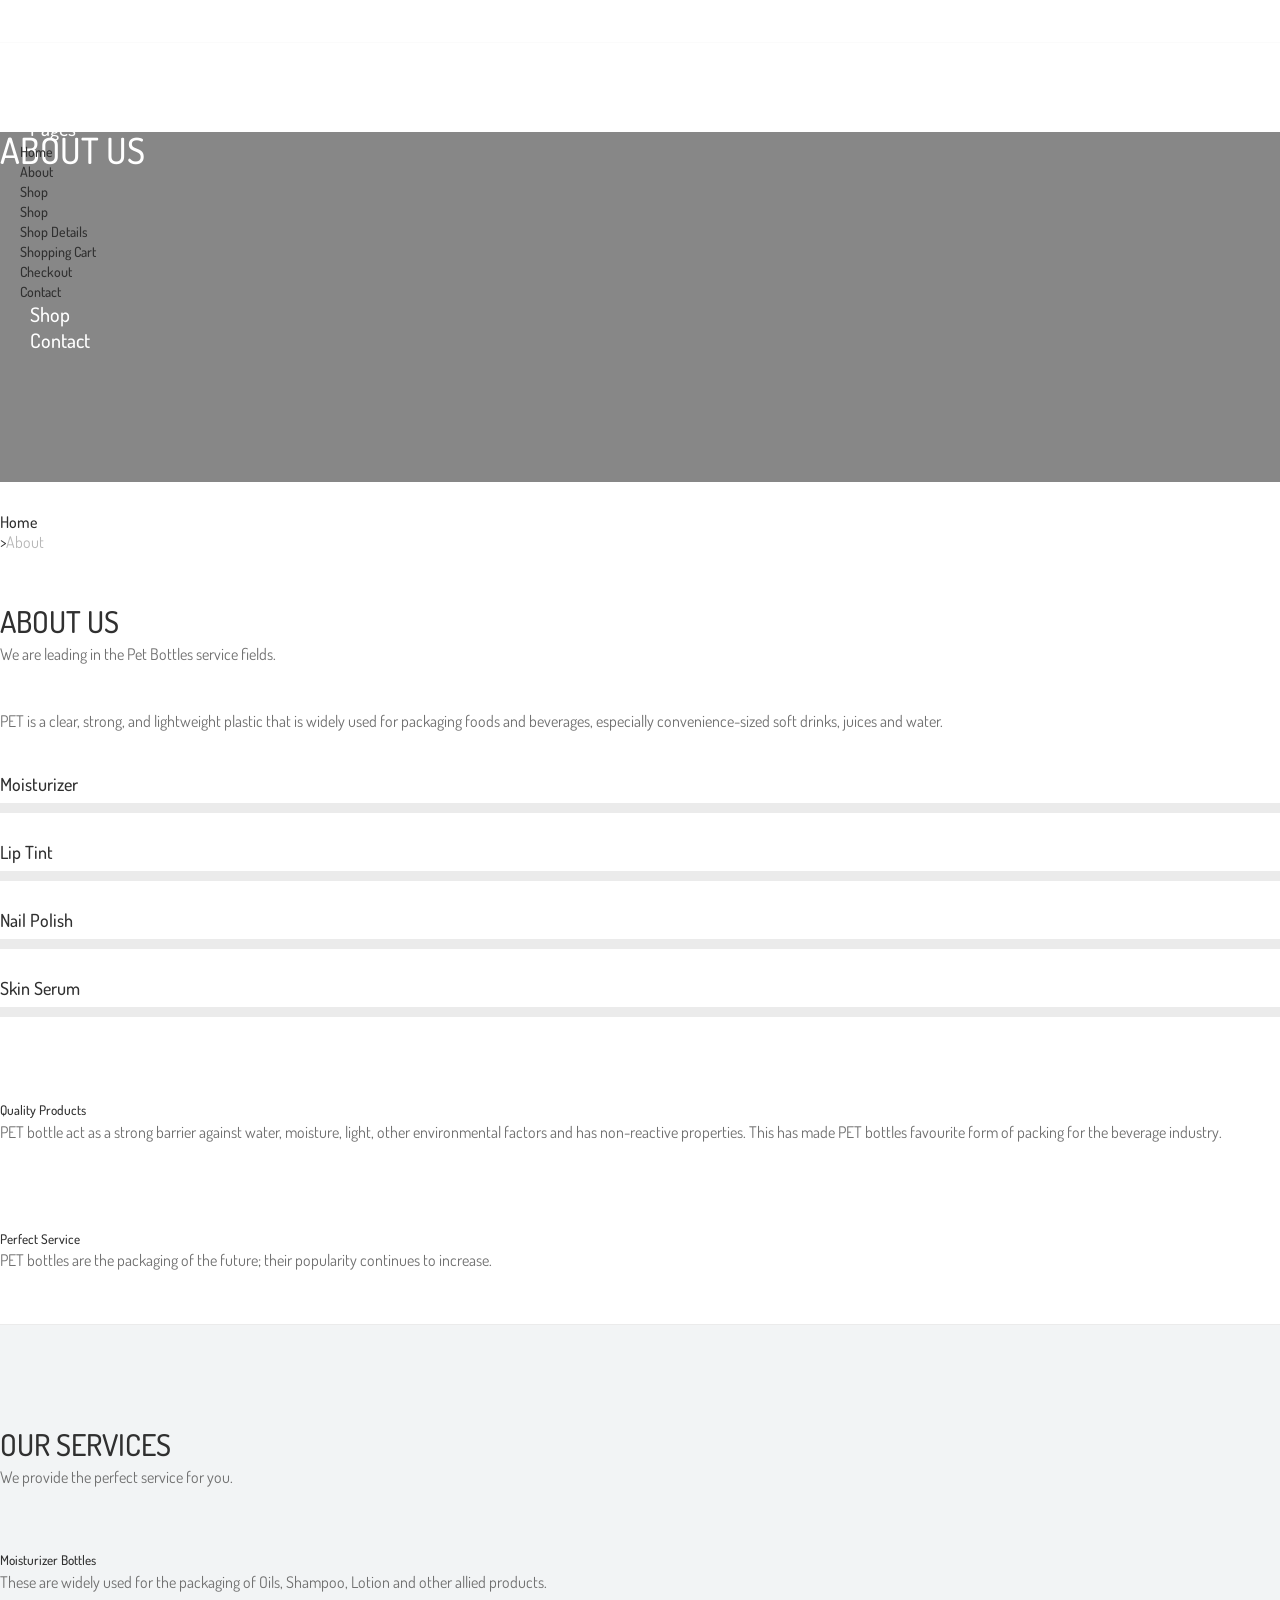
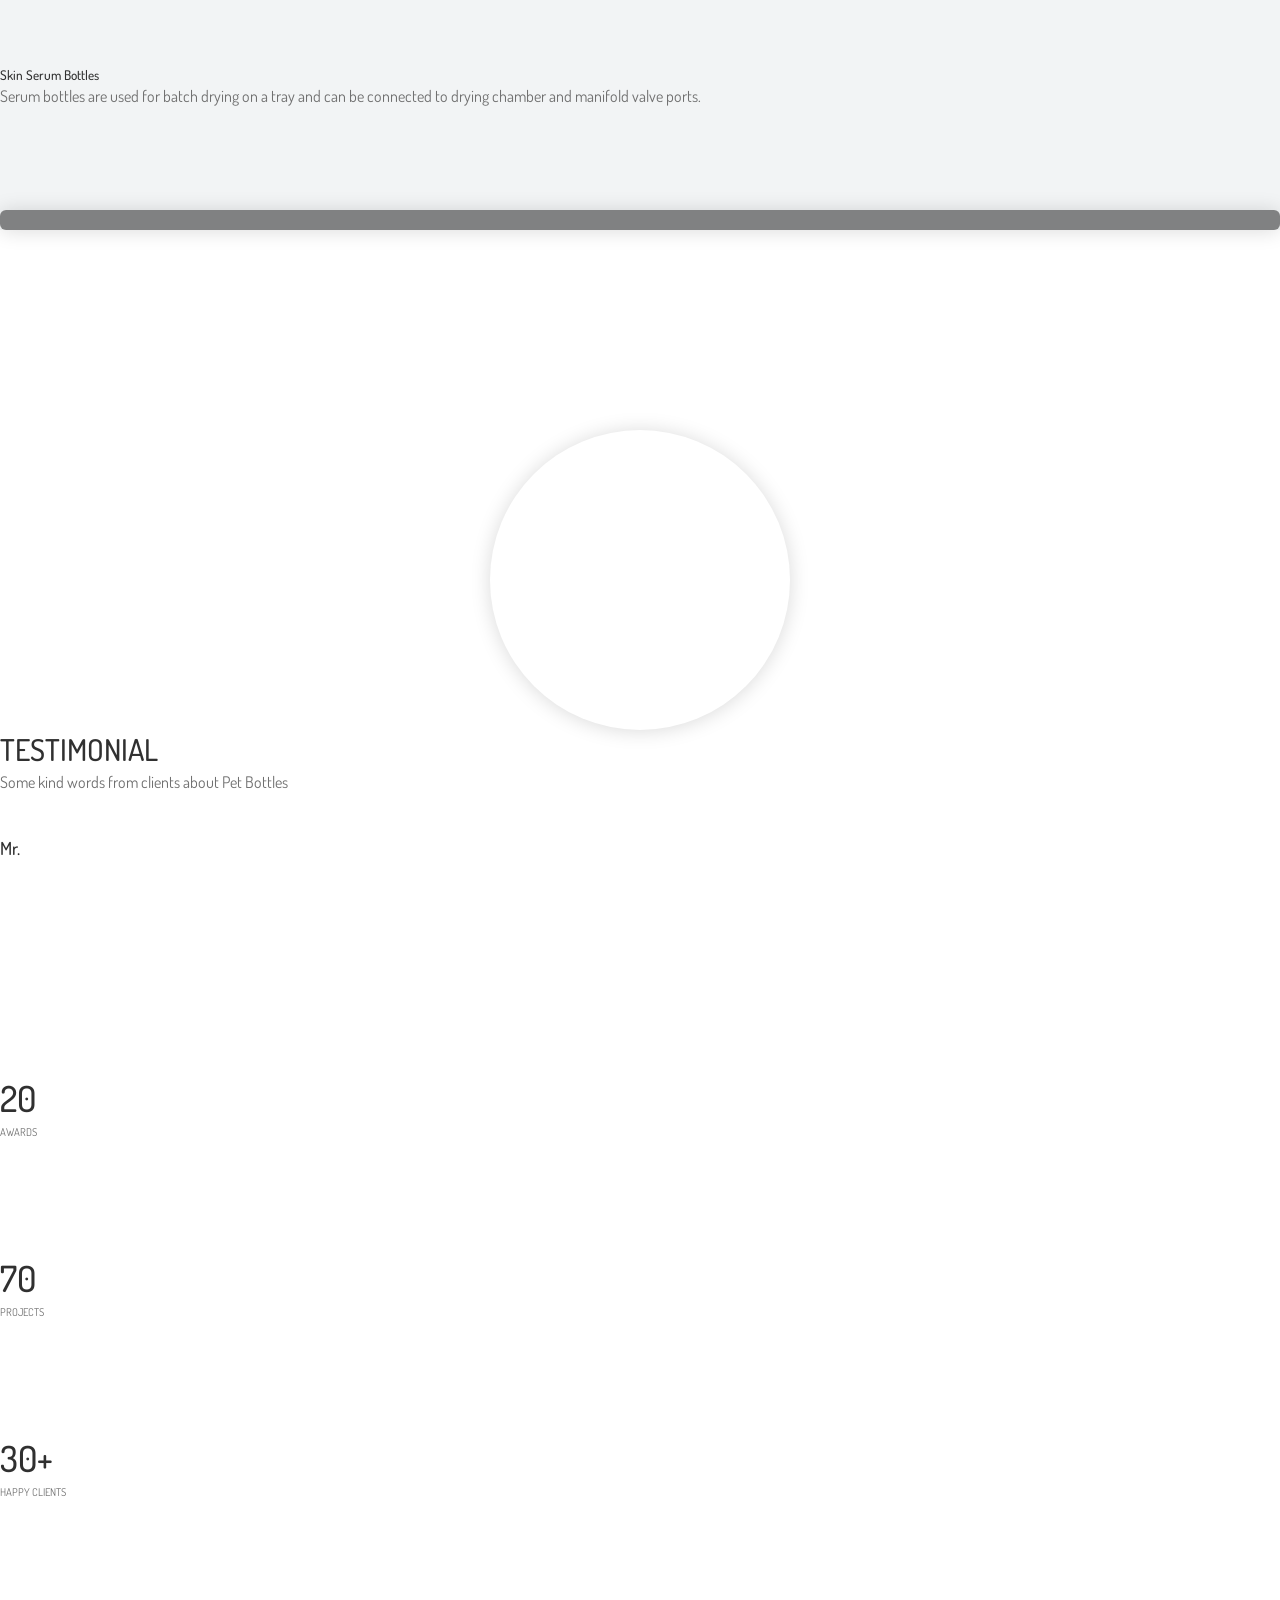
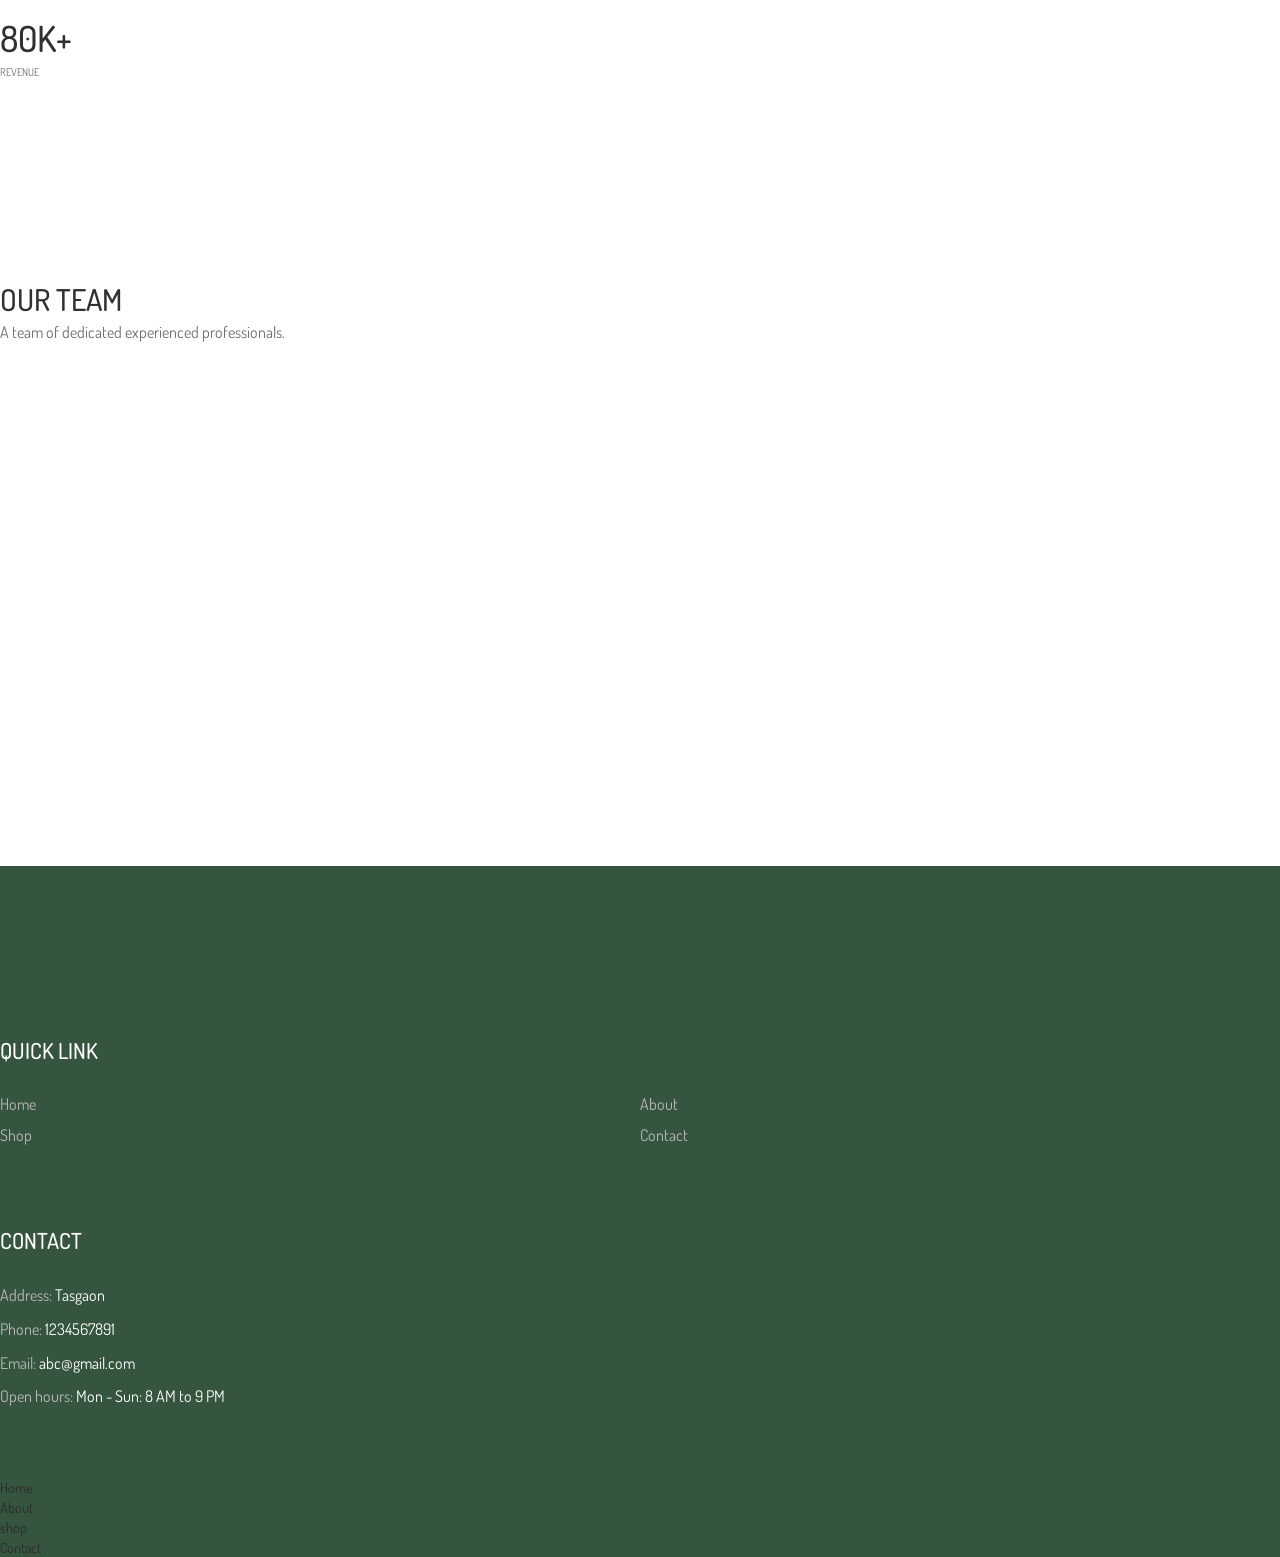
==== about.html @ c3baa3b3 "Add files via upload" ====
<!DOCTYPE html>
<html lang="en">

<head>
    <meta charset="UTF-8">
    <meta name="description" content="">
    <meta http-equiv="X-UA-Compatible" content="IE=edge">
    <meta name="viewport" content="width=device-width, initial-scale=1, shrink-to-fit=no">
    <!-- The above 4 meta tags *must* come first in the head; any other head content must come *after* these tags -->

    <!-- Title -->
    <title>Alazea - Gardening &amp; Landscaping HTML Template</title>

    <!-- Favicon -->
    <link rel="icon" href="img/core-img/favicon.ico">

    <!-- Core Stylesheet -->
    <link rel="stylesheet" href="style1.css">

</head>

<body>

    <!-- ##### Header Area Start ##### -->
    <header class="header-area">

        <!-- ***** Top Header Area ***** -->
        <div class="top-header-area">
            <div class="container">
                <div class="row">
                    <div class="col-12">
                        <div class="top-header-content d-flex align-items-center justify-content-between">
                            <!-- Top Header Content -->
                            <div class="top-header-meta">
                                <a href="#" data-toggle="tooltip" data-placement="bottom" title="abc@gmail.com"><i class="fa fa-envelope-o" aria-hidden="true"></i> <span>Email: abc@gmail.com</span></a>
                                <a href="#" data-toggle="tooltip" data-placement="bottom" title="1234567891"><i class="fa fa-phone" aria-hidden="true"></i> <span>Call Us: 1234567891</span></a>
                            </div>
                        </div>
                    </div>
                </div>
            </div>
        </div>
        </div>

        <!-- ***** Navbar Area ***** -->
        <div class="alazea-main-menu">
            <div class="classy-nav-container breakpoint-off">
                <div class="container">
                    <!-- Menu -->
                    <nav class="classy-navbar justify-content-between" id="alazeaNav">

                        <!-- Nav Brand -->
                        <a href="home.html" class="nav-brand"><img src="img/core-img/logo.png" alt=""></a>

                        <!-- Navbar Toggler -->
                        <div class="classy-navbar-toggler">
                            <span class="navbarToggler"><span></span><span></span><span></span></span>
                        </div>

                        <!-- Menu -->
                        <div class="classy-menu">

                            <!-- Close Button -->
                            <div class="classycloseIcon">
                                <div class="cross-wrap"><span class="top"></span><span class="bottom"></span></div>
                            </div>

                            <!-- Navbar Start -->
                            <div class="classynav">
                                <ul>
                                    <li><a href="home.html">Home</a></li>
                                    <li><a href="about.html">About</a></li>
                                    <li><a href="#">Pages</a>
                                        <ul class="dropdown">
                                            <li><a href="home.html">Home</a></li>
                                            <li><a href="about.html">About</a></li>
                                            <li><a href="shop.html">Shop</a>
                                                <ul class="dropdown">
                                                    <li><a href="shop.html">Shop</a></li>
                                                    <li><a href="shop-details.html">Shop Details</a></li>
                                                    <li><a href="cart.html">Shopping Cart</a></li>
                                                    <li><a href="checkout.html">Checkout</a></li>
                                                </ul>
                                            </li>

                                            <li><a href="contact.html">Contact</a></li>
                                        </ul>
                                    </li>
                                    <li><a href="shop.html">Shop</a></li>
                                    <li><a href="contact.html">Contact</a></li>
                                </ul>



                            </div>
                            <!-- Navbar End -->
                        </div>
                    </nav>

                    <!-- Search Form -->
                    <div class="search-form">
                        <form action="#" method="get">
                            <input type="search" name="search" id="search" placeholder="Type keywords &amp; press enter...">
                            <button type="submit" class="d-none"></button>
                        </form>
                        <!-- Close Icon -->
                        <div class="closeIcon"><i class="fa fa-times" aria-hidden="true"></i></div>
                    </div>
                </div>
            </div>
        </div>
    </header>
    <!-- ##### Header Area End ##### -->

    <!-- ##### Breadcrumb Area Start ##### -->
    <div class="breadcrumb-area">
        <!-- Top Breadcrumb Area -->
        <div class="top-breadcrumb-area bg-img bg-overlay d-flex align-items-center justify-content-center" style="background-image: url(img/con2.png);">
            <h2>ABOUT US</h2>
        </div>

        <div class="container">
            <div class="row">
                <div class="col-12">
                    <nav aria-label="breadcrumb">
                        <ol class="breadcrumb">
                            <li class="breadcrumb-item"><a href="#"><i class="fa fa-home"></i> Home</a></li>
                            <li class="breadcrumb-item active" aria-current="page">About</li>
                        </ol>
                    </nav>
                </div>
            </div>
        </div>
    </div>
    <!-- ##### Breadcrumb Area End ##### -->

    <!-- ##### About Area Start ##### -->
    <section class="about-us-area">
        <div class="container">
            <div class="row justify-content-between">
                <div class="col-12 col-lg-5">
                    <!-- Section Heading -->
                    <div class="section-heading">
                        <h2>ABOUT US</h2>
                        <p>We are leading in the Pet Bottles service fields.</p>
                    </div>
                    <p> PET is a clear, strong, and lightweight plastic that is widely used for packaging foods and beverages, especially convenience-sized soft drinks, juices and water.</p>

                    <!-- Progress Bar Content Area -->
                    <div class="alazea-progress-bar mb-50">
                        <!-- Single Progress Bar -->
                        <div class="single_progress_bar">
                            <p>Moisturizer</p>
                            <div id="bar1" class="barfiller">
                                <div class="tipWrap">
                                    <span class="tip"></span>
                                </div>
                                <span class="fill" data-percentage="80"></span>
                            </div>
                        </div>

                        <!-- Single Progress Bar -->
                        <div class="single_progress_bar">
                            <p>Lip Tint</p>
                            <div id="bar2" class="barfiller">
                                <div class="tipWrap">
                                    <span class="tip"></span>
                                </div>
                                <span class="fill" data-percentage="70"></span>
                            </div>
                        </div>

                        <!-- Single Progress Bar -->
                        <div class="single_progress_bar">
                            <p>Nail Polish</p>
                            <div id="bar3" class="barfiller">
                                <div class="tipWrap">
                                    <span class="tip"></span>
                                </div>
                                <span class="fill" data-percentage="85"></span>
                            </div>
                        </div>

                        <!-- Single Progress Bar -->
                        <div class="single_progress_bar">
                            <p>Skin Serum</p>
                            <div id="bar4" class="barfiller">
                                <div class="tipWrap">
                                    <span class="tip"></span>
                                </div>
                                <span class="fill" data-percentage="65"></span>
                            </div>
                        </div>
                    </div>
                </div>

                <div class="col-12 col-lg-6">
                    <div class="alazea-benefits-area">
                        <div class="row">
                            <!-- Single Benefits Area -->
                            <div class="col-12 col-sm-6">
                                <div class="single-benefits-area">
                                    <img src="img/b2.png" alt="">
                                    <h5>Quality Products</h5>
                                    <p>PET bottle act as a strong barrier against water, moisture, light, other environmental factors and has non-reactive properties. This has made PET bottles favourite form of packing for the beverage industry. </p>
                                </div>
                            </div>

                            <!-- Single Benefits Area -->
                            <div class="col-12 col-sm-6">
                                <div class="single-benefits-area">
                                    <img src="img/b4.png" alt="">
                                    <h5>Perfect Service</h5>
                                    <p>PET bottles are the packaging of the future; their popularity continues to increase.</p>
                                </div>
                            </div>




                        </div>
                    </div>
                </div>
            </div>
        </div>

        <div class="container">
            <div class="row">
                <div class="col-12">
                    <div class="border-line"></div>
                </div>
            </div>
        </div>
    </section>
    <!-- ##### About Area End ##### -->

    <!-- ##### Service Area Start ##### -->
    <section class="our-services-area bg-gray section-padding-100-0">
        <div class="container">
            <div class="row">
                <div class="col-12">
                    <!-- Section Heading -->
                    <div class="section-heading text-center">
                        <h2>OUR SERVICES</h2>
                        <p>We provide the perfect service for you.</p>
                    </div>
                </div>
            </div>

            <div class="row align-items-center justify-content-between">
                <div class="col-12 col-lg-5">
                    <div class="alazea-service-area mb-100">

                        <!-- Single Service Area -->
                        <div class="single-service-area d-flex align-items-center">
                            <!-- Icon -->
                            <div class="service-icon mr-30">
                                <img src="img/core-img/s1.png" alt="">
                            </div>
                            <!-- Content -->
                            <div class="service-content">
                                <h5>Moisturizer Bottles</h5>
                                <p>These are widely used for the packaging of Oils, Shampoo, Lotion and other allied products. </p>
                            </div>
                        </div>

                        <!-- Single Service Area -->
                        <div class="single-service-area d-flex align-items-center">
                            <!-- Icon -->
                            <div class="service-icon mr-30">
                                <img src="img/core-img/s2.png" alt="">
                            </div>
                            <!-- Content -->
                            <div class="service-content">
                                <h5>Skin Serum Bottles</h5>
                                <p>Serum bottles are used for batch drying on a tray and can be connected to drying chamber and manifold valve ports.</p>
                            </div>
                        </div>


                    </div>
                </div>

                <div class="col-12 col-lg-6">
                    <div class="alazea-video-area bg-overlay mb-100">
                        <img src="img/4.png" alt="">

                        <i class="fa fa-play" aria-hidden="true"></i>
                        </a>
                    </div>
                </div>
            </div>
        </div>
    </section>
    <!-- ##### Service Area End ##### -->

    <!-- ##### Testimonial Area Start ##### -->
    <section class="testimonial-area section-padding-100">
        <div class="container">
            <div class="row">
                <div class="col-12">
                    <div class="testimonials-slides owl-carousel">

                        <!-- Single Testimonial Slide -->
                        <div class="single-testimonial-slide">
                            <div class="row align-items-center">
                                <div class="col-12 col-md-6">
                                    <div class="testimonial-thumb">
                                        <img src="img/bg-img/13.jpg" alt="">
                                    </div>
                                </div>
                                <div class="col-12 col-md-6">
                                    <div class="testimonial-content">
                                        <!-- Section Heading -->
                                        <div class="section-heading">
                                            <h2>TESTIMONIAL</h2>
                                            <p>Some kind words from clients about Pet Bottles</p>
                                        </div>
                                        <p></p>
                                        <div class="testimonial-author-info">
                                            <h6>Mr.</h6>
                                            <p></p>
                                        </div>
                                    </div>
                                </div>
                            </div>
                        </div>



                    </div>
                </div>
            </div>
        </div>
    </section>
    <!-- ##### Testimonial Area End ##### -->

    <!-- ##### Cool Facts Area Start ##### -->
    <section class="cool-facts-area bg-img section-padding-100-0" style="background-image: url(img/bg-img/cool-facts.png);">
        <div class="container">
            <div class="row">

                <!-- Single Cool Facts Area -->
                <div class="col-12 col-sm-6 col-md-3">
                    <div class="single-cool-fact d-flex align-items-center justify-content-center mb-100">
                        <div class="cf-icon">
                            <img src="img/cf1.png" alt="">
                        </div>
                        <div class="cf-content">
                            <h2><span class="counter">20</span></h2>
                            <h6>AWARDS</h6>
                        </div>
                    </div>
                </div>

                <!-- Single Cool Facts Area -->
                <div class="col-12 col-sm-6 col-md-3">
                    <div class="single-cool-fact d-flex align-items-center justify-content-center mb-100">
                        <div class="cf-icon">
                            <img src="img/cf2.png" alt="">
                        </div>
                        <div class="cf-content">
                            <h2><span class="counter">70</span></h2>
                            <h6>PROJECTS</h6>
                        </div>
                    </div>
                </div>

                <!-- Single Cool Facts Area -->
                <div class="col-12 col-sm-6 col-md-3">
                    <div class="single-cool-fact d-flex align-items-center justify-content-center mb-100">
                        <div class="cf-icon">
                            <img src="img/cf3.png" alt="">
                        </div>
                        <div class="cf-content">
                            <h2><span class="counter">30</span>+</h2>
                            <h6>HAPPY CLIENTS</h6>
                        </div>
                    </div>
                </div>

                <!-- Single Cool Facts Area -->
                <div class="col-12 col-sm-6 col-md-3">
                    <div class="single-cool-fact d-flex align-items-center justify-content-center mb-100">
                        <div class="cf-icon">
                            <img src="img/cf4.png" alt="">
                        </div>
                        <div class="cf-content">
                            <h2><span class="counter">80</span>K+</h2>
                            <h6>REVENUE</h6>
                        </div>
                    </div>
                </div>

            </div>
        </div>


        <!-- ##### Cool Facts Area End ##### -->

        <!-- ##### Team Area Start ##### -->
        <section class="team-area section-padding-100-0">
            <div class="container">
                <div class="row">
                    <div class="col-12">
                        <!-- Section Heading -->
                        <div class="section-heading text-center">
                            <h2>OUR TEAM</h2>
                            <p>A team of dedicated experienced professionals.</p>
                        </div>
                    </div>
                </div>

                <div class="row">

                    <!-- Single Team Member Area -->
                    <div class="col-12 col-sm-6 col-lg-3">
                        <div class="single-team-member text-center mb-100">
                            <!-- Team Member Thumb -->
                            <div class="team-member-thumb">
                                <img src="img/bg-img/team1.png" alt="">
                                <!-- Social Info -->
                                <div class="team-member-social-info">
                                    <a href="#"><i class="fa fa-facebook" aria-hidden="true"></i></a>
                                    <a href="#"><i class="fa fa-twitter" aria-hidden="true"></i></a>
                                    <a href="#"><i class="fa fa-google-plus" aria-hidden="true"></i></a>
                                    <a href="#"><i class="fa fa-linkedin" aria-hidden="true"></i></a>
                                </div>
                            </div>
                            <!-- Team Member Info -->
                            <div class="team-member-info mt-30">
                                <h5></h5>
                                <p></p>
                            </div>
                        </div>
                    </div>

                    <!-- Single Team Member Area -->
                    <div class="col-12 col-sm-6 col-lg-3">
                        <div class="single-team-member text-center mb-100">
                            <!-- Team Member Thumb -->
                            <div class="team-member-thumb">
                                <img src="img/bg-img/team2.png" alt="">
                                <!-- Social Info -->
                                <div class="team-member-social-info">
                                    <a href="#"><i class="fa fa-facebook" aria-hidden="true"></i></a>
                                    <a href="#"><i class="fa fa-twitter" aria-hidden="true"></i></a>
                                    <a href="#"><i class="fa fa-google-plus" aria-hidden="true"></i></a>
                                    <a href="#"><i class="fa fa-linkedin" aria-hidden="true"></i></a>
                                </div>
                            </div>
                            <!-- Team Member Info -->
                            <div class="team-member-info mt-30">
                                <h5></h5>
                                <p></p>
                            </div>
                        </div>
                    </div>

                    <!-- Single Team Member Area -->
                    <div class="col-12 col-sm-6 col-lg-3">
                        <div class="single-team-member text-center mb-100">
                            <!-- Team Member Thumb -->
                            <div class="team-member-thumb">
                                <img src="img/bg-img/team3.png" alt="">
                                <!-- Social Info -->
                                <div class="team-member-social-info">
                                    <a href="#"><i class="fa fa-facebook" aria-hidden="true"></i></a>
                                    <a href="#"><i class="fa fa-twitter" aria-hidden="true"></i></a>
                                    <a href="#"><i class="fa fa-google-plus" aria-hidden="true"></i></a>
                                    <a href="#"><i class="fa fa-linkedin" aria-hidden="true"></i></a>
                                </div>
                            </div>
                            <!-- Team Member Info -->
                            <div class="team-member-info mt-30">
                                <h5></h5>
                                <p></p>
                            </div>
                        </div>
                    </div>

                    <!-- Single Team Member Area -->
                    <div class="col-12 col-sm-6 col-lg-3">
                        <div class="single-team-member text-center mb-100">
                            <!-- Team Member Thumb -->
                            <div class="team-member-thumb">
                                <img src="img/bg-img/team4.png" alt="">
                                <!-- Social Info -->
                                <div class="team-member-social-info">
                                    <a href="#"><i class="fa fa-facebook" aria-hidden="true"></i></a>
                                    <a href="#"><i class="fa fa-twitter" aria-hidden="true"></i></a>
                                    <a href="#"><i class="fa fa-google-plus" aria-hidden="true"></i></a>
                                    <a href="#"><i class="fa fa-linkedin" aria-hidden="true"></i></a>
                                </div>
                            </div>
                            <!-- Team Member Info -->
                            <div class="team-member-info mt-30">
                                <h5></h5>
                                <p></p>
                            </div>
                        </div>
                    </div>

                </div>
            </div>
        </section>
        <!-- ##### Team Area End ##### -->

        <!-- ##### Footer Area Start ##### -->
        <footer class="footer-area bg-img" style="background-image: url(img/5.png);">
            <!-- Main Footer Area -->
            <div class="main-footer-area">
                <div class="container">
                    <div class="row">

                        <!-- Single Footer Widget -->
                        <div class="col-12 col-sm-6 col-lg-3">
                            <div class="single-footer-widget">
                                <div class="footer-logo mb-30">
                                    <a href="#"><img src="img/core-img/logo.png" alt=""></a>
                                </div>
                            </div>
                        </div>

                        <!-- Single Footer Widget -->
                        <div class="col-12 col-sm-6 col-lg-3">
                            <div class="single-footer-widget">
                                <div class="widget-title">
                                    <h5>QUICK LINK</h5>
                                </div>
                                <nav class="widget-nav">
                                    <ul>
                                        <li><a href="#">Home</a></li>
                                        <li><a href="#">About</a></li>
                                        <li><a href="#">Shop</a></li>
                                        <li><a href="#">Contact</a></li>

                                    </ul>
                                </nav>
                            </div>
                        </div>
                        <!-- Single Footer Widget -->
                        <div class="col-12 col-sm-6 col-lg-3">
                            <div class="single-footer-widget">
                                <div class="widget-title">
                                    <h5>CONTACT</h5>
                                </div>

                                <div class="contact-information">
                                    <p><span>Address:</span> Tasgaon</p>
                                    <p><span>Phone:</span> 1234567891</p>
                                    <p><span>Email:</span> abc@gmail.com</p>
                                    <p><span>Open hours:</span> Mon - Sun: 8 AM to 9 PM</p>

                                </div>
                            </div>
                        </div>
                    </div>
                </div>
            </div>


            <!-- Footer Nav -->
            <div class="col-12 col-md-6">
                <div class="footer-nav">
                    <nav>
                        <ul>
                            <li><a href="#">Home</a></li>
                            <li><a href="#">About</a></li>
                            <li><a href="#">shop</a></li>
                            <li><a href="#">Contact</a></li>
                        </ul>
                    </nav>
                </div>
            </div>
            </div>
            </div>
            </div>
        </footer>
        <!-- ##### Footer Area End ##### -->

        <!-- ##### All Javascript Files ##### -->
        <!-- jQuery-2.2.4 js -->
        <script src="js/jquery/jquery-2.2.4.min.js"></script>
        <!-- Popper js -->
        <script src="js/bootstrap/popper.min.js"></script>
        <!-- Bootstrap js -->
        <script src="js/bootstrap/bootstrap.min.js"></script>
        <!-- All Plugins js -->
        <script src="js/plugins/plugins.js"></script>
        <!-- Active js -->
        <script src="js/active.js"></script>
</body>

</html>
---- style1.css ----
/* [Master Stylesheet] */
/*
Template Name: Alazea - Gardening &amp; Landscaping HTML Template
Template Author: Colorlib
Template Author URI: http://colorlib.com
Text Domain: Alazea, Gardening & Landscaping
Version: - v1.0
*/
/* :: 1.0 Import Fonts */
@import url("https://fonts.googleapis.com/css?family=Dosis:200,300,400,500,600,700,800");
/* :: 2.0 Import All CSS */
@import url(css/bootstrap.min.css);
@import url(css/classy-nav.css);
@import url(css/owl.carousel.min.css);
@import url(css/animate.css);
@import url(css/magnific-popup.css);
@import url(css/font-awesome.min.css);
@import url(css/elegant-icon.css);
/* :: 3.0 Base CSS */
* {
  margin: 0;
  padding: 0; }

body {
  font-family: "Dosis", sans-serif;
  font-size: 16px;
  color: #707070; }

h1,
h2,
h3,
h4,
h5,
h6 {
  color: #303030;
  line-height: 1.3;
  font-weight: 500; }

p {
  color: #707070;
  font-size: 16px;
  line-height: 1.7;
  font-weight: 400; }

a,
a:hover,
a:focus {
  -webkit-transition-duration: 500ms;
  transition-duration: 500ms;
  text-decoration: none;
  outline: 0 solid transparent;
  color: #303030;
  font-weight: 500;
  font-size: 14px; }

ul,
ol {
  margin: 0; }
  ul li,
  ol li {
    list-style: none; }

img {
  height: auto;
  max-width: 100%; }

/* :: 3.1.0 Spacing */
.mt-15 {
  margin-top: 15px !important; }

.mt-30 {
  margin-top: 30px !important; }

.mt-50 {
  margin-top: 50px !important; }

.mt-70 {
  margin-top: 70px !important; }

.mt-100 {
  margin-top: 100px !important; }

.mb-15 {
  margin-bottom: 15px !important; }

.mb-30 {
  margin-bottom: 30px !important; }

.mb-50 {
  margin-bottom: 50px !important; }

.mb-70 {
  margin-bottom: 70px !important; }

.mb-100 {
  margin-bottom: 100px !important; }

.ml-15 {
  margin-left: 15px !important; }

.ml-30 {
  margin-left: 30px !important; }

.ml-50 {
  margin-left: 50px !important; }

.mr-15 {
  margin-right: 15px !important; }

.mr-30 {
  margin-right: 30px !important; }

.mr-50 {
  margin-right: 50px !important; }

/* :: 3.2.0 Height */
.height-400 {
  height: 400px; }

.height-500 {
  height: 500px; }

.height-600 {
  height: 600px; }

.height-700 {
  height: 700px; }

.height-800 {
  height: 800px; }

/* :: 3.3.0 Section Padding */
.section-padding-100 {
  padding-top: 100px;
  padding-bottom: 100px; }

.section-padding-100-0 {
  padding-top: 100px;
  padding-bottom: 0; }

.section-padding-0-100 {
  padding-top: 0;
  padding-bottom: 100px; }

.section-padding-100-70 {
  padding-top: 100px;
  padding-bottom: 70px; }

/* :: 3.4.0 Section Heading */
.section-heading {
  position: relative;
  z-index: 1;
  margin-bottom: 40px; }
  .section-heading h2 {
    font-size: 30px;
    text-transform: uppercase;
    margin-bottom: 0; }
    @media only screen and (max-width: 767px) {
      .section-heading h2 {
        font-size: 24px; } }
  .section-heading p {
    font-size: 16px;
    color: #707070;
    margin-bottom: 0; }

/* :: 3.5.0 Preloader */
.preloader {
  background-color: #f2f4f5;
  width: 100%;
  height: 100%;
  position: fixed;
  top: 0;
  left: 0;
  right: 0;
  bottom: 0;
  z-index: 999999;
  overflow: hidden; }
  .preloader .preloader-circle {
    width: 80px;
    height: 80px;
    position: relative;
    border-style: solid;
    border-width: 2px;
    border-top-color: #70c745;
    border-bottom-color: transparent;
    border-left-color: transparent;
    border-right-color: transparent;
    z-index: 10;
    border-radius: 50%;
    box-shadow: 0 1px 5px 0 rgba(0, 0, 0, 0.15);
    background-color: #ffffff;
    -webkit-animation: zoom 2000ms infinite ease;
    animation: zoom 2000ms infinite ease; }
  .preloader .preloader-img {
    position: absolute;
    top: 50%;
    left: 50%;
    -webkit-transform: translate(-50%, -50%);
    transform: translate(-50%, -50%);
    z-index: 200; }
    .preloader .preloader-img img {
      max-width: 45px; }

@-webkit-keyframes zoom {
  0% {
    -webkit-transform: rotate(0deg);
    transform: rotate(0deg); }
  100% {
    -webkit-transform: rotate(360deg);
    transform: rotate(360deg); } }
@keyframes zoom {
  0% {
    -webkit-transform: rotate(0deg);
    transform: rotate(0deg); }
  100% {
    -webkit-transform: rotate(360deg);
    transform: rotate(360deg); } }
/* :: 3.6.0 Miscellaneous */
.bg-img {
  background-position: center center;
  background-size: cover;
  background-repeat: no-repeat; }

.bg-white {
  background-color: #ffffff !important; }

.bg-dark {
  background-color: #000000 !important; }

.bg-transparent {
  background-color: transparent !important; }

.font-bold {
  font-weight: 700; }

.font-light {
  font-weight: 300; }

.bg-overlay {
  position: relative;
  z-index: 2;
  background-position: center center;
  background-size: cover; }
  .bg-overlay::after {
    background-color: rgba(17, 17, 17, 0.5);
    position: absolute;
    z-index: -1;
    top: 0;
    left: 0;
    width: 100%;
    height: 100%;
    content: ""; }

.bg-fixed {
  background-attachment: fixed !important; }

.bg-gray {
  background-color: #f2f4f5; }

/* :: 3.7.0 ScrollUp */
#scrollUp {
  background-color: #70c745;
  border-radius: 0;
  bottom: 0;
  box-shadow: 0 2px 6px 0 rgba(0, 0, 0, 0.3);
  color: #ffffff;
  font-size: 24px;
  height: 40px;
  line-height: 40px;
  right: 50px;
  text-align: center;
  width: 40px;
  -webkit-transition-duration: 500ms;
  transition-duration: 500ms; }
  #scrollUp:hover {
    background-color: #303030; }

/* :: 3.8.0 alazea Button */
.alazea-btn {
  -webkit-transition-duration: 400ms;
  transition-duration: 400ms;
  position: relative;
  z-index: 1;
  display: inline-block;
  min-width: 150px;
  height: 46px;
  color: #ffffff;
  background-color: #70c745;
  border: 2px solid #70c745;
  border-radius: 2px;
  padding: 0 20px;
  font-size: 16px;
  line-height: 42px;
  text-transform: uppercase;
  font-weight: 600; }
  .alazea-btn.active, .alazea-btn:hover, .alazea-btn:focus {
    font-size: 16px;
    color: #70c745;
    font-weight: 600;
    background-color: transparent;
    box-shadow: none; }

/* :: 4.0 Header Area CSS */
.header-area {
  position: absolute;
  width: 100%;
  z-index: 999;
  top: 0;
  left: 0;
  background-color: transparent; }
  .header-area .top-header-area {
    position: relative;
    z-index: 100;
    background-color: transparent;
    width: 100%;
    height: 42px;
    border-bottom: 1px solid rgba(235, 235, 235, 0.2); }
    @media only screen and (min-width: 768px) and (max-width: 991px) {
      .header-area .top-header-area {
        z-index: 1; } }
    @media only screen and (max-width: 767px) {
      .header-area .top-header-area {
        z-index: 1; } }
    .header-area .top-header-area .top-header-content {
      position: relative;
      z-index: 1;
      height: 41px; }
      .header-area .top-header-area .top-header-content .top-header-meta a {
        display: inline-block;
        font-size: 12px;
        font-weight: 400;
        color: #ffffff;
        line-height: 1; }
        .header-area .top-header-area .top-header-content .top-header-meta a:first-child {
          margin-right: 30px; }
        .header-area .top-header-area .top-header-content .top-header-meta a i {
          margin-right: 5px;
          color: #70c745; }
        @media only screen and (max-width: 767px) {
          .header-area .top-header-area .top-header-content .top-header-meta a span {
            display: none; } }
      .header-area .top-header-area .top-header-content .top-header-meta .language-dropdown {
        position: relative;
        z-index: 1; }
        .header-area .top-header-area .top-header-content .top-header-meta .language-dropdown::after {
          width: 1px;
          height: 100%;
          background-color: rgba(235, 235, 235, 0.2);
          content: '';
          top: 0;
          right: 15px;
          z-index: 2;
          position: absolute; }
        .header-area .top-header-area .top-header-content .top-header-meta .language-dropdown .btn {
          padding: 0;
          background-color: transparent;
          border: none;
          font-size: 12px; }
          .header-area .top-header-area .top-header-content .top-header-meta .language-dropdown .btn:focus {
            box-shadow: none; }
        .header-area .top-header-area .top-header-content .top-header-meta .language-dropdown .dropdown-menu {
          background-color: #70c745;
          border: none;
          box-shadow: 0 5px 30px 0 rgba(0, 0, 0, 0.15); }
          @media only screen and (min-width: 768px) and (max-width: 991px) {
            .header-area .top-header-area .top-header-content .top-header-meta .language-dropdown .dropdown-menu {
              top: 90px !important; } }
          @media only screen and (max-width: 767px) {
            .header-area .top-header-area .top-header-content .top-header-meta .language-dropdown .dropdown-menu {
              min-width: 100px;
              top: 70px !important; } }
          .header-area .top-header-area .top-header-content .top-header-meta .language-dropdown .dropdown-menu .dropdown-item:focus,
          .header-area .top-header-area .top-header-content .top-header-meta .language-dropdown .dropdown-menu .dropdown-item:hover {
            color: #ffffff;
            background-color: #111111; }
      .header-area .top-header-area .top-header-content .top-header-meta .cart {
        position: relative;
        z-index: 1; }
        .header-area .top-header-area .top-header-content .top-header-meta .cart::after {
          width: 1px;
          height: 100%;
          background-color: rgba(235, 235, 235, 0.2);
          content: '';
          top: 0;
          left: -15px;
          z-index: 2;
          position: absolute; }
        .header-area .top-header-area .top-header-content .top-header-meta .cart a {
          margin-right: 0; }
  .header-area .alazea-main-menu {
    position: relative;
    z-index: 1;
    -webkit-transition-duration: 200ms;
    transition-duration: 200ms; }
    @media only screen and (min-width: 768px) and (max-width: 991px) {
      .header-area .alazea-main-menu .classy-navbar .classy-menu {
        background-color: #111111; } }
    @media only screen and (max-width: 767px) {
      .header-area .alazea-main-menu .classy-navbar .classy-menu {
        background-color: #111111; } }
    .header-area .alazea-main-menu .classy-nav-container {
      background-color: transparent; }
    .header-area .alazea-main-menu .classy-navbar {
      height: 90px;
      padding: 0; }
      .header-area .alazea-main-menu .classy-navbar .nav-brand {
        line-height: 1; }
      @media only screen and (max-width: 767px) {
        .header-area .alazea-main-menu .classy-navbar {
          height: 70px; } }
    .header-area .alazea-main-menu .classynav ul li a {
      padding: 0 30px;
      font-weight: 500;
      text-transform: capitalize;
      font-size: 20px;
      color: #ffffff; }
      @media only screen and (min-width: 992px) and (max-width: 1199px) {
        .header-area .alazea-main-menu .classynav ul li a {
          font-size: 18px;
          padding: 0 20px; } }
      @media only screen and (min-width: 768px) and (max-width: 991px) {
        .header-area .alazea-main-menu .classynav ul li a {
          background-color: #111111;
          font-size: 16px;
          color: #ffffff;
          border-bottom: none; } }
      @media only screen and (max-width: 767px) {
        .header-area .alazea-main-menu .classynav ul li a {
          background-color: #111111;
          font-size: 16px;
          color: #ffffff;
          border-bottom: none; } }
      .header-area .alazea-main-menu .classynav ul li a:hover, .header-area .alazea-main-menu .classynav ul li a:focus {
        color: #70c745; }
      .header-area .alazea-main-menu .classynav ul li a::after {
        color: #ffffff; }
    .header-area .alazea-main-menu .classynav ul li ul li a {
      padding: 0 20px;
      color: #303030;
      font-size: 14px;
      border-bottom: none; }
      .header-area .alazea-main-menu .classynav ul li ul li a::after {
        color: #303030; }
        @media only screen and (min-width: 768px) and (max-width: 991px) {
          .header-area .alazea-main-menu .classynav ul li ul li a::after {
            color: #ffffff; } }
        @media only screen and (max-width: 767px) {
          .header-area .alazea-main-menu .classynav ul li ul li a::after {
            color: #ffffff; } }
      @media only screen and (min-width: 768px) and (max-width: 991px) {
        .header-area .alazea-main-menu .classynav ul li ul li a {
          padding: 0 45px;
          color: #ffffff; } }
      @media only screen and (max-width: 767px) {
        .header-area .alazea-main-menu .classynav ul li ul li a {
          padding: 0 45px;
          color: #ffffff; } }
    @media only screen and (min-width: 768px) and (max-width: 991px) {
      .header-area .alazea-main-menu .classy-navbar-toggler .navbarToggler span {
        background-color: #ffffff; } }
    @media only screen and (max-width: 767px) {
      .header-area .alazea-main-menu .classy-navbar-toggler .navbarToggler span {
        background-color: #ffffff; } }
    @media only screen and (min-width: 768px) and (max-width: 991px) {
      .header-area .alazea-main-menu .classycloseIcon .cross-wrap span {
        background: #ffffff; } }
    @media only screen and (max-width: 767px) {
      .header-area .alazea-main-menu .classycloseIcon .cross-wrap span {
        background: #ffffff; } }
    .header-area .alazea-main-menu .search-form {
      position: relative;
      z-index: 1;
      opacity: 0;
      visibility: hidden;
      -webkit-transition-duration: 500ms;
      transition-duration: 500ms; }
      .header-area .alazea-main-menu .search-form form {
        -webkit-transition-duration: 500ms;
        transition-duration: 500ms;
        position: absolute;
        top: 0;
        right: 0;
        z-index: 100;
        background-color: #ffffff;
        width: 500px;
        border-radius: 5px;
        padding: 30px;
        box-shadow: 0 3px 40px 0 rgba(0, 0, 0, 0.15); }
        @media only screen and (max-width: 767px) {
          .header-area .alazea-main-menu .search-form form {
            width: 290px;
            padding: 20px; } }
        .header-area .alazea-main-menu .search-form form input {
          width: 100%;
          height: 45px;
          border: 1px solid #ebebeb;
          padding: 0 30px;
          border-radius: 5px;
          font-size: 14px; }
          @media only screen and (max-width: 767px) {
            .header-area .alazea-main-menu .search-form form input {
              padding: 0 15px; } }
      .header-area .alazea-main-menu .search-form .closeIcon {
        -webkit-transition-duration: 500ms;
        transition-duration: 500ms;
        position: absolute;
        top: 41px;
        right: 60px;
        z-index: 200;
        cursor: pointer;
        color: #707070; }
        .header-area .alazea-main-menu .search-form .closeIcon:hover {
          color: #70c745; }
        @media only screen and (max-width: 767px) {
          .header-area .alazea-main-menu .search-form .closeIcon {
            top: 31px;
            right: 35px; } }
      .header-area .alazea-main-menu .search-form.active {
        opacity: 1;
        visibility: visible; }
  .header-area .is-sticky .alazea-main-menu {
    background-color: #111111;
    position: fixed;
    width: 100%;
    top: 0;
    left: 0;
    z-index: 9999;
    box-shadow: 0 5px 50px 15px rgba(0, 0, 0, 0.2); }
  .header-area #searchIcon {
    -webkit-transition-duration: 500ms;
    transition-duration: 500ms;
    color: #ffffff;
    font-size: 20px;
    cursor: pointer;
    margin-left: 50px; }
    @media only screen and (min-width: 768px) and (max-width: 991px) {
      .header-area #searchIcon {
        margin-left: 30px;
        margin-top: 15px; } }
    @media only screen and (max-width: 767px) {
      .header-area #searchIcon {
        margin-left: 30px;
        margin-top: 15px; } }
    .header-area #searchIcon:hover, .header-area #searchIcon:focus {
      color: #70c745; }

/* :: 5.0 Hero Slides Area */
.hero-area,
.hero-post-slides {
  position: relative;
  z-index: 1; }

.single-hero-post {
  width: 100%;
  height: 930px;
  position: relative;
  z-index: 3;
  overflow: hidden; }
  @media only screen and (min-width: 992px) and (max-width: 1199px) {
    .single-hero-post {
      height: 690px; } }
  @media only screen and (min-width: 768px) and (max-width: 991px) {
    .single-hero-post {
      height: 600px; } }
  @media only screen and (max-width: 767px) {
    .single-hero-post {
      height: 650px; } }
  @media only screen and (min-width: 480px) and (max-width: 767px) {
    .single-hero-post {
      height: 500px; } }
  .single-hero-post .slide-img {
    position: absolute;
    width: 100%;
    height: 100%;
    z-index: -10;
    left: 0;
    right: 0;
    top: 0;
    bottom: 0; }
  .single-hero-post .hero-slides-content {
    position: relative;
    z-index: 1;
    margin-top: 132px; }
    @media only screen and (max-width: 767px) {
      .single-hero-post .hero-slides-content {
        margin-top: 112px; } }
    .single-hero-post .hero-slides-content h2 {
      font-size: 45px;
      letter-spacing: 1px;
      color: #ffffff;
      text-transform: uppercase; }
      @media only screen and (min-width: 992px) and (max-width: 1199px) {
        .single-hero-post .hero-slides-content h2 {
          font-size: 36px; } }
      @media only screen and (min-width: 768px) and (max-width: 991px) {
        .single-hero-post .hero-slides-content h2 {
          font-size: 30px; } }
      @media only screen and (max-width: 767px) {
        .single-hero-post .hero-slides-content h2 {
          font-size: 24px; } }
    .single-hero-post .hero-slides-content p {
      font-size: 18px;
      color: #ffffff;
      margin-bottom: 50px; }
      @media only screen and (min-width: 768px) and (max-width: 991px) {
        .single-hero-post .hero-slides-content p {
          font-size: 18px; } }
      @media only screen and (max-width: 767px) {
        .single-hero-post .hero-slides-content p {
          font-size: 16px; } }
    @media only screen and (max-width: 767px) {
      .single-hero-post .hero-slides-content a {
        min-width: 125px;
        padding: 0 10px; } }

.hero-post-slides .owl-item.center .single-hero-post .slide-img {
  -webkit-animation: slide 24s linear infinite;
  animation: slide 24s linear infinite; }

@-webkit-keyframes slide {
  0% {
    -webkit-transform: scale(1);
    transform: scale(1); }
  50% {
    -webkit-transform: scale(1.3);
    transform: scale(1.3); }
  100% {
    -webkit-transform: scale(1);
    transform: scale(1); } }
@keyframes slide {
  0% {
    -webkit-transform: scale(1);
    transform: scale(1); }
  50% {
    -webkit-transform: scale(1.3);
    transform: scale(1.3); }
  100% {
    -webkit-transform: scale(1);
    transform: scale(1); } }
/* :: 6.0 Subscribe Newsletter Area */
.subscribe-newsletter-area {
  position: relative;
  z-index: 1;
  padding: 60px 0;
  background-size: cover;
  background-position: top right; }
  @media only screen and (min-width: 768px) and (max-width: 991px) {
    .subscribe-newsletter-area .subscribe-form {
      margin-top: 50px; } }
  @media only screen and (max-width: 767px) {
    .subscribe-newsletter-area .subscribe-form {
      margin-top: 50px; } }
  .subscribe-newsletter-area .subscribe-form form {
    position: relative;
    z-index: 1; }
    .subscribe-newsletter-area .subscribe-form form input {
      -webkit-transition-duration: 500ms;
      transition-duration: 500ms;
      width: 100%;
      height: 46px;
      background-color: #ffffff;
      padding: 10px 20px;
      border: none; }
      .subscribe-newsletter-area .subscribe-form form input:focus {
        box-shadow: 0 1px 15px rgba(0, 0, 0, 0.15); }
    .subscribe-newsletter-area .subscribe-form form button {
      position: absolute;
      top: 0;
      right: 0;
      z-index: 10;
      border: none;
      border-radius: 0 2px 2px 0; }
  .subscribe-newsletter-area .subscribe-side-thumb .first-img {
    position: absolute;
    top: -30px;
    left: 5%;
    z-index: 10; }

/* :: 7.0 New Arrivals Products Area */
.single-product-area {
  position: relative;
  z-index: 1;
  -webkit-transition-duration: 500ms;
  transition-duration: 500ms; }
  .single-product-area .product-img {
    position: relative;
    z-index: 1;
    -webkit-transition-duration: 500ms;
    transition-duration: 500ms; }
    .single-product-area .product-img a {
      display: block; }
    .single-product-area .product-img img {
      position: relative;
      z-index: 1;
      width: 100%; }
    .single-product-area .product-img .product-tag a {
      background-color: #429edf;
      border-radius: 2px;
      display: inline-block;
      height: 20px;
      padding: 0 10px;
      line-height: 20px;
      text-transform: uppercase;
      color: #ffffff;
      font-weight: 700;
      font-size: 12px;
      position: absolute;
      top: 20px;
      left: 20px;
      z-index: 10; }
    .single-product-area .product-img .product-tag.sale-tag a {
      background-color: #e61d47; }
    .single-product-area .product-img .product-meta {
      position: absolute;
      bottom: 30px;
      left: 15px;
      right: 15px;
      z-index: 100;
      visibility: hidden;
      opacity: 0;
      -webkit-transition-duration: 500ms;
      transition-duration: 500ms; }
      .single-product-area .product-img .product-meta a {
        font-size: 16px;
        color: #ffffff;
        font-weight: 600;
        background-color: #303030;
        -webkit-box-flex: 0;
        -ms-flex: 0 0 50px;
        flex: 0 0 50px;
        max-width: 50px;
        width: 50px;
        height: 50px;
        line-height: 50px;
        text-transform: uppercase;
        text-align: center; }
        .single-product-area .product-img .product-meta a:hover, .single-product-area .product-img .product-meta a:focus {
          background-color: #70c745; }
        @media only screen and (min-width: 992px) and (max-width: 1199px) {
          .single-product-area .product-img .product-meta a {
            font-size: 11px; } }
        @media only screen and (min-width: 768px) and (max-width: 991px) {
          .single-product-area .product-img .product-meta a {
            font-size: 11px; } }
        @media only screen and (max-width: 767px) {
          .single-product-area .product-img .product-meta a {
            font-size: 14px; } }
      .single-product-area .product-img .product-meta .add-to-cart-btn {
        -webkit-box-flex: 0;
        -ms-flex: 0 0 calc(100% - 100px);
        flex: 0 0 calc(100% - 100px);
        max-width: calc(100% - 100px);
        width: calc(100% - 100px);
        border-left: 1px solid rgba(235, 235, 235, 0.5);
        border-right: 1px solid rgba(235, 235, 235, 0.5); }
  .single-product-area .product-info a p {
    margin-bottom: 0;
    -webkit-transition-duration: 300ms;
    transition-duration: 300ms; }
    .single-product-area .product-info a p:hover, .single-product-area .product-info a p:focus {
      color: #70c745; }
  .single-product-area .product-info h6 {
    margin-bottom: 0;
    font-size: 18px; }
  .single-product-area:hover .product-img {
    box-shadow: 0 5px 30px 0 rgba(0, 0, 0, 0.15); }
    .single-product-area:hover .product-img .product-meta {
      visibility: visible;
      opacity: 1; }

/* :: 8.0 Shop Page Area CSS */
.shop-sorting-data {
  position: relative;
  z-index: 1;
  padding-bottom: 25px;
  margin-bottom: 50px;
  border-bottom: 1px solid #ebebeb; }
  @media only screen and (max-width: 767px) {
    .shop-sorting-data .shop-page-count {
      margin-bottom: 30px; } }
  .shop-sorting-data .shop-page-count p {
    font-size: 18px;
    color: #707070;
    margin-bottom: 0;
    font-weight: 500; }
  .shop-sorting-data .search_by_terms {
    position: relative;
    z-index: 1; }
    .shop-sorting-data .search_by_terms select {
      width: 180px;
      height: 40px;
      color: #51545f;
      font-size: 16px;
      background-color: #f5f5f5;
      border: 1px solid #ebebeb;
      border-radius: 2px;
      margin-left: 30px; }
      @media only screen and (max-width: 767px) {
        .shop-sorting-data .search_by_terms select {
          margin-left: 0;
          margin-bottom: 15px; } }
      @media only screen and (min-width: 480px) and (max-width: 767px) {
        .shop-sorting-data .search_by_terms select {
          margin-left: auto;
          margin-right: 15px;
          margin-bottom: 0; } }
      .shop-sorting-data .search_by_terms select:focus {
        box-shadow: none; }

.shop-widget {
  position: relative;
  z-index: 1; }
  .shop-widget .widget-title {
    text-transform: uppercase;
    margin-bottom: 20px; }
  .shop-widget .custom-control .custom-control-label {
    font-size: 16px;
    color: #707070; }
  .shop-widget .custom-checkbox .custom-control-input:checked ~ .custom-control-label::before {
    background-color: #70c745; }
  .shop-widget .single-best-seller-product {
    position: relative;
    z-index: 1;
    margin-bottom: 20px; }
    .shop-widget .single-best-seller-product::after {
      margin-bottom: 0; }
    .shop-widget .single-best-seller-product .product-thumbnail {
      -webkit-box-flex: 0;
      -ms-flex: 0 0 70px;
      flex: 0 0 70px;
      max-width: 70px;
      width: 70px;
      margin-right: 30px; }
    .shop-widget .single-best-seller-product .product-info a {
      display: block;
      color: #707070;
      font-size: 16px;
      font-weight: 400;
      margin-bottom: 5px; }
      .shop-widget .single-best-seller-product .product-info a:hover, .shop-widget .single-best-seller-product .product-info a:focus {
        color: #303030; }
    .shop-widget .single-best-seller-product .product-info p {
      margin-bottom: 0;
      color: #303030;
      font-weight: 500; }
    .shop-widget .single-best-seller-product .product-info .ratings i {
      font-size: 12px;
      color: #ff9800; }

.slider-range-price {
  position: relative;
  z-index: 1; }

.shop-widget .ui-slider-handle {
  background-color: #70c745;
  border: none;
  border-radius: 50%;
  width: 12px;
  height: 12px;
  position: absolute;
  z-index: 30;
  top: -3px; }

.ui-slider-handle.first-handle {
  display: none !important; }

.shop-widget .ui-slider-range.ui-widget-header.ui-corner-all {
  background-color: #70c745;
  position: absolute;
  height: 6px;
  width: auto;
  z-index: 10;
  left: 2px !important; }

.shop-widget .ui-slider-horizontal {
  height: 6px;
  background-color: #f5f5f5;
  border-radius: 10px; }

.shop-widget .range-price {
  font-size: 16px;
  font-weight: 500;
  margin-top: 15px;
  text-transform: uppercase; }

.single_product_thumb {
  position: relative;
  z-index: 1; }
  @media only screen and (max-width: 767px) {
    .single_product_thumb {
      margin-bottom: 50px; } }
  .single_product_thumb .carousel-indicators {
    position: relative;
    right: 0;
    bottom: 0;
    left: 0;
    z-index: 15;
    margin-right: 0;
    margin-left: 0;
    margin-top: 30px; }
    .single_product_thumb .carousel-indicators li {
      -webkit-box-flex: 0;
      -ms-flex: 0 0 100px;
      flex: 0 0 100px;
      width: 100px;
      height: 100px;
      margin-right: 15px;
      margin-left: 15px;
      cursor: pointer;
      border: 1px solid transparent;
      background-size: cover; }
      @media only screen and (max-width: 767px) {
        .single_product_thumb .carousel-indicators li {
          -webkit-box-flex: 0;
          -ms-flex: 0 0 60px;
          flex: 0 0 60px;
          width: 60px;
          height: 60px; } }
      .single_product_thumb .carousel-indicators li.active {
        border: 1px solid #70c745; }

.single_product_desc {
  position: relative;
  z-index: 1; }
  .single_product_desc .title {
    font-size: 30px;
    margin-bottom: 10px;
    text-transform: uppercase; }
    @media only screen and (max-width: 767px) {
      .single_product_desc .title {
        font-size: 24px; } }
  .single_product_desc .price {
    font-size: 26px;
    font-weight: 600;
    color: #70c745;
    margin-bottom: 30px; }
  .single_product_desc .short_overview {
    margin-bottom: 30px; }
    .single_product_desc .short_overview p {
      font-size: 14px; }
  .single_product_desc .cart--area {
    position: relative;
    z-index: 1;
    border-bottom: 1px solid #ebebeb;
    padding-bottom: 50px; }
  .single_product_desc .cart {
    position: relative;
    z-index: 1; }
    .single_product_desc .cart .quantity {
      position: relative;
      z-index: 1;
      -webkit-box-flex: 0;
      -ms-flex: 0 0 130px;
      flex: 0 0 130px;
      max-width: 130px;
      width: 130px; }
      @media only screen and (min-width: 768px) and (max-width: 991px) {
        .single_product_desc .cart .quantity {
          -webkit-box-flex: 0;
          -ms-flex: 0 0 70px;
          flex: 0 0 70px;
          max-width: 70px;
          width: 70px; } }
      .single_product_desc .cart .quantity .qty-text {
        height: 46px;
        padding: 5px 15px;
        width: 130px;
        -moz-appearance: textfield;
        -webkit-appearance: textfield;
        appearance: textfield;
        font-size: 14px;
        border: none;
        background-color: #f2f4f5;
        text-align: center; }
        @media only screen and (min-width: 768px) and (max-width: 991px) {
          .single_product_desc .cart .quantity .qty-text {
            width: 70px; } }
      .single_product_desc .cart .quantity .qty-minus,
      .single_product_desc .cart .quantity .qty-plus {
        display: block;
        height: 100%;
        position: absolute;
        left: 10px;
        text-align: center;
        top: 0;
        width: 30px;
        z-index: 99;
        cursor: pointer;
        font-size: 8px;
        line-height: 46px;
        color: #303030; }
        @media only screen and (min-width: 768px) and (max-width: 991px) {
          .single_product_desc .cart .quantity .qty-minus,
          .single_product_desc .cart .quantity .qty-plus {
            left: 0; } }
      .single_product_desc .cart .quantity .qty-plus {
        left: auto;
        right: 10px; }
        @media only screen and (min-width: 768px) and (max-width: 991px) {
          .single_product_desc .cart .quantity .qty-plus {
            right: 0; } }
  .single_product_desc .wishlist-compare {
    position: relative;
    z-index: 1; }
    @media only screen and (max-width: 767px) {
      .single_product_desc .wishlist-compare {
        margin-top: 30px; } }
    @media only screen and (min-width: 480px) and (max-width: 767px) {
      .single_product_desc .wishlist-compare {
        margin-top: 0; } }
    .single_product_desc .wishlist-compare a {
      background-color: #f2f4f5;
      display: inline-block;
      width: 46px;
      height: 46px;
      text-align: center;
      line-height: 46px;
      font-size: 18px; }
  .single_product_desc .products--meta {
    position: relative;
    z-index: 1;
    padding-top: 50px; }
    .single_product_desc .products--meta p {
      display: -webkit-box;
      display: -ms-flexbox;
      display: flex; }
      .single_product_desc .products--meta p span:first-child {
        font-weight: 500;
        color: #303030;
        -webkit-box-flex: 0;
        -ms-flex: 0 0 150px;
        flex: 0 0 150px;
        max-width: 150px;
        width: 150px; }
      .single_product_desc .products--meta p span:last-child {
        font-weight: 400;
        color: #707070; }
        .single_product_desc .products--meta p span:last-child a {
          color: #cccccc;
          font-size: 14px;
          margin-right: 15px; }
          .single_product_desc .products--meta p span:last-child a:hover {
            color: #70c745; }

.product_details_tab {
  position: relative;
  z-index: 1;
  padding: 50px 0;
  border-top: 1px solid #ebebeb;
  border-bottom: 1px solid #ebebeb; }
  .product_details_tab .nav-tabs {
    border-bottom: none;
    -webkit-box-pack: center;
    -ms-flex-pack: center;
    justify-content: center;
    margin-bottom: 30px; }
    .product_details_tab .nav-tabs .nav-link {
      border: none;
      border-top-left-radius: 0;
      border-top-right-radius: 0;
      padding: 0 15px;
      font-size: 20px;
      color: #303030; }
      .product_details_tab .nav-tabs .nav-link.active, .product_details_tab .nav-tabs .nav-link:hover {
        color: #70c745; }
  .product_details_tab .additional_info_area p {
    color: #303030; }
    .product_details_tab .additional_info_area p span {
      color: #707070; }

.product_details_tab .review-rating i {
  color: #ff9800;
  font-size: 14px; }

.product_details_tab .review-rating > span {
  font-size: 16px;
  font-weight: 500;
  color: #303030; }

.submit_a_review_area form .stars {
  background: url("[data-uri]") repeat-x 0 0;
  width: 150px; }
  .submit_a_review_area form .stars::after, .submit_a_review_area form .stars::before {
    display: table;
    content: ""; }
  .submit_a_review_area form .stars::after {
    clear: both; }
  .submit_a_review_area form .stars input[type="radio"] {
    position: absolute;
    opacity: 0;
    -ms-filter: "progid:DXImageTransform.Microsoft.Alpha(Opacity=0)";
    filter: alpha(opacity=0); }
    .submit_a_review_area form .stars input[type="radio"].star-5:checked ~ span {
      width: 100%; }
    .submit_a_review_area form .stars input[type="radio"].star-4:checked ~ span {
      width: 80%; }
    .submit_a_review_area form .stars input[type="radio"].star-3:checked ~ span {
      width: 60%; }
    .submit_a_review_area form .stars input[type="radio"].star-2:checked ~ span {
      width: 40%; }
    .submit_a_review_area form .stars input[type="radio"].star-1:checked ~ span {
      width: 20%; }
  .submit_a_review_area form .stars label {
    display: block;
    width: 30px;
    height: 30px;
    margin: 0 !important;
    padding: 0 !important;
    text-indent: -999em;
    float: left;
    position: relative;
    z-index: 10;
    background: transparent !important;
    cursor: pointer; }
    .submit_a_review_area form .stars label:hover ~ span {
      background-position: 0 -30px; }
    .submit_a_review_area form .stars label.star-5:hover ~ span {
      width: 100% !important; }
    .submit_a_review_area form .stars label.star-4:hover ~ span {
      width: 80% !important; }
    .submit_a_review_area form .stars label.star-3:hover ~ span {
      width: 60% !important; }
    .submit_a_review_area form .stars label.star-2:hover ~ span {
      width: 40% !important; }
    .submit_a_review_area form .stars label.star-1:hover ~ span {
      width: 20% !important; }
  .submit_a_review_area form .stars span {
    display: block;
    width: 0;
    position: relative;
    top: 0;
    left: 0;
    height: 30px;
    background: url("[data-uri]") repeat-x 0 -60px;
    -webkit-transition: -webkit-width 0.5s;
    -webkit-transition: width 0.5s;
    transition: width 0.5s; }

.review-details p {
  font-size: 12px; }

.submit_a_review_area h4 {
  font-size: 20px; }
.submit_a_review_area .form-group > label {
  font-size: 14px; }
.submit_a_review_area input,
.submit_a_review_area select {
  font-size: 14px;
  width: 100%;
  height: 40px;
  border: none;
  background-color: #f2f4f5;
  border-radius: 0; }
.submit_a_review_area textarea {
  width: 100%;
  height: 100px;
  border: none;
  border-radius: 0;
  background-color: #f2f4f5; }

/* :: 9.0 Cart Area CSS */
.cart-table {
  position: relative;
  z-index: 1; }
  .cart-table thead tr,
  .cart-table thead th {
    width: 20%; }
  .cart-table thead th {
    border: none;
    border-bottom: none;
    font-size: 20px;
    padding: 0 0 30px 0;
    color: #303030;
    font-weight: 500;
    text-transform: uppercase;
    text-align: left; }
    .cart-table thead th:first-child {
      width: 40%; }
  .cart-table tbody tr {
    position: relative;
    z-index: 1;
    border-bottom: 1px solid #ebebeb; }
    .cart-table tbody tr td {
      position: relative;
      z-index: 1;
      padding: 30px 15px;
      font-size: 18px;
      font-weight: 600;
      color: #303030;
      vertical-align: middle; }
      .cart-table tbody tr td.cart_product_img {
        display: -webkit-box;
        display: -ms-flexbox;
        display: flex;
        -webkit-box-align: center;
        -ms-flex-align: center;
        -ms-grid-row-align: center;
        align-items: center; }
        .cart-table tbody tr td.cart_product_img a {
          -webkit-box-flex: 0;
          -ms-flex: 0 0 100px;
          flex: 0 0 100px;
          max-width: 100px;
          width: 100px;
          display: inline-block;
          margin-right: 20px;
          box-shadow: 0 0 5px rgba(0, 0, 0, 0.15);
          margin-left: 2px; }
        .cart-table tbody tr td.cart_product_img h5 {
          font-size: 18px;
          margin-bottom: 0; }
      .cart-table tbody tr td i {
        font-size: 36px;
        color: #c42525; }
  .cart-table .quantity {
    position: relative;
    z-index: 1;
    -webkit-box-flex: 0;
    -ms-flex: 0 0 100px;
    flex: 0 0 100px;
    max-width: 100px;
    width: 100px; }
    .cart-table .quantity .qty-text {
      height: 46px;
      padding: 5px 15px;
      width: 100px;
      -moz-appearance: textfield;
      -webkit-appearance: textfield;
      appearance: textfield;
      font-size: 14px;
      border: none;
      background-color: #f2f4f5;
      text-align: center; }
    .cart-table .quantity .qty-minus,
    .cart-table .quantity .qty-plus {
      display: block;
      height: 100%;
      position: absolute;
      left: 10px;
      text-align: center;
      top: 0;
      width: 30px;
      z-index: 99;
      cursor: pointer;
      font-size: 8px;
      line-height: 46px;
      color: #303030; }
      .cart-table .quantity .qty-minus i,
      .cart-table .quantity .qty-plus i {
        font-size: 10px;
        color: #303030; }
    .cart-table .quantity .qty-plus {
      left: auto;
      right: 10px; }

.coupon-discount {
  position: relative;
  z-index: 1; }
  .coupon-discount form {
    position: relative;
    z-index: 1;
    display: -webkit-box;
    display: -ms-flexbox;
    display: flex;
    -webkit-box-align: center;
    -ms-flex-align: center;
    -ms-grid-row-align: center;
    align-items: center; }
    .coupon-discount form input {
      width: 300px;
      height: 46px;
      border: 1px solid #ebebeb;
      background-color: #f5f5f5;
      padding: 0 30px;
      font-size: 14px;
      margin-right: 30px; }
      @media only screen and (max-width: 767px) {
        .coupon-discount form input {
          width: 150px;
          padding: 0 10px;
          font-size: 13px;
          margin-right: 15px; } }
    .coupon-discount form button {
      -webkit-transition-duration: 500ms;
      transition-duration: 500ms;
      width: 170px;
      height: 46px;
      border: 1px solid #ebebeb;
      background-color: #cccccc;
      color: #303030;
      font-size: 16px;
      text-transform: uppercase;
      cursor: pointer;
      font-weight: 500; }
      .coupon-discount form button:hover, .coupon-discount form button:focus {
        background-color: #70c745;
        color: #ffffff;
        border-color: #70c745; }

.cart-totals-area {
  position: relative;
  z-index: 1; }
  .cart-totals-area .title-- {
    padding-bottom: 20px;
    text-transform: uppercase;
    border-bottom: 1px solid #ebebeb;
    margin-bottom: 0; }
  .cart-totals-area .subtotal,
  .cart-totals-area .total {
    padding: 20px 0;
    border-bottom: 1px solid #ebebeb; }
    .cart-totals-area .subtotal h5,
    .cart-totals-area .total h5 {
      font-size: 18px;
      color: #303030;
      margin-bottom: 0; }
      .cart-totals-area .subtotal h5:last-child,
      .cart-totals-area .total h5:last-child {
        font-weight: 600; }
  .cart-totals-area .shipping {
    padding: 20px 0;
    border-bottom: 1px solid #ebebeb; }
    .cart-totals-area .shipping h5 {
      font-size: 18px;
      color: #303030;
      margin-bottom: 0;
      margin-right: 50px; }
    .cart-totals-area .shipping .shipping-address select,
    .cart-totals-area .shipping .shipping-address input,
    .cart-totals-area .shipping .shipping-address input,
    .cart-totals-area .shipping .shipping-address button {
      width: 100%;
      height: 30px;
      font-size: 10px;
      padding: 0 10px;
      background-color: #f5f5f5;
      border: 1px solid #ebebeb;
      margin-bottom: 15px; }
    .cart-totals-area .shipping .shipping-address button {
      -webkit-transition-duration: 500ms;
      transition-duration: 500ms;
      width: 100%;
      height: 30px;
      border: 1px solid #ebebeb;
      background-color: #cccccc;
      color: #303030;
      font-size: 14px;
      text-transform: uppercase;
      cursor: pointer;
      font-weight: 500;
      margin-bottom: 0; }
      .cart-totals-area .shipping .shipping-address button:hover, .cart-totals-area .shipping .shipping-address button:focus {
        background-color: #70c745;
        color: #ffffff;
        border-color: #70c745; }

/* :: 10.0 Checkout Area CSS */
.checkout_area {
  position: relative;
  z-index: 1;
  overflow-x: hidden; }

.checkout_details_area {
  position: relative;
  z-index: 1; }
  .checkout_details_area h5 {
    margin-bottom: 20px;
    text-transform: uppercase; }
  .checkout_details_area input,
  .checkout_details_area select,
  .checkout_details_area textarea {
    width: 100%;
    height: 46px;
    border: 1px solid #ebebeb;
    background-color: #f5f5f5;
    font-size: 14px; }
    .checkout_details_area input:focus,
    .checkout_details_area select:focus,
    .checkout_details_area textarea:focus {
      box-shadow: none;
      border: 1px solid #70c745; }
  .checkout_details_area textarea {
    height: 100px; }
  .checkout_details_area .custom-control-label {
    font-size: 14px; }

.checkout-content {
  position: relative;
  z-index: 1; }
  @media only screen and (min-width: 768px) and (max-width: 991px) {
    .checkout-content {
      margin-top: 100px; } }
  @media only screen and (max-width: 767px) {
    .checkout-content {
      margin-top: 100px; } }
  .checkout-content .title-- {
    padding-bottom: 20px;
    text-transform: uppercase;
    border-bottom: 1px solid #ebebeb;
    margin-bottom: 0; }
  .checkout-content .subtotal,
  .checkout-content .shipping,
  .checkout-content .products,
  .checkout-content .order-total {
    padding: 20px 0;
    border-bottom: 1px solid #ebebeb; }
    .checkout-content .subtotal h5,
    .checkout-content .shipping h5,
    .checkout-content .products h5,
    .checkout-content .order-total h5 {
      font-size: 18px;
      color: #303030;
      margin-bottom: 0; }
      .checkout-content .subtotal h5:last-child,
      .checkout-content .shipping h5:last-child,
      .checkout-content .products h5:last-child,
      .checkout-content .order-total h5:last-child {
        font-weight: 600; }
  .checkout-content .single-products p {
    line-height: 1.3;
    margin-bottom: 0; }
  .checkout-content .single-products h5 {
    line-height: 1.3;
    margin-bottom: 0; }

/* :: 11.0 Testimonial Area CSS */
.testimonials-slides {
  position: relative;
  z-index: 1; }
  .testimonials-slides .owl-dots {
    display: -webkit-box;
    display: -ms-flexbox;
    display: flex;
    -webkit-box-pack: center;
    -ms-flex-pack: center;
    justify-content: center;
    margin-top: 30px;
    position: relative;
    z-index: 1;
    width: 50%; }
    @media only screen and (max-width: 767px) {
      .testimonials-slides .owl-dots {
        width: 100%; } }
    .testimonials-slides .owl-dots .owl-dot {
      position: relative;
      z-index: 1;
      -webkit-box-flex: 0;
      -ms-flex: 0 0 12px;
      flex: 0 0 12px;
      max-width: 12px;
      width: 12px;
      border: 2px solid #b6b7b7;
      height: 12px;
      margin: 0 6px;
      border-radius: 50%; }
      .testimonials-slides .owl-dots .owl-dot::after {
        width: 4px;
        height: 4px;
        background-color: #70c745;
        border-radius: 50%;
        content: '';
        position: absolute;
        top: 2px;
        left: 2px;
        z-index: 10;
        opacity: 0;
        visibility: hidden; }
      .testimonials-slides .owl-dots .owl-dot.active {
        border-color: #70c745; }
        .testimonials-slides .owl-dots .owl-dot.active::after {
          opacity: 1;
          visibility: visible; }

.single-testimonial-slide {
  position: relative;
  z-index: 1; }
  .single-testimonial-slide .testimonial-thumb {
    width: 300px;
    height: 300px;
    margin: auto;
    border-radius: 50%;
    box-shadow: 0 1px 20px 0 rgba(0, 0, 0, 0.15); }
    .single-testimonial-slide .testimonial-thumb img {
      border-radius: 50%; }
    @media only screen and (max-width: 767px) {
      .single-testimonial-slide .testimonial-thumb {
        width: 250px;
        height: 250px;
        margin-bottom: 50px; } }
  .single-testimonial-slide .testimonial-content .testimonial-author-info h6 {
    font-size: 18px;
    margin-bottom: 0; }
  .single-testimonial-slide .testimonial-content .testimonial-author-info p {
    margin-bottom: 0;
    color: #70c745; }

/* :: 12.0 About Us Area CSS */
.about-us-area {
  position: relative;
  z-index: 1; }
  .about-us-area .border-line {
    width: 100%;
    height: 1px;
    background-color: #ebebeb;
    margin-top: 50px; }

.alazea-progress-bar {
  position: relative;
  z-index: 1;
  margin-top: 40px; }
  .alazea-progress-bar .single_progress_bar {
    position: relative;
    z-index: 1;
    margin-bottom: 30px; }
    .alazea-progress-bar .single_progress_bar:last-child {
      margin-bottom: 0; }
    .alazea-progress-bar .single_progress_bar p {
      font-weight: 500;
      line-height: 1;
      font-size: 18px;
      color: #303030;
      margin-bottom: 10px; }

.barfiller {
  background-color: #ebebeb;
  border: none;
  border-radius: 0;
  box-shadow: none;
  height: 10px;
  margin-bottom: 5px;
  position: relative;
  width: 100%; }
  .barfiller .fill {
    display: block;
    position: relative;
    width: 0px;
    height: 100%;
    background: #70c745;
    z-index: 1; }
  .barfiller .tipWrap {
    display: none; }
  .barfiller .tip {
    margin-top: -35px;
    padding: 2px 4px;
    font-size: 18px;
    color: #303030;
    left: 0;
    position: absolute;
    z-index: 2;
    background: transparent;
    font-weight: 500; }
    .barfiller .tip::after {
      display: none; }

.single-benefits-area {
  position: relative;
  z-index: 1;
  margin-bottom: 50px; }
  .single-benefits-area img {
    margin-bottom: 30px; }
  .single-benefits-area p {
    margin-bottom: 0; }

/* :: 13.0 Service Area CSS */
.single-service-area {
  position: relative;
  z-index: 1;
  margin-bottom: 50px; }
  .single-service-area:last-child {
    margin-bottom: 0; }
  .single-service-area .service-icon {
    -webkit-box-flex: 0;
    -ms-flex: 0 0 45px;
    flex: 0 0 45px;
    max-width: 45px;
    width: 45px; }
  .single-service-area .service-content p {
    margin-bottom: 0; }

.alazea-video-area {
  position: relative;
  z-index: 1;
  border-radius: 6px;
  box-shadow: 0 1px 20px 0 rgba(0, 0, 0, 0.15); }
  .alazea-video-area.bg-overlay:after {
    border-radius: 6px; }
  .alazea-video-area img {
    position: relative;
    z-index: -21;
    border-radius: 6px; }
  .alazea-video-area .video-icon {
    -webkit-transition-duration: 500ms;
    transition-duration: 500ms;
    width: 70px;
    height: 70px;
    background-color: #70c745;
    position: absolute;
    top: 50%;
    left: 50%;
    margin-top: -35px;
    margin-left: -35px;
    z-index: 100;
    border-radius: 50%;
    line-height: 72px;
    text-align: center;
    cursor: pointer;
    opacity: 0.9; }
    .alazea-video-area .video-icon i {
      color: #ffffff;
      font-size: 24px; }
    .alazea-video-area .video-icon:hover {
      opacity: 1;
      box-shadow: 0 5px 30px 0 rgba(0, 0, 0, 0.15); }

/* :: 14.0 Team Member Area CSS */
.single-team-member {
  position: relative;
  z-index: 1; }
  .single-team-member .team-member-thumb {
    position: relative;
    z-index: 1; }
    .single-team-member .team-member-thumb img {
      width: 100%; }
    .single-team-member .team-member-thumb .team-member-social-info {
      position: absolute;
      width: 100%;
      height: 60px;
      background-color: rgba(48, 48, 48, 0.7);
      bottom: 0;
      left: 0;
      right: 0;
      z-index: 10;
      opacity: 0;
      visibility: hidden;
      -webkit-transition-duration: 500ms;
      transition-duration: 500ms; }
      .single-team-member .team-member-thumb .team-member-social-info a {
        color: #ffffff;
        line-height: 60px;
        margin: 0 15px; }
        .single-team-member .team-member-thumb .team-member-social-info a:hover {
          color: #70c745; }
  .single-team-member .team-member-info h5 {
    margin-bottom: 4px; }
  .single-team-member .team-member-info p {
    margin-bottom: 0; }
  .single-team-member:hover .team-member-thumb .team-member-social-info {
    opacity: 1;
    visibility: visible; }

/* :: 15.0 Portfolio Area CSS */
.alazea-portfolio-filter {
  position: relative;
  z-index: 1;
  text-align: center;
  margin-bottom: 30px; }
  .alazea-portfolio-filter .btn {
    -webkit-transition-duration: 300ms;
    transition-duration: 300ms;
    padding: 0;
    font-size: 20px;
    color: #707070;
    font-weight: 500;
    background-color: transparent;
    padding: 0 20px; }
    @media only screen and (max-width: 767px) {
      .alazea-portfolio-filter .btn {
        font-size: 16px;
        padding: 0 5px; } }
    .alazea-portfolio-filter .btn:hover, .alazea-portfolio-filter .btn:focus {
      color: #70c745;
      box-shadow: none; }

.alazea-portfolio.row {
  margin-right: -10px;
  margin-left: -10px; }
.alazea-portfolio .col-12 {
  padding-left: 10px;
  padding-right: 10px; }

.single_portfolio_item {
  position: relative;
  z-index: 10;
  margin-top: 20px;
  overflow: hidden;
  height: 400px;
  -webkit-transition-duration: 500ms;
  transition-duration: 500ms; }
  @media only screen and (min-width: 992px) and (max-width: 1199px) {
    .single_portfolio_item {
      height: 290px; } }
  @media only screen and (max-width: 767px) {
    .single_portfolio_item {
      height: 300px; } }
  .single_portfolio_item .portfolio-thumbnail {
    -webkit-transition-duration: 500ms;
    transition-duration: 500ms;
    width: calc(100% - 20px);
    position: absolute;
    height: 100%;
    top: 0;
    left: 10px;
    right: 10px;
    background-repeat: no-repeat; }
  .single_portfolio_item .portfolio-hover-overlay {
    width: calc(100% - 20px);
    height: 100%;
    top: 0;
    left: 10px;
    right: 10px;
    -webkit-transition-duration: 500ms;
    transition-duration: 500ms;
    background-color: rgba(112, 199, 69, 0.8);
    position: absolute;
    z-index: 10;
    text-align: center;
    opacity: 0;
    visibility: hidden; }
    .single_portfolio_item .portfolio-hover-overlay a {
      position: relative;
      width: 100%;
      height: 100%;
      z-index: 30; }
      .single_portfolio_item .portfolio-hover-overlay a .port-hover-text h3 {
        font-size: 28px;
        color: #ffffff; }
        @media only screen and (min-width: 992px) and (max-width: 1199px) {
          .single_portfolio_item .portfolio-hover-overlay a .port-hover-text h3 {
            font-size: 20px; } }
        @media only screen and (max-width: 767px) {
          .single_portfolio_item .portfolio-hover-overlay a .port-hover-text h3 {
            font-size: 18px; } }
      .single_portfolio_item .portfolio-hover-overlay a .port-hover-text h5 {
        font-size: 18px;
        margin-bottom: 0;
        color: #ffffff;
        font-weight: 400; }
        @media only screen and (max-width: 767px) {
          .single_portfolio_item .portfolio-hover-overlay a .port-hover-text h5 {
            font-size: 14px; } }
  .single_portfolio_item:hover {
    -webkit-transform: translateY(-15px);
    transform: translateY(-15px); }
    .single_portfolio_item:hover .portfolio-hover-overlay {
      opacity: 1;
      visibility: visible; }

.portfolio-page .single_portfolio_item {
  height: 320px; }

.mfp-image-holder .mfp-close,
.mfp-iframe-holder .mfp-close {
  color: #ffffff;
  right: 0;
  text-align: center;
  padding-right: 0;
  top: 40px;
  width: 36px;
  height: 36px;
  background-color: #70c745;
  line-height: 36px; }

.mfp-bottom-bar {
  margin-top: 0;
  top: auto;
  bottom: 55px;
  left: 0;
  width: 100%;
  cursor: auto;
  background-color: transparent;
  padding: 0 15px;
  display: -webkit-box;
  display: -ms-flexbox;
  display: flex;
  -webkit-box-pack: justify;
  -ms-flex-pack: justify;
  justify-content: space-between;
  -webkit-box-align: center;
  -ms-flex-align: center;
  -ms-grid-row-align: center;
  align-items: center; }
  .mfp-bottom-bar .mfp-title {
    line-height: normal;
    color: #ffffff;
    padding-right: 0;
    background-color: #70c745;
    padding: 8px 20px;
    border-radius: 30px;
    font-size: 12px;
    font-weight: 700; }
  .mfp-bottom-bar .mfp-counter {
    color: #ffffff;
    position: relative;
    line-height: normal;
    background-color: #70c745;
    padding: 8px 20px;
    border-radius: 30px;
    font-size: 12px;
    font-weight: 700; }

/* :: 16.0 Cool Facts Area CSS */
.cool-facts-area {
  position: relative;
  z-index: 1;
  background-size: cover;
  background-position: top left; }
  @media only screen and (max-width: 767px) {
    .cool-facts-area::after {
      width: 100%;
      height: 100%;
      top: 0;
      left: 0;
      background-color: #f2f4f5;
      content: '';
      position: absolute;
      z-index: -1; } }
  .cool-facts-area .side-img {
    position: absolute;
    bottom: -80px;
    right: 10%;
    z-index: 10;
    width: 150px; }

.single-cool-fact {
  position: relative;
  z-index: 1; }
  .single-cool-fact .cf-icon {
    -webkit-box-flex: 0;
    -ms-flex: 0 0 50px;
    flex: 0 0 50px;
    max-width: 50px;
    width: 50px;
    margin-right: 30px; }
  .single-cool-fact .cf-content h2 {
    font-size: 36px;
    margin-bottom: 10px;
    line-height: 1; }
  .single-cool-fact .cf-content h6 {
    font-weight: 400;
    color: #707070;
    margin-bottom: 0;
    text-transform: uppercase; }

/* :: 17.0 Footer Area CSS */
.footer-area {
  position: relative;
  z-index: 1; }
  .footer-area::after {
    background-color: rgba(4, 43, 15, 0.8);
    position: absolute;
    z-index: -1;
    top: 0;
    left: 0;
    width: 100%;
    height: 100%;
    content: ""; }
  .footer-area .main-footer-area {
    position: relative;
    z-index: 1;
    padding-top: 80px; }
  .footer-area .single-footer-widget {
    position: relative;
    z-index: 1;
    margin-bottom: 70px; }
    .footer-area .single-footer-widget p {
      color: #b7b7b7;
      margin-bottom: 20px; }
    .footer-area .single-footer-widget .social-info a {
      display: inline-block;
      border: 1px solid #b7b7b7;
      width: 40px;
      height: 40px;
      border-radius: 50%;
      text-align: center;
      color: #ffffff;
      margin-right: 5px;
      line-height: 38px; }
      @media only screen and (min-width: 992px) and (max-width: 1199px) {
        .footer-area .single-footer-widget .social-info a {
          width: 30px;
          height: 30px;
          line-height: 28px;
          font-size: 14px; } }
      .footer-area .single-footer-widget .social-info a:hover, .footer-area .single-footer-widget .social-info a:focus {
        border-color: #70c745;
        background-color: #70c745; }
    .footer-area .single-footer-widget .widget-title h5 {
      font-size: 22px;
      color: #ffffff;
      text-transform: uppercase;
      margin-bottom: 30px; }
    .footer-area .single-footer-widget .widget-nav ul {
      position: relative;
      z-index: 1;
      display: -webkit-box;
      display: -ms-flexbox;
      display: flex;
      -ms-flex-wrap: wrap;
      flex-wrap: wrap; }
      .footer-area .single-footer-widget .widget-nav ul li {
        -webkit-box-flex: 0;
        -ms-flex: 0 0 50%;
        flex: 0 0 50%;
        max-width: 50%;
        width: 50%; }
        .footer-area .single-footer-widget .widget-nav ul li a {
          display: block;
          color: #b7b7b7;
          font-size: 16px;
          font-weight: 400;
          margin-bottom: 11px; }
          .footer-area .single-footer-widget .widget-nav ul li a:hover, .footer-area .single-footer-widget .widget-nav ul li a:focus {
            color: #ffffff; }
    .footer-area .single-footer-widget .single-best-seller-product {
      position: relative;
      z-index: 1;
      margin-bottom: 20px; }
      .footer-area .single-footer-widget .single-best-seller-product::after {
        margin-bottom: 0; }
      .footer-area .single-footer-widget .single-best-seller-product .product-thumbnail {
        -webkit-box-flex: 0;
        -ms-flex: 0 0 70px;
        flex: 0 0 70px;
        max-width: 70px;
        width: 70px;
        margin-right: 30px; }
      .footer-area .single-footer-widget .single-best-seller-product .product-info a {
        display: block;
        color: #b7b7b7;
        font-size: 16px;
        font-weight: 400; }
        .footer-area .single-footer-widget .single-best-seller-product .product-info a:hover, .footer-area .single-footer-widget .single-best-seller-product .product-info a:focus {
          color: #ffffff; }
      .footer-area .single-footer-widget .single-best-seller-product .product-info p {
        margin-bottom: 0;
        color: #ffffff;
        font-weight: 500; }
    .footer-area .single-footer-widget .contact-information p {
      line-height: 1.3;
      color: #ffffff;
      margin-bottom: 13px; }
      .footer-area .single-footer-widget .contact-information p span {
        color: #b7b7b7; }
      .footer-area .single-footer-widget .contact-information p:last-child {
        margin-bottom: 0; }
  .footer-area .footer-bottom-area {
    position: relative;
    z-index: 1; }
    .footer-area .footer-bottom-area .border-line {
      width: 100%;
      height: 1px;
      background-color: #34513d; }
    .footer-area .footer-bottom-area .copywrite-text {
      position: relative;
      z-index: 1;
      padding: 20px 0; }
      @media only screen and (max-width: 767px) {
        .footer-area .footer-bottom-area .copywrite-text {
          text-align: center;
          padding-bottom: 0; } }
      .footer-area .footer-bottom-area .copywrite-text p {
        font-size: 14px;
        color: #b7b7b7;
        font-weight: 400;
        margin-bottom: 0; }
        @media only screen and (max-width: 767px) {
          .footer-area .footer-bottom-area .copywrite-text p {
            font-size: 12px; } }
        .footer-area .footer-bottom-area .copywrite-text p a {
          font-size: 14px;
          color: #ffffff;
          font-weight: 500; }
          .footer-area .footer-bottom-area .copywrite-text p a:hover, .footer-area .footer-bottom-area .copywrite-text p a:focus {
            color: #70c745; }
          @media only screen and (max-width: 767px) {
            .footer-area .footer-bottom-area .copywrite-text p a {
              font-size: 12px; } }
    .footer-area .footer-bottom-area .footer-nav {
      position: relative;
      z-index: 1;
      padding: 20px 0; }
      .footer-area .footer-bottom-area .footer-nav ul {
        display: -webkit-box;
        display: -ms-flexbox;
        display: flex;
        -ms-flex-wrap: wrap;
        flex-wrap: wrap;
        -webkit-box-pack: end;
        -ms-flex-pack: end;
        justify-content: flex-end; }
        @media only screen and (max-width: 767px) {
          .footer-area .footer-bottom-area .footer-nav ul {
            -webkit-box-pack: center;
            -ms-flex-pack: center;
            justify-content: center; } }
        .footer-area .footer-bottom-area .footer-nav ul li a {
          display: inline-block;
          color: #b7b7b7;
          font-size: 14px;
          font-weight: 400;
          margin: 0 15px; }
          @media only screen and (min-width: 768px) and (max-width: 991px) {
            .footer-area .footer-bottom-area .footer-nav ul li a {
              margin: 0 8px; } }
          @media only screen and (max-width: 767px) {
            .footer-area .footer-bottom-area .footer-nav ul li a {
              margin: 0 5px; } }
          .footer-area .footer-bottom-area .footer-nav ul li a:hover, .footer-area .footer-bottom-area .footer-nav ul li a:focus {
            color: #ffffff; }
        .footer-area .footer-bottom-area .footer-nav ul li:last-child a {
          margin-right: 0; }

/* :: 18.0 Breadcumb Area CSS */
.breadcrumb-area {
  position: relative;
  z-index: 10;
  width: 100%; }
  .breadcrumb-area .top-breadcrumb-area {
    position: relative;
    z-index: 1;
    width: 100%;
    height: 350px; }
    @media only screen and (max-width: 767px) {
      .breadcrumb-area .top-breadcrumb-area {
        height: 220px; } }
    .breadcrumb-area .top-breadcrumb-area h2 {
      margin-top: 132px;
      font-size: 36px;
      color: #ffffff;
      margin-bottom: 0;
      line-height: 1;
      text-transform: uppercase; }
      @media only screen and (max-width: 767px) {
        .breadcrumb-area .top-breadcrumb-area h2 {
          margin-top: 112px;
          font-size: 30px; } }
  .breadcrumb-area .breadcrumb {
    margin: 0;
    padding-top: 30px;
    padding-bottom: 50px;
    padding-left: 0;
    padding-right: 0;
    background-color: transparent; }
    .breadcrumb-area .breadcrumb .breadcrumb-item {
      font-size: 16px;
      color: #b7b7b7;
      text-transform: capitalize; }
      .breadcrumb-area .breadcrumb .breadcrumb-item a {
        text-transform: capitalize;
        font-size: 16px;
        color: #303030; }
        .breadcrumb-area .breadcrumb .breadcrumb-item a:hover, .breadcrumb-area .breadcrumb .breadcrumb-item a:focus {
          color: #70c745; }
    .breadcrumb-area .breadcrumb .breadcrumb-item + .breadcrumb-item::before {
      color: #303030;
      content: ">"; }

/* :: 19.0 Blog Area CSS */
.single-blog-post {
  position: relative;
  z-index: 1;
  -webkit-transition-duration: 500ms;
  transition-duration: 500ms; }
  .single-blog-post .post-thumbnail {
    position: relative;
    z-index: 1; }
  .single-blog-post .post-content .post-title h5 {
    -webkit-transition-duration: 500ms;
    transition-duration: 500ms;
    line-height: 1.5;
    margin-bottom: 15px; }
    .single-blog-post .post-content .post-title h5:hover {
      color: #70c745; }
  .single-blog-post .post-content .post-meta {
    position: relative;
    z-index: 1;
    margin-bottom: 10px; }
    .single-blog-post .post-content .post-meta a {
      position: relative;
      z-index: 1;
      display: inline-block;
      font-size: 14px;
      color: #b7b7b7;
      margin-right: 30px; }
      .single-blog-post .post-content .post-meta a:last-child::after {
        content: '/';
        top: 0;
        left: -20px;
        position: absolute;
        z-index: 1; }
      .single-blog-post .post-content .post-meta a i {
        margin-right: 5px;
        color: #70c745; }
      .single-blog-post .post-content .post-meta a:hover {
        color: #70c745; }
  .single-blog-post .post-content .post-excerpt {
    font-size: 16px;
    color: #707070;
    margin-bottom: 0; }
  .single-blog-post:hover .post-content .post-title h5 {
    color: #70c745; }

.pagination {
  position: relative;
  z-index: 1;
  -webkit-box-pack: center;
  -ms-flex-pack: center;
  justify-content: center; }
  .pagination .page-item .page-link {
    color: #707070;
    width: 46px;
    height: 46px;
    border-radius: 50%;
    text-align: center;
    font-size: 18px;
    line-height: 44px;
    padding: 0;
    margin: 0 10px; }
    .pagination .page-item .page-link:hover, .pagination .page-item .page-link:focus {
      border-color: #70c745;
      background-color: #70c745;
      color: #ffffff; }

.shop-products-area .pagination {
  position: relative;
  z-index: 1;
  -webkit-box-pack: end;
  -ms-flex-pack: end;
  justify-content: flex-end; }
  .shop-products-area .pagination .page-item .page-link {
    color: #707070;
    width: 46px;
    height: 46px;
    border-radius: 0;
    text-align: center;
    border: 1px solid #ebebeb;
    font-size: 18px;
    line-height: 44px;
    padding: 0;
    margin: 0 10px;
    background-color: #f5f5f5; }
    .shop-products-area .pagination .page-item .page-link:hover, .shop-products-area .pagination .page-item .page-link:focus {
      border-color: #70c745;
      background-color: #70c745;
      color: #ffffff; }

/* :: 20.0 Comment Area */
.comment_area {
  position: relative;
  z-index: 1;
  padding: 50px 0 20px 0;
  border-top: 1px solid #ebebeb; }
  .comment_area .headline {
    margin-bottom: 30px; }
  .comment_area .single_comment_area {
    position: relative;
    z-index: 1; }
    .comment_area .single_comment_area::after {
      position: absolute;
      width: 1px;
      height: 90%;
      background-color: #ebebeb;
      left: 100px;
      top: 0;
      z-index: 2;
      content: ''; }
      @media only screen and (max-width: 767px) {
        .comment_area .single_comment_area::after {
          display: none; } }
    .comment_area .single_comment_area .comment-wrapper {
      margin-bottom: 30px; }
      .comment_area .single_comment_area .comment-wrapper .comment-author {
        width: 70px;
        height: 70px;
        border-radius: 50%;
        margin-right: 60px; }
        @media only screen and (max-width: 767px) {
          .comment_area .single_comment_area .comment-wrapper .comment-author {
            margin-right: 20px; } }
        .comment_area .single_comment_area .comment-wrapper .comment-author img {
          width: 100%;
          height: 100%;
          border-radius: 50%; }
      .comment_area .single_comment_area .comment-wrapper .comment-content {
        -webkit-box-flex: 0;
        -ms-flex: 1;
        flex: 1; }
        .comment_area .single_comment_area .comment-wrapper .comment-content .comment-date {
          font-size: 12px;
          text-transform: uppercase;
          letter-spacing: 1px;
          color: #70c745; }
        .comment_area .single_comment_area .comment-wrapper .comment-content h5 {
          font-size: 20px;
          margin: 0 0 10px 0; }
        .comment_area .single_comment_area .comment-wrapper .comment-content p {
          font-size: 16px;
          margin-bottom: 5px; }
        .comment_area .single_comment_area .comment-wrapper .comment-content .comment-date {
          color: #b7b7b7;
          font-size: 14px;
          margin-bottom: 10px; }
        .comment_area .single_comment_area .comment-wrapper .comment-content a {
          font-size: 14px;
          color: #303030;
          display: inline-block;
          text-transform: uppercase;
          letter-spacing: 1px; }
          .comment_area .single_comment_area .comment-wrapper .comment-content a:hover {
            color: #70c745; }

.single_comment_area ol li.single_comment_area {
  margin-left: 130px; }
  .single_comment_area ol li.single_comment_area::after {
    display: none; }
  @media only screen and (max-width: 767px) {
    .single_comment_area ol li.single_comment_area {
      margin-left: 40px; } }
  .single_comment_area ol li.single_comment_area .comment-wrapper .comment-author {
    margin-right: 30px; }
    @media only screen and (max-width: 767px) {
      .single_comment_area ol li.single_comment_area .comment-wrapper .comment-author {
        margin-right: 15px; } }

/* :: 21.0 Leave A Reply Area CSS */
.leave-comment-area {
  position: relative;
  z-index: 1;
  border-top: 1px solid #ebebeb;
  padding: 50px 0 0 0; }
  .leave-comment-area h4 {
    margin-bottom: 30px; }
  .leave-comment-area form .form-control {
    width: 100%;
    height: 40px;
    border: 1px solid #ebebeb;
    font-size: 14px;
    color: #b7b7b7;
    padding: 10px 20px;
    margin-bottom: 20px;
    -webkit-transition-duration: 500ms;
    transition-duration: 500ms; }
    .leave-comment-area form .form-control:focus {
      box-shadow: none;
      border-color: #70c745; }
  .leave-comment-area form textarea.form-control {
    width: 100%;
    height: 120px; }

/* :: 22.0 Sidebar Area CSS */
@media only screen and (max-width: 767px) {
  .post-sidebar-area {
    margin-top: 100px; } }

.single-widget-area {
  position: relative;
  z-index: 1;
  margin-bottom: 50px; }
  .single-widget-area .widget-title {
    width: 100%;
    position: relative;
    z-index: 2;
    margin-bottom: 30px; }
    .single-widget-area .widget-title h4 {
      position: relative;
      z-index: 5;
      text-transform: uppercase;
      margin-bottom: 0;
      line-height: 1; }
  .single-widget-area .widget-content img {
    margin-top: 20px;
    margin-bottom: 15px; }
  .single-widget-area .widget-content p {
    margin-bottom: 0;
    font-size: 16px;
    line-height: 1.6; }
  .single-widget-area .single-latest-post {
    position: relative;
    z-index: 1;
    margin-bottom: 30px; }
    .single-widget-area .single-latest-post:last-child {
      margin-bottom: 0; }
    .single-widget-area .single-latest-post .post-thumb {
      -webkit-box-flex: 0;
      -ms-flex: 0 0 70px;
      flex: 0 0 70px;
      max-width: 70px;
      width: 70px;
      margin-right: 30px; }
    .single-widget-area .single-latest-post .post-content .post-title h6 {
      -webkit-transition-duration: 500ms;
      transition-duration: 500ms;
      font-size: 18px;
      margin-bottom: 10px;
      line-height: 1.3; }
      .single-widget-area .single-latest-post .post-content .post-title h6:hover, .single-widget-area .single-latest-post .post-content .post-title h6:focus {
        color: #70c745; }
    .single-widget-area .single-latest-post .post-content .post-date {
      display: block;
      font-size: 14px;
      margin-bottom: 0;
      color: #b7b7b7;
      line-height: 1; }
  .single-widget-area .popular-tags li a {
    display: inline-block;
    margin: 4px;
    padding: 10px 15px;
    line-height: 1;
    text-transform: uppercase;
    font-size: 14px;
    color: #707070;
    background-color: #f9f9f9; }
    .single-widget-area .popular-tags li a:hover, .single-widget-area .popular-tags li a:focus {
      color: #ffffff;
      background-color: #70c745; }
  .single-widget-area .author-widget {
    border: 1px solid #ebebeb;
    padding: 30px; }
    .single-widget-area .author-widget .author-thumb-name {
      position: relative;
      z-index: 1;
      padding-bottom: 20px;
      border-bottom: 1px solid #ebebeb;
      margin-bottom: 15px; }
      .single-widget-area .author-widget .author-thumb-name .author-thumb {
        -webkit-box-flex: 0;
        -ms-flex: 0 0 80px;
        flex: 0 0 80px;
        max-width: 80px;
        width: 80px;
        height: 80px;
        border-radius: 50%;
        margin-right: 30px; }
        @media only screen and (min-width: 768px) and (max-width: 991px) {
          .single-widget-area .author-widget .author-thumb-name .author-thumb {
            -webkit-box-flex: 0;
            -ms-flex: 0 0 50px;
            flex: 0 0 50px;
            max-width: 50px;
            width: 50px;
            height: 50px;
            margin-right: 15px; } }
        .single-widget-area .author-widget .author-thumb-name .author-thumb img {
          border-radius: 50%; }
      .single-widget-area .author-widget .author-thumb-name .author-name h5 {
        margin-bottom: 3px; }
        @media only screen and (min-width: 768px) and (max-width: 991px) {
          .single-widget-area .author-widget .author-thumb-name .author-name h5 {
            font-size: 14px; } }
      .single-widget-area .author-widget .author-thumb-name .author-name p {
        margin-bottom: 0; }
        @media only screen and (min-width: 768px) and (max-width: 991px) {
          .single-widget-area .author-widget .author-thumb-name .author-name p {
            font-size: 13px; } }
    .single-widget-area .author-widget .social-info a {
      display: inline-block;
      margin-right: 20px;
      color: #b7b7b7; }
      .single-widget-area .author-widget .social-info a:hover {
        color: #70c745; }
  .single-widget-area .single-best-seller-product {
    position: relative;
    z-index: 1;
    margin-bottom: 20px; }
    .single-widget-area .single-best-seller-product::after {
      margin-bottom: 0; }
    .single-widget-area .single-best-seller-product .product-thumbnail {
      -webkit-box-flex: 0;
      -ms-flex: 0 0 70px;
      flex: 0 0 70px;
      max-width: 70px;
      width: 70px;
      margin-right: 30px; }
    .single-widget-area .single-best-seller-product .product-info a {
      display: block;
      color: #707070;
      font-size: 16px;
      font-weight: 400;
      margin-bottom: 5px; }
      .single-widget-area .single-best-seller-product .product-info a:hover, .single-widget-area .single-best-seller-product .product-info a:focus {
        color: #303030; }
    .single-widget-area .single-best-seller-product .product-info p {
      margin-bottom: 0;
      color: #303030;
      font-weight: 500; }
    .single-widget-area .single-best-seller-product .product-info .ratings i {
      font-size: 12px;
      color: #ff9800; }
  .single-widget-area .search-form {
    position: relative;
    z-index: 2; }
    .single-widget-area .search-form input {
      background-color: #ffffff;
      padding: 0 20px;
      width: 100%;
      height: 50px;
      font-size: 14px;
      color: #b7b7b7;
      border: 1px solid #ebebeb;
      border-radius: 0; }
      .single-widget-area .search-form input:focus {
        box-shadow: none; }
    .single-widget-area .search-form button {
      position: absolute;
      top: 0;
      right: 0;
      width: 50px;
      height: 50px;
      z-index: 10;
      border: none;
      background-color: #ffffff;
      cursor: pointer;
      color: #303030;
      border: 1px solid #ebebeb;
      border-left: none;
      -webkit-transition-duration: 300ms;
      transition-duration: 300ms; }
      .single-widget-area .search-form button:hover {
        color: #70c745; }

.single-post-details-area {
  position: relative;
  z-index: 1;
  margin-bottom: 50px; }
  .single-post-details-area .post-content .post-title {
    -webkit-transition-duration: 500ms;
    transition-duration: 500ms;
    line-height: 1.5;
    margin-bottom: 15px;
    font-size: 32px; }
    @media only screen and (min-width: 768px) and (max-width: 991px) {
      .single-post-details-area .post-content .post-title {
        font-size: 26px; } }
    @media only screen and (max-width: 767px) {
      .single-post-details-area .post-content .post-title {
        font-size: 24px; } }
  .single-post-details-area .post-content .post-meta {
    position: relative;
    z-index: 1;
    margin-bottom: 10px; }
    .single-post-details-area .post-content .post-meta a {
      position: relative;
      z-index: 1;
      display: inline-block;
      font-size: 18px;
      color: #b7b7b7;
      margin-right: 30px; }
      .single-post-details-area .post-content .post-meta a:last-child::after {
        content: '/';
        top: 0;
        left: -20px;
        position: absolute;
        z-index: 1; }
      .single-post-details-area .post-content .post-meta a i {
        margin-right: 5px;
        color: #70c745; }
      .single-post-details-area .post-content .post-meta a:hover {
        color: #70c745; }
  .single-post-details-area .post-content blockquote {
    position: relative;
    z-index: 1;
    padding: 30px 50px;
    background-color: #f9f9f9; }
    .single-post-details-area .post-content blockquote .blockquote-text h5:last-child {
      color: #70c745; }

.post-tags-share {
  position: relative;
  z-index: 1;
  margin-bottom: 50px; }
  .post-tags-share .popular-tags span {
    font-size: 14px;
    text-transform: uppercase;
    margin-right: 15px; }
  .post-tags-share .popular-tags li a {
    display: inline-block;
    margin: 4px;
    padding: 10px 15px;
    background-color: #f9f9f9;
    line-height: 1;
    text-transform: uppercase;
    font-size: 13px;
    color: #707070; }
    .post-tags-share .popular-tags li a:hover, .post-tags-share .popular-tags li a:focus {
      color: #ffffff;
      background-color: #70c745; }
  .post-tags-share .post-share a {
    font-size: 14px;
    display: inline-block;
    padding: 0 10px; }
    .post-tags-share .post-share a:hover, .post-tags-share .post-share a:focus {
      color: #70c745; }
    @media only screen and (max-width: 767px) {
      .post-tags-share .post-share a {
        padding: 0 5px; } }

/* :: 23.0 Contact Area CSS */
.map-area {
  position: relative;
  z-index: 2;
  box-shadow: 0 10px 20px 0 rgba(0, 0, 0, 0.15); }
  .map-area iframe {
    width: 100%;
    height: 400px;
    border: none;
    margin-bottom: 0;
    border-radius: 5px; }
    @media only screen and (max-width: 767px) {
      .map-area iframe {
        height: 320px; } }

.contact-form-area .form-control {
  position: relative;
  z-index: 2;
  height: 45px;
  width: 100%;
  background-color: #ffffff;
  font-size: 16px;
  margin-bottom: 15px;
  border: 1px solid #e1e1e1;
  border-radius: 2px;
  padding: 15px 20px;
  font-weight: 400;
  color: #b7b7b7;
  -webkit-transition-duration: 500ms;
  transition-duration: 500ms; }
  .contact-form-area .form-control:focus {
    box-shadow: none;
    border-color: #70c745; }
.contact-form-area textarea.form-control {
  height: 80px; }

.contact-information p {
  line-height: 1.3;
  color: #707070;
  margin-bottom: 13px; }
  .contact-information p span {
    color: #303030; }
  .contact-information p:last-child {
    margin-bottom: 0; }

.contact--thumbnail {
  position: relative;
  z-index: 1;
  box-shadow: 0 5px 20px 0 rgba(0, 0, 0, 0.15); }
  @media only screen and (max-width: 767px) {
    .contact--thumbnail {
      margin-bottom: 100px; } }

/* :: 24.0 Portfolio Details Area CSS */
.portfolio-details-area {
  position: relative;
  z-index: 1; }
  .portfolio-details-area ul li {
    margin-bottom: 10px;
    display: -webkit-box;
    display: -ms-flexbox;
    display: flex;
    -webkit-box-align: center;
    -ms-flex-align: center;
    -ms-grid-row-align: center;
    align-items: center; }
    .portfolio-details-area ul li i {
      color: #70c745;
      margin-right: 15px; }

.portfolio-slides {
  position: relative;
  z-index: 1; }
  .portfolio-slides .owl-prev {
    position: absolute;
    top: calc(50% - 30px);
    color: #ffffff;
    font-size: 50px;
    left: 30%;
    z-index: 10;
    -webkit-transform: translateY(-50%);
    transform: translateY(-50%);
    line-height: 1; }
  .portfolio-slides .owl-next {
    position: absolute;
    top: calc(50% - 30px);
    color: #ffffff;
    font-size: 50px;
    right: 30%;
    z-index: 10;
    -webkit-transform: translateY(-50%);
    transform: translateY(-50%);
    line-height: 1; }
  .portfolio-slides .owl-dots {
    display: -webkit-box;
    display: -ms-flexbox;
    display: flex;
    -webkit-box-pack: center;
    -ms-flex-pack: center;
    justify-content: center;
    margin-top: 50px;
    position: relative;
    z-index: 1;
    width: 100%; }
    .portfolio-slides .owl-dots .owl-dot {
      position: relative;
      z-index: 1;
      -webkit-box-flex: 0;
      -ms-flex: 0 0 12px;
      flex: 0 0 12px;
      max-width: 12px;
      width: 12px;
      border: 2px solid #b7b7b7;
      height: 12px;
      margin: 0 6px;
      border-radius: 50%; }
      .portfolio-slides .owl-dots .owl-dot::after {
        width: 4px;
        height: 4px;
        background-color: #70c745;
        border-radius: 50%;
        content: '';
        position: absolute;
        top: 2px;
        left: 2px;
        z-index: 10;
        opacity: 0;
        visibility: hidden; }
      .portfolio-slides .owl-dots .owl-dot.active {
        border-color: #70c745; }
        .portfolio-slides .owl-dots .owl-dot.active::after {
          opacity: 1;
          visibility: visible; }

.portfolio-details-meta {
  position: relative;
  z-index: 1;
  margin-bottom: 25px; }
  .portfolio-details-meta h5 {
    margin-bottom: 5px; }
  .portfolio-details-meta p {
    margin-bottom: 0; }
  .portfolio-details-meta:last-child {
    margin-bottom: 0; }

/* ======= The End ======= */

/*# sourceMappingURL=style.css.map */
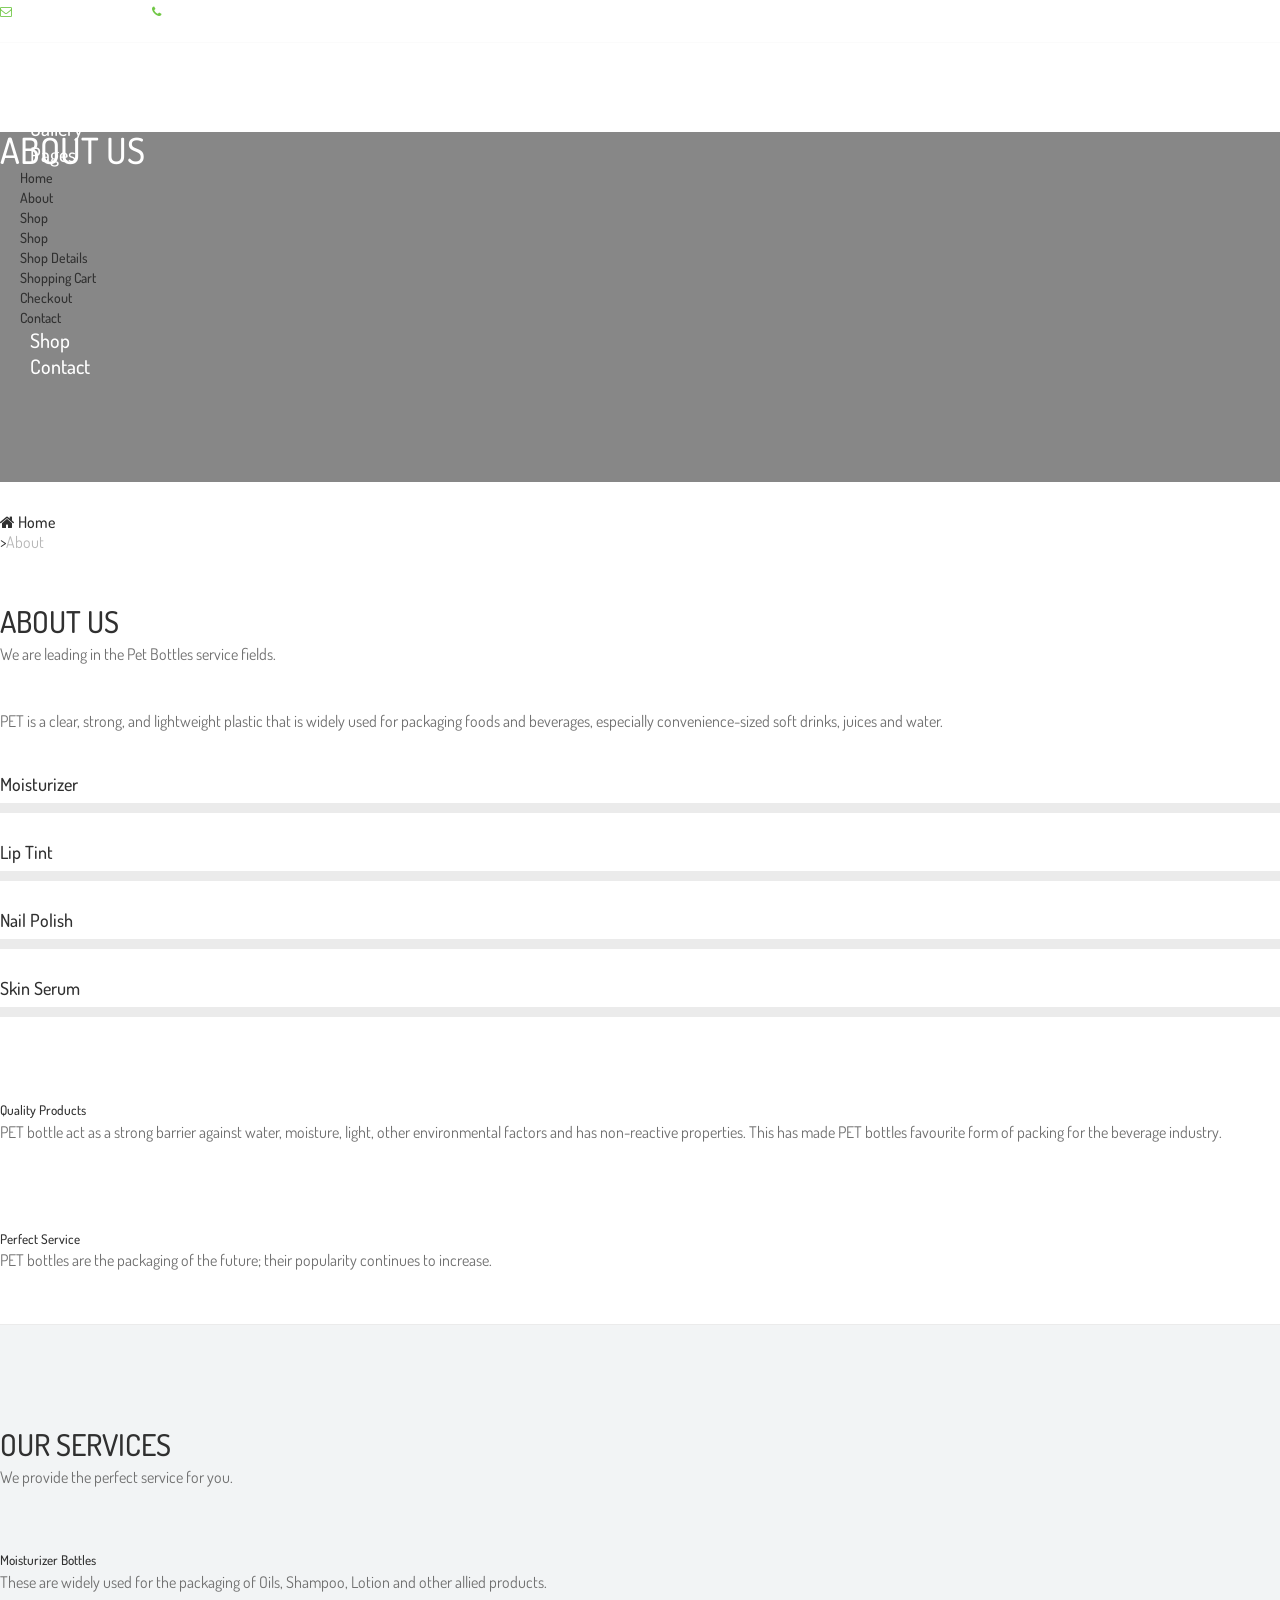
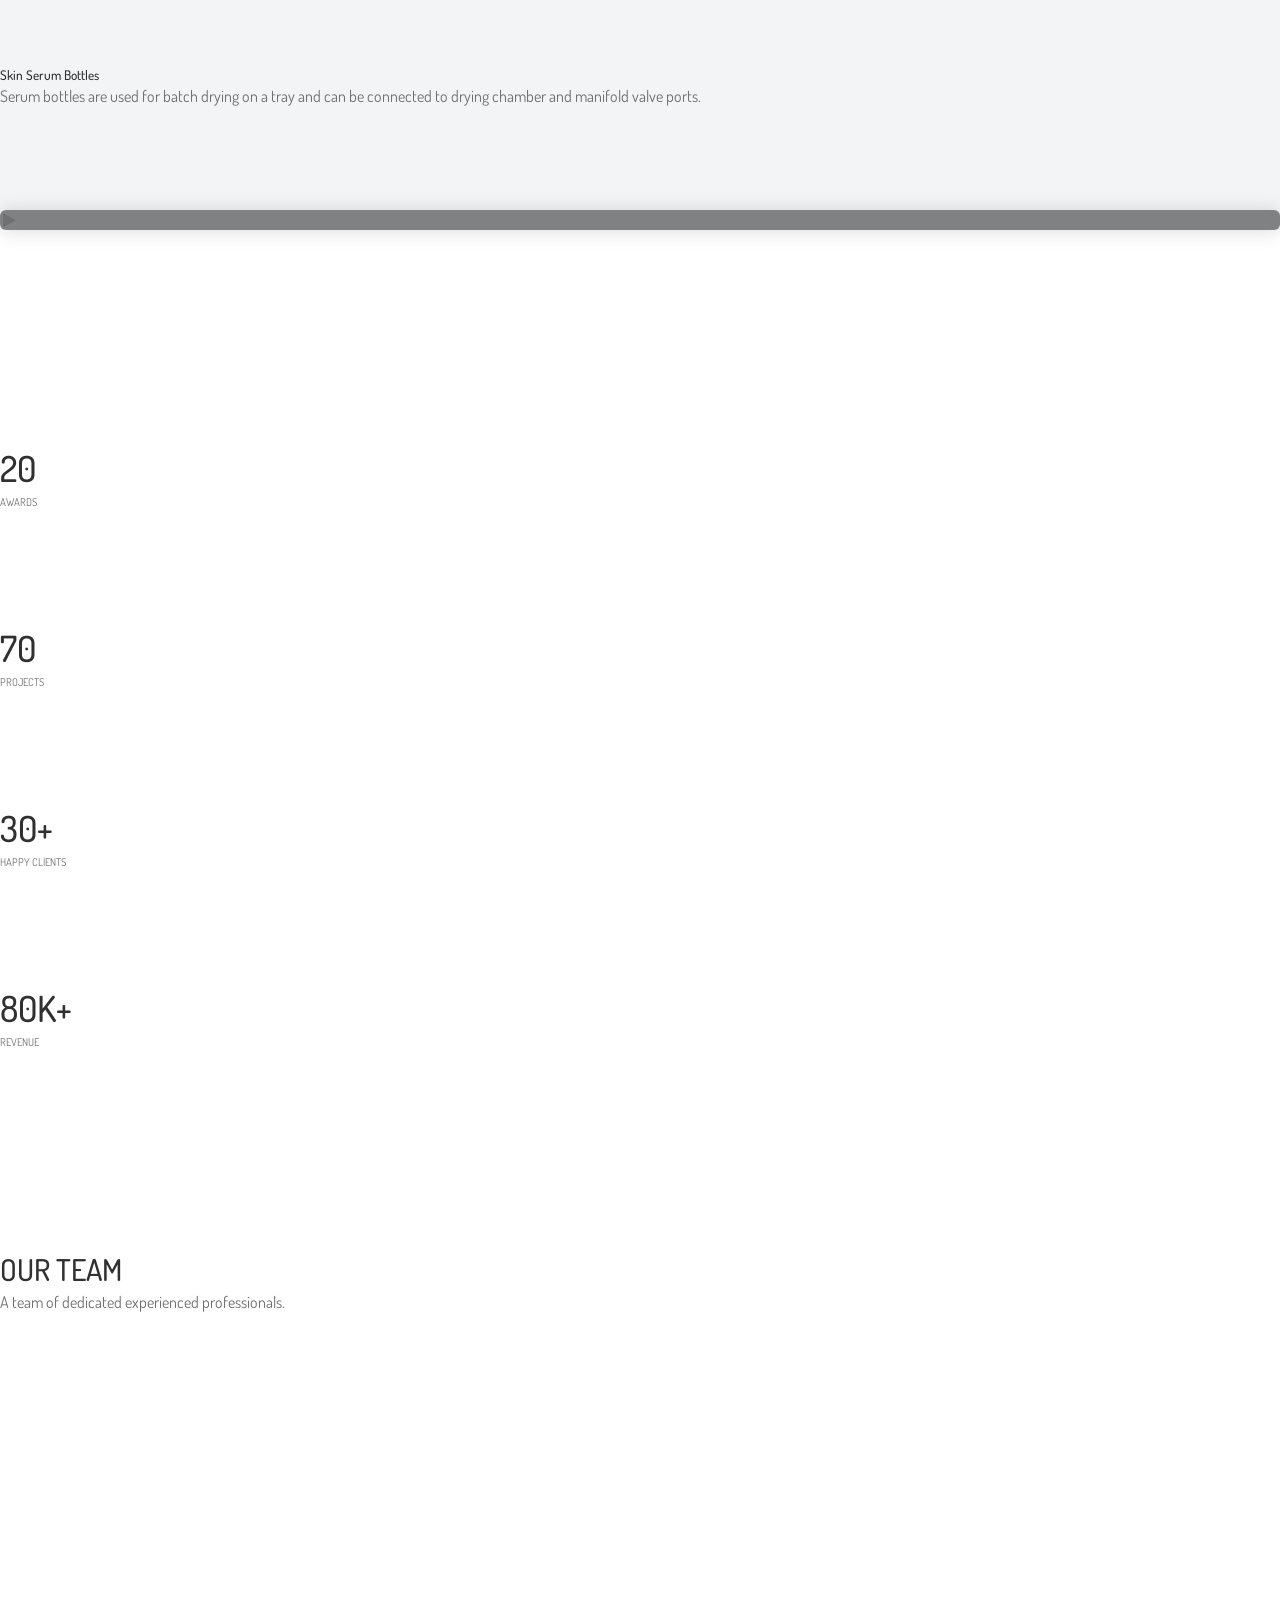
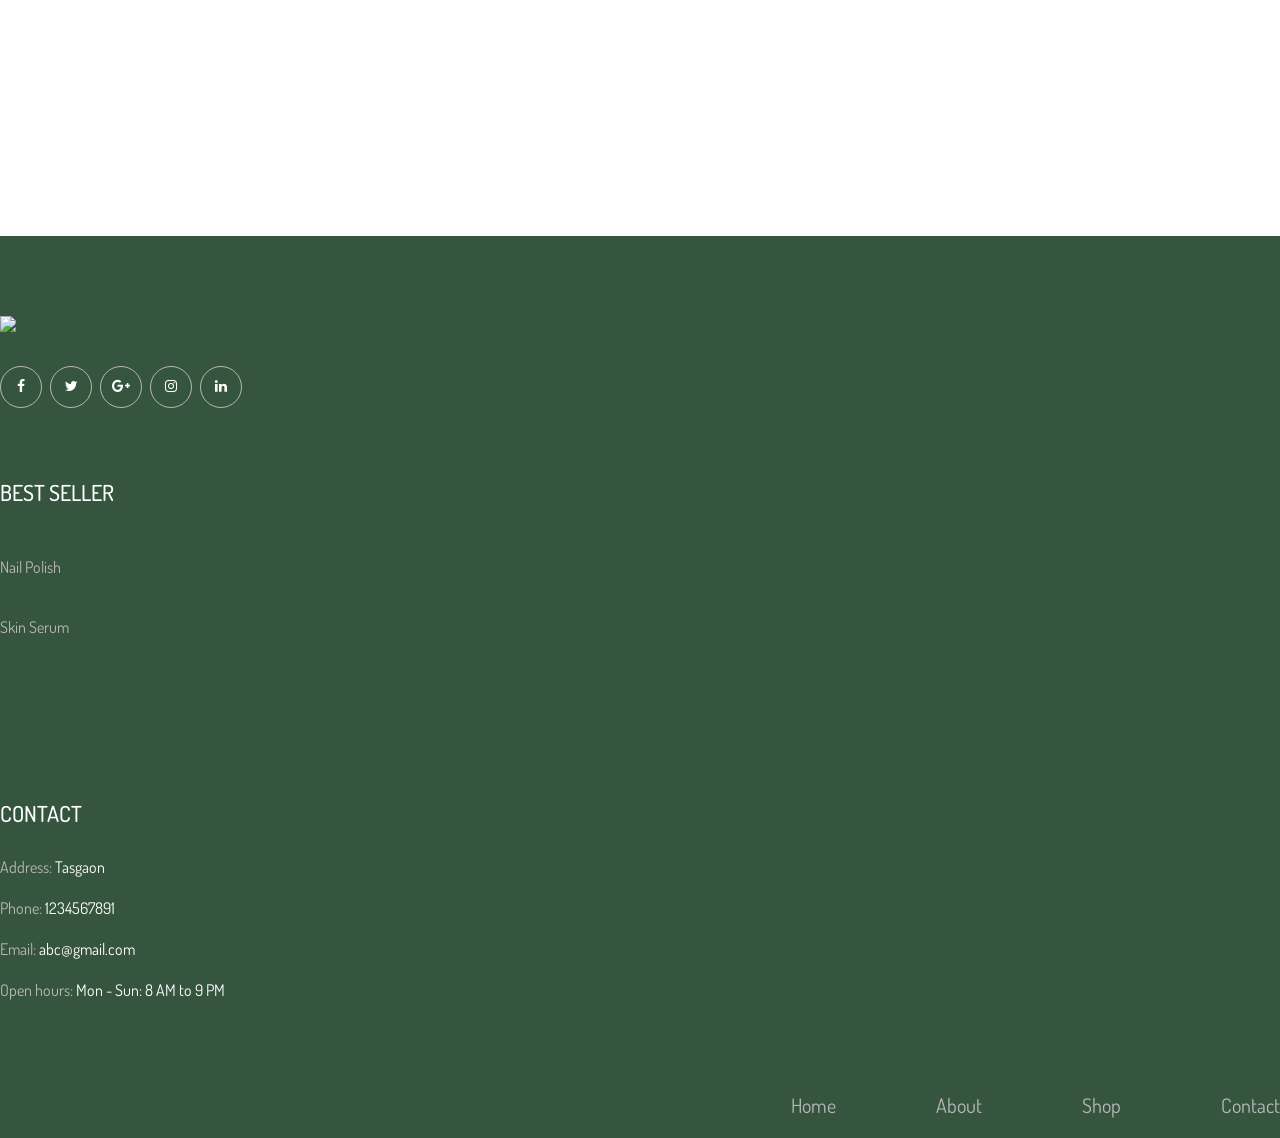
==== commit 4bad8653: "Add files via upload" ====
--- a/about.html
+++ b/about.html
@@ -15,7 +15,32 @@
     <link rel="icon" href="img/core-img/favicon.ico">
 
     <!-- Core Stylesheet -->
-    <link rel="stylesheet" href="style1.css">
+    <style>
+        .contact-area {
+            background-color: mintcream;
+        }
+        
+        .main-footer-area {
+            background-color: transparent;
+        }
+        
+        .footer-nav {
+            background-color: transparent;
+        }
+        
+        .image-resize {
+            height: 250px;
+        }
+        
+        .image-resize {
+            border-style: outset;
+            border-color: red green blue black;
+        }
+    </style>
+    <link rel="stylesheet" href="https://cdnjs.cloudflare.com/ajax/libs/font-awesome/4.7.0/css/font-awesome.min.css " integrity="sha512-SfTiTlX6kk+qitfevl/7LibUOeJWlt9rbyDn92a1DqWOw9vWG2MFoays0sgObmWazO5BQPiFucnnEAjpAB+/Sw==" crossorigin="anonymous " referrerpolicy="no-referrer "
+    />
+    <link rel="stylesheet " href="style1.css " </head>
+
 
 </head>
 
@@ -70,6 +95,7 @@
                                 <ul>
                                     <li><a href="home.html">Home</a></li>
                                     <li><a href="about.html">About</a></li>
+                                    <li><a href="gallery.html">Gallery</a></li>
                                     <li><a href="#">Pages</a>
                                         <ul class="dropdown">
                                             <li><a href="home.html">Home</a></li>
@@ -294,47 +320,6 @@
     </section>
     <!-- ##### Service Area End ##### -->
 
-    <!-- ##### Testimonial Area Start ##### -->
-    <section class="testimonial-area section-padding-100">
-        <div class="container">
-            <div class="row">
-                <div class="col-12">
-                    <div class="testimonials-slides owl-carousel">
-
-                        <!-- Single Testimonial Slide -->
-                        <div class="single-testimonial-slide">
-                            <div class="row align-items-center">
-                                <div class="col-12 col-md-6">
-                                    <div class="testimonial-thumb">
-                                        <img src="img/bg-img/13.jpg" alt="">
-                                    </div>
-                                </div>
-                                <div class="col-12 col-md-6">
-                                    <div class="testimonial-content">
-                                        <!-- Section Heading -->
-                                        <div class="section-heading">
-                                            <h2>TESTIMONIAL</h2>
-                                            <p>Some kind words from clients about Pet Bottles</p>
-                                        </div>
-                                        <p></p>
-                                        <div class="testimonial-author-info">
-                                            <h6>Mr.</h6>
-                                            <p></p>
-                                        </div>
-                                    </div>
-                                </div>
-                            </div>
-                        </div>
-
-
-
-                    </div>
-                </div>
-            </div>
-        </div>
-    </section>
-    <!-- ##### Testimonial Area End ##### -->
-
     <!-- ##### Cool Facts Area Start ##### -->
     <section class="cool-facts-area bg-img section-padding-100-0" style="background-image: url(img/bg-img/cool-facts.png);">
         <div class="container">
@@ -507,38 +492,89 @@
         <!-- ##### Team Area End ##### -->
 
         <!-- ##### Footer Area Start ##### -->
-        <footer class="footer-area bg-img" style="background-image: url(img/5.png);">
+
+        <footer class="footer-area bg-img" style="background-image: url(img/bg.jpeg); ">
+
             <!-- Main Footer Area -->
             <div class="main-footer-area">
-                <div class="container">
-                    <div class="row">
+                <div class="container ">
+                    <div class="row ">
+
 
                         <!-- Single Footer Widget -->
-                        <div class="col-12 col-sm-6 col-lg-3">
-                            <div class="single-footer-widget">
-                                <div class="footer-logo mb-30">
-                                    <a href="#"><img src="img/core-img/logo.png" alt=""></a>
-                                </div>
-                            </div>
-                        </div>
-
+                        <div class="col-12 col-sm-6 col-lg-3 ">
+                            <div class="single-footer-widget ">
+                                <div class="footer-logo mb-30 ">
+                                    <a href="# "><img src="img/logo4.png" alt=" "></a>
+                                </div>
+                                <p></p>
+                                <div class="social-info ">
+                                    <a href="# "><i class="fa fa-facebook " aria-hidden="true "></i></a>
+                                    <a href="# "><i class="fa fa-twitter " aria-hidden="true "></i></a>
+                                    <a href="# "><i class="fa fa-google-plus " aria-hidden="true "></i></a>
+                                    <a href="# "><i class="fa fa-instagram " aria-hidden="true "></i></a>
+                                    <a href="# "><i class="fa fa-linkedin " aria-hidden="true "></i></a>
+                                </div>
+                            </div>
+                        </div>
                         <!-- Single Footer Widget -->
                         <div class="col-12 col-sm-6 col-lg-3">
                             <div class="single-footer-widget">
                                 <div class="widget-title">
-                                    <h5>QUICK LINK</h5>
+                                    <h5>BEST SELLER</h5>
+                                </div>
+
+                                <!-- Single Best Seller Products -->
+                                <div class="single-best-seller-product d-flex align-items-center">
+                                    <div class="product-thumbnail">
+                                        <a href="shop-details.html"><img src="img/10.jpg" alt=""></a>
+                                    </div>
+                                    <div class="product-info">
+                                        <a href="shop-details.html">Nail Polish</a>
+                                    </div>
+                                </div>
+
+                                <!-- Single Best Seller Products -->
+                                <div class="single-best-seller-product d-flex align-items-center">
+                                    <div class="product-thumbnail">
+                                        <a href="shop-details.html"><img src="img/s.jpg" alt=""></a>
+                                    </div>
+                                    <div class="product-info">
+                                        <a href="shop-details.html">Skin Serum</a>
+
+                                    </div>
+                                </div>
+                            </div>
+                        </div>
+
+                        <!-- Single Footer Widget -->
+                        <div class="col-12 col-sm-6 col-lg-3 ">
+                            <div class="single-footer-widget ">
+                                <div class="widget-title ">
+                                    <h5></h5>
                                 </div>
                                 <nav class="widget-nav">
-                                    <ul>
-                                        <li><a href="#">Home</a></li>
-                                        <li><a href="#">About</a></li>
-                                        <li><a href="#">Shop</a></li>
-                                        <li><a href="#">Contact</a></li>
-
-                                    </ul>
+                                    <h3>
+                                        <ul>
+                                            <li>
+                                                <a href="#"></a>
+                                            </li>
+                                            <li>
+                                                <a href="#"></a>
+                                            </li>
+                                            <li>
+                                                <a href="#"></a>
+                                            </li>
+                                            <li>
+                                                <a href="#"></a>
+                                            </li>
+                                        </ul>
+                                    </h3>
                                 </nav>
                             </div>
                         </div>
+
+
                         <!-- Single Footer Widget -->
                         <div class="col-12 col-sm-6 col-lg-3">
                             <div class="single-footer-widget">
@@ -547,8 +583,8 @@
                                 </div>
 
                                 <div class="contact-information">
-                                    <p><span>Address:</span> Tasgaon</p>
-                                    <p><span>Phone:</span> 1234567891</p>
+                                    <p><span>Address:</span> Tasgaon </p>
+                                    <p><span>Phone:</span> 1234567891 </p>
                                     <p><span>Email:</span> abc@gmail.com</p>
                                     <p><span>Open hours:</span> Mon - Sun: 8 AM to 9 PM</p>
 
@@ -560,21 +596,28 @@
             </div>
 
 
-            <!-- Footer Nav -->
-            <div class="col-12 col-md-6">
-                <div class="footer-nav">
-                    <nav>
-                        <ul>
-                            <li><a href="#">Home</a></li>
-                            <li><a href="#">About</a></li>
-                            <li><a href="#">shop</a></li>
-                            <li><a href="#">Contact</a></li>
-                        </ul>
-                    </nav>
-                </div>
-            </div>
-            </div>
-            </div>
+            <!-- Footer Bottom Area -->
+            <div class="footer-bottom-area ">
+                <div class="container ">
+                    <div class="row ">
+                        <div class="col-12 ">
+                            <div class="border-line "></div>
+                        </div>
+                        <!-- Footer Nav -->
+                        <div class="col-12 col-md-6 ">
+                            <div class="footer-nav ">
+                                <nav>
+                                    <ul>
+                                        <li><a href="home.html">Home</a></li>
+                                        <li><a href="about.html">About</a></li>
+                                        <li><a href="shop.html">Shop</a></li>
+                                        <li><a href="contact.html">Contact</a></li>
+                                    </ul>
+                                </nav>
+                            </div>
+                        </div>
+                    </div>
+                </div>
             </div>
         </footer>
         <!-- ##### Footer Area End ##### -->
--- a/style1.css
+++ b/style1.css
@@ -1,4 +1,6 @@
 /* [Master Stylesheet] */
+
+
 /*
 Template Name: Alazea - Gardening &amp; Landscaping HTML Template
 Template Author: Colorlib
@@ -6,9 +8,14 @@
 Text Domain: Alazea, Gardening & Landscaping
 Version: - v1.0
 */
+
+
 /* :: 1.0 Import Fonts */
+
 @import url("https://fonts.googleapis.com/css?family=Dosis:200,300,400,500,600,700,800");
+
 /* :: 2.0 Import All CSS */
+
 @import url(css/bootstrap.min.css);
 @import url(css/classy-nav.css);
 @import url(css/owl.carousel.min.css);
@@ -16,15 +23,19 @@
 @import url(css/magnific-popup.css);
 @import url(css/font-awesome.min.css);
 @import url(css/elegant-icon.css);
+
 /* :: 3.0 Base CSS */
+
 * {
-  margin: 0;
-  padding: 0; }
+    margin: 0;
+    padding: 0;
+}
 
 body {
-  font-family: "Dosis", sans-serif;
-  font-size: 16px;
-  color: #707070; }
+    font-family: "Dosis", sans-serif;
+    font-size: 16px;
+    color: #707070;
+}
 
 h1,
 h2,
@@ -32,150 +43,202 @@
 h4,
 h5,
 h6 {
-  color: #303030;
-  line-height: 1.3;
-  font-weight: 500; }
+    color: #303030;
+    line-height: 1.3;
+    font-weight: 500;
+}
 
 p {
-  color: #707070;
-  font-size: 16px;
-  line-height: 1.7;
-  font-weight: 400; }
+    color: #707070;
+    font-size: 16px;
+    line-height: 1.7;
+    font-weight: 400;
+}
 
 a,
 a:hover,
 a:focus {
-  -webkit-transition-duration: 500ms;
-  transition-duration: 500ms;
-  text-decoration: none;
-  outline: 0 solid transparent;
-  color: #303030;
-  font-weight: 500;
-  font-size: 14px; }
+    -webkit-transition-duration: 500ms;
+    transition-duration: 500ms;
+    text-decoration: none;
+    outline: 0 solid transparent;
+    color: #303030;
+    font-weight: 500;
+    font-size: 14px;
+}
 
 ul,
 ol {
-  margin: 0; }
-  ul li,
-  ol li {
-    list-style: none; }
+    margin: 0;
+}
+
+ul li,
+ol li {
+    list-style: none;
+}
 
 img {
-  height: auto;
-  max-width: 100%; }
+    height: auto;
+    max-width: 100%;
+}
+
 
 /* :: 3.1.0 Spacing */
+
 .mt-15 {
-  margin-top: 15px !important; }
+    margin-top: 15px !important;
+}
 
 .mt-30 {
-  margin-top: 30px !important; }
+    margin-top: 30px !important;
+}
 
 .mt-50 {
-  margin-top: 50px !important; }
+    margin-top: 50px !important;
+}
 
 .mt-70 {
-  margin-top: 70px !important; }
+    margin-top: 70px !important;
+}
 
 .mt-100 {
-  margin-top: 100px !important; }
+    margin-top: 100px !important;
+}
 
 .mb-15 {
-  margin-bottom: 15px !important; }
+    margin-bottom: 15px !important;
+}
 
 .mb-30 {
-  margin-bottom: 30px !important; }
+    margin-bottom: 30px !important;
+}
 
 .mb-50 {
-  margin-bottom: 50px !important; }
+    margin-bottom: 50px !important;
+}
 
 .mb-70 {
-  margin-bottom: 70px !important; }
+    margin-bottom: 70px !important;
+}
 
 .mb-100 {
-  margin-bottom: 100px !important; }
+    margin-bottom: 100px !important;
+}
 
 .ml-15 {
-  margin-left: 15px !important; }
+    margin-left: 15px !important;
+}
 
 .ml-30 {
-  margin-left: 30px !important; }
+    margin-left: 30px !important;
+}
 
 .ml-50 {
-  margin-left: 50px !important; }
+    margin-left: 50px !important;
+}
 
 .mr-15 {
-  margin-right: 15px !important; }
+    margin-right: 15px !important;
+}
 
 .mr-30 {
-  margin-right: 30px !important; }
+    margin-right: 30px !important;
+}
 
 .mr-50 {
-  margin-right: 50px !important; }
+    margin-right: 50px !important;
+}
+
 
 /* :: 3.2.0 Height */
+
 .height-400 {
-  height: 400px; }
+    height: 400px;
+}
 
 .height-500 {
-  height: 500px; }
+    height: 500px;
+}
 
 .height-600 {
-  height: 600px; }
+    height: 600px;
+}
 
 .height-700 {
-  height: 700px; }
+    height: 700px;
+}
 
 .height-800 {
-  height: 800px; }
+    height: 800px;
+}
+
 
 /* :: 3.3.0 Section Padding */
+
 .section-padding-100 {
-  padding-top: 100px;
-  padding-bottom: 100px; }
+    padding-top: 100px;
+    padding-bottom: 100px;
+}
 
 .section-padding-100-0 {
-  padding-top: 100px;
-  padding-bottom: 0; }
+    padding-top: 100px;
+    padding-bottom: 0;
+}
 
 .section-padding-0-100 {
-  padding-top: 0;
-  padding-bottom: 100px; }
+    padding-top: 0;
+    padding-bottom: 100px;
+}
 
 .section-padding-100-70 {
-  padding-top: 100px;
-  padding-bottom: 70px; }
+    padding-top: 100px;
+    padding-bottom: 70px;
+}
+
 
 /* :: 3.4.0 Section Heading */
+
 .section-heading {
-  position: relative;
-  z-index: 1;
-  margin-bottom: 40px; }
-  .section-heading h2 {
+    position: relative;
+    z-index: 1;
+    margin-bottom: 40px;
+}
+
+.section-heading h2 {
     font-size: 30px;
     text-transform: uppercase;
-    margin-bottom: 0; }
-    @media only screen and (max-width: 767px) {
-      .section-heading h2 {
-        font-size: 24px; } }
-  .section-heading p {
+    margin-bottom: 0;
+}
+
+@media only screen and (max-width: 767px) {
+    .section-heading h2 {
+        font-size: 24px;
+    }
+}
+
+.section-heading p {
     font-size: 16px;
     color: #707070;
-    margin-bottom: 0; }
+    margin-bottom: 0;
+}
+
 
 /* :: 3.5.0 Preloader */
+
 .preloader {
-  background-color: #f2f4f5;
-  width: 100%;
-  height: 100%;
-  position: fixed;
-  top: 0;
-  left: 0;
-  right: 0;
-  bottom: 0;
-  z-index: 999999;
-  overflow: hidden; }
-  .preloader .preloader-circle {
+    background-color: #f2f4f5;
+    width: 100%;
+    height: 100%;
+    position: fixed;
+    top: 0;
+    left: 0;
+    right: 0;
+    bottom: 0;
+    z-index: 999999;
+    overflow: hidden;
+}
+
+.preloader .preloader-circle {
     width: 80px;
     height: 80px;
     position: relative;
@@ -190,58 +253,81 @@
     box-shadow: 0 1px 5px 0 rgba(0, 0, 0, 0.15);
     background-color: #ffffff;
     -webkit-animation: zoom 2000ms infinite ease;
-    animation: zoom 2000ms infinite ease; }
-  .preloader .preloader-img {
+    animation: zoom 2000ms infinite ease;
+}
+
+.preloader .preloader-img {
     position: absolute;
     top: 50%;
     left: 50%;
     -webkit-transform: translate(-50%, -50%);
     transform: translate(-50%, -50%);
-    z-index: 200; }
-    .preloader .preloader-img img {
-      max-width: 45px; }
+    z-index: 200;
+}
+
+.preloader .preloader-img img {
+    max-width: 45px;
+}
 
 @-webkit-keyframes zoom {
-  0% {
-    -webkit-transform: rotate(0deg);
-    transform: rotate(0deg); }
-  100% {
-    -webkit-transform: rotate(360deg);
-    transform: rotate(360deg); } }
+    0% {
+        -webkit-transform: rotate(0deg);
+        transform: rotate(0deg);
+    }
+    100% {
+        -webkit-transform: rotate(360deg);
+        transform: rotate(360deg);
+    }
+}
+
 @keyframes zoom {
-  0% {
-    -webkit-transform: rotate(0deg);
-    transform: rotate(0deg); }
-  100% {
-    -webkit-transform: rotate(360deg);
-    transform: rotate(360deg); } }
+    0% {
+        -webkit-transform: rotate(0deg);
+        transform: rotate(0deg);
+    }
+    100% {
+        -webkit-transform: rotate(360deg);
+        transform: rotate(360deg);
+    }
+}
+
+
 /* :: 3.6.0 Miscellaneous */
+
 .bg-img {
-  background-position: center center;
-  background-size: cover;
-  background-repeat: no-repeat; }
+    background-position: center center;
+    background-size: cover;
+    background-repeat: no-repeat;
+}
 
 .bg-white {
-  background-color: #ffffff !important; }
+    background-color: #ffffff !important;
+}
 
 .bg-dark {
-  background-color: #000000 !important; }
+    background-color: #000000 !important;
+}
 
 .bg-transparent {
-  background-color: transparent !important; }
+    background-color: transparent !important;
+}
 
 .font-bold {
-  font-weight: 700; }
+    font-weight: 700;
+}
 
 .font-light {
-  font-weight: 300; }
+    font-weight: 300;
+}
 
 .bg-overlay {
-  position: relative;
-  z-index: 2;
-  background-position: center center;
-  background-size: cover; }
-  .bg-overlay::after {
+    position: relative;
+    z-index: 2;
+    background-position: center center;
+    background-size: cover;
+}
+
+.bg-overlay::after {
     background-color: rgba(17, 17, 17, 0.5);
     position: absolute;
     z-index: -1;
@@ -249,326 +335,499 @@
     left: 0;
     width: 100%;
     height: 100%;
-    content: ""; }
+    content: "";
+}
 
 .bg-fixed {
-  background-attachment: fixed !important; }
+    background-attachment: fixed !important;
+}
 
 .bg-gray {
-  background-color: #f2f4f5; }
+    background-color: #f2f4f5;
+}
+
 
 /* :: 3.7.0 ScrollUp */
+
 #scrollUp {
-  background-color: #70c745;
-  border-radius: 0;
-  bottom: 0;
-  box-shadow: 0 2px 6px 0 rgba(0, 0, 0, 0.3);
-  color: #ffffff;
-  font-size: 24px;
-  height: 40px;
-  line-height: 40px;
-  right: 50px;
-  text-align: center;
-  width: 40px;
-  -webkit-transition-duration: 500ms;
-  transition-duration: 500ms; }
-  #scrollUp:hover {
-    background-color: #303030; }
+    background-color: #70c745;
+    border-radius: 0;
+    bottom: 0;
+    box-shadow: 0 2px 6px 0 rgba(0, 0, 0, 0.3);
+    color: #ffffff;
+    font-size: 24px;
+    height: 40px;
+    line-height: 40px;
+    right: 50px;
+    text-align: center;
+    width: 40px;
+    -webkit-transition-duration: 500ms;
+    transition-duration: 500ms;
+}
+
+#scrollUp:hover {
+    background-color: #303030;
+}
+
 
 /* :: 3.8.0 alazea Button */
+
 .alazea-btn {
-  -webkit-transition-duration: 400ms;
-  transition-duration: 400ms;
-  position: relative;
-  z-index: 1;
-  display: inline-block;
-  min-width: 150px;
-  height: 46px;
-  color: #ffffff;
-  background-color: #70c745;
-  border: 2px solid #70c745;
-  border-radius: 2px;
-  padding: 0 20px;
-  font-size: 16px;
-  line-height: 42px;
-  text-transform: uppercase;
-  font-weight: 600; }
-  .alazea-btn.active, .alazea-btn:hover, .alazea-btn:focus {
+    -webkit-transition-duration: 400ms;
+    transition-duration: 400ms;
+    position: relative;
+    z-index: 1;
+    display: inline-block;
+    min-width: 150px;
+    height: 46px;
+    color: #ffffff;
+    background-color: #70c745;
+    border: 2px solid #70c745;
+    border-radius: 2px;
+    padding: 0 20px;
+    font-size: 16px;
+    line-height: 42px;
+    text-transform: uppercase;
+    font-weight: 600;
+}
+
+.alazea-btn.active,
+.alazea-btn:hover,
+.alazea-btn:focus {
     font-size: 16px;
     color: #70c745;
     font-weight: 600;
     background-color: transparent;
-    box-shadow: none; }
+    box-shadow: none;
+}
+
 
 /* :: 4.0 Header Area CSS */
+
 .header-area {
-  position: absolute;
-  width: 100%;
-  z-index: 999;
-  top: 0;
-  left: 0;
-  background-color: transparent; }
-  .header-area .top-header-area {
+    position: absolute;
+    width: 100%;
+    z-index: 999;
+    top: 0;
+    left: 0;
+    background-color: transparent;
+}
+
+.header-area .top-header-area {
     position: relative;
     z-index: 100;
     background-color: transparent;
     width: 100%;
     height: 42px;
-    border-bottom: 1px solid rgba(235, 235, 235, 0.2); }
-    @media only screen and (min-width: 768px) and (max-width: 991px) {
-      .header-area .top-header-area {
-        z-index: 1; } }
-    @media only screen and (max-width: 767px) {
-      .header-area .top-header-area {
-        z-index: 1; } }
-    .header-area .top-header-area .top-header-content {
-      position: relative;
-      z-index: 1;
-      height: 41px; }
-      .header-area .top-header-area .top-header-content .top-header-meta a {
-        display: inline-block;
-        font-size: 12px;
-        font-weight: 400;
+    border-bottom: 1px solid rgba(235, 235, 235, 0.2);
+}
+
+@media only screen and (min-width: 768px) and (max-width: 991px) {
+    .header-area .top-header-area {
+        z-index: 1;
+    }
+}
+
+@media only screen and (max-width: 767px) {
+    .header-area .top-header-area {
+        z-index: 1;
+    }
+}
+
+.header-area .top-header-area .top-header-content {
+    position: relative;
+    z-index: 1;
+    height: 41px;
+}
+
+.header-area .top-header-area .top-header-content .top-header-meta a {
+    display: inline-block;
+    font-size: 12px;
+    font-weight: 400;
+    color: #ffffff;
+    line-height: 1;
+}
+
+.header-area .top-header-area .top-header-content .top-header-meta a:first-child {
+    margin-right: 30px;
+}
+
+.header-area .top-header-area .top-header-content .top-header-meta a i {
+    margin-right: 5px;
+    color: #70c745;
+}
+
+@media only screen and (max-width: 767px) {
+    .header-area .top-header-area .top-header-content .top-header-meta a span {
+        display: none;
+    }
+}
+
+.header-area .top-header-area .top-header-content .top-header-meta .language-dropdown {
+    position: relative;
+    z-index: 1;
+}
+
+.header-area .top-header-area .top-header-content .top-header-meta .language-dropdown::after {
+    width: 1px;
+    height: 100%;
+    background-color: rgba(235, 235, 235, 0.2);
+    content: '';
+    top: 0;
+    right: 15px;
+    z-index: 2;
+    position: absolute;
+}
+
+.header-area .top-header-area .top-header-content .top-header-meta .language-dropdown .btn {
+    padding: 0;
+    background-color: transparent;
+    border: none;
+    font-size: 12px;
+}
+
+.header-area .top-header-area .top-header-content .top-header-meta .language-dropdown .btn:focus {
+    box-shadow: none;
+}
+
+.header-area .top-header-area .top-header-content .top-header-meta .language-dropdown .dropdown-menu {
+    background-color: #70c745;
+    border: none;
+    box-shadow: 0 5px 30px 0 rgba(0, 0, 0, 0.15);
+}
+
+@media only screen and (min-width: 768px) and (max-width: 991px) {
+    .header-area .top-header-area .top-header-content .top-header-meta .language-dropdown .dropdown-menu {
+        top: 90px !important;
+    }
+}
+
+@media only screen and (max-width: 767px) {
+    .header-area .top-header-area .top-header-content .top-header-meta .language-dropdown .dropdown-menu {
+        min-width: 100px;
+        top: 70px !important;
+    }
+}
+
+.header-area .top-header-area .top-header-content .top-header-meta .language-dropdown .dropdown-menu .dropdown-item:focus,
+.header-area .top-header-area .top-header-content .top-header-meta .language-dropdown .dropdown-menu .dropdown-item:hover {
+    color: #ffffff;
+    background-color: #111111;
+}
+
+.header-area .top-header-area .top-header-content .top-header-meta .cart {
+    position: relative;
+    z-index: 1;
+}
+
+.header-area .top-header-area .top-header-content .top-header-meta .cart::after {
+    width: 1px;
+    height: 100%;
+    background-color: rgba(235, 235, 235, 0.2);
+    content: '';
+    top: 0;
+    left: -15px;
+    z-index: 2;
+    position: absolute;
+}
+
+.header-area .top-header-area .top-header-content .top-header-meta .cart a {
+    margin-right: 0;
+}
+
+.header-area .alazea-main-menu {
+    position: relative;
+    z-index: 1;
+    -webkit-transition-duration: 200ms;
+    transition-duration: 200ms;
+}
+
+@media only screen and (min-width: 768px) and (max-width: 991px) {
+    .header-area .alazea-main-menu .classy-navbar .classy-menu {
+        background-color: #111111;
+    }
+}
+
+@media only screen and (max-width: 767px) {
+    .header-area .alazea-main-menu .classy-navbar .classy-menu {
+        background-color: #111111;
+    }
+}
+
+.header-area .alazea-main-menu .classy-nav-container {
+    background-color: transparent;
+}
+
+.header-area .alazea-main-menu .classy-navbar {
+    height: 90px;
+    padding: 0;
+}
+
+.header-area .alazea-main-menu .classy-navbar .nav-brand {
+    line-height: 1;
+}
+
+@media only screen and (max-width: 767px) {
+    .header-area .alazea-main-menu .classy-navbar {
+        height: 70px;
+    }
+}
+
+.header-area .alazea-main-menu .classynav ul li a {
+    padding: 0 30px;
+    font-weight: 500;
+    text-transform: capitalize;
+    font-size: 20px;
+    color: #ffffff;
+}
+
+@media only screen and (min-width: 992px) and (max-width: 1199px) {
+    .header-area .alazea-main-menu .classynav ul li a {
+        font-size: 18px;
+        padding: 0 20px;
+    }
+}
+
+@media only screen and (min-width: 768px) and (max-width: 991px) {
+    .header-area .alazea-main-menu .classynav ul li a {
+        background-color: #111111;
+        font-size: 16px;
         color: #ffffff;
-        line-height: 1; }
-        .header-area .top-header-area .top-header-content .top-header-meta a:first-child {
-          margin-right: 30px; }
-        .header-area .top-header-area .top-header-content .top-header-meta a i {
-          margin-right: 5px;
-          color: #70c745; }
-        @media only screen and (max-width: 767px) {
-          .header-area .top-header-area .top-header-content .top-header-meta a span {
-            display: none; } }
-      .header-area .top-header-area .top-header-content .top-header-meta .language-dropdown {
-        position: relative;
-        z-index: 1; }
-        .header-area .top-header-area .top-header-content .top-header-meta .language-dropdown::after {
-          width: 1px;
-          height: 100%;
-          background-color: rgba(235, 235, 235, 0.2);
-          content: '';
-          top: 0;
-          right: 15px;
-          z-index: 2;
-          position: absolute; }
-        .header-area .top-header-area .top-header-content .top-header-meta .language-dropdown .btn {
-          padding: 0;
-          background-color: transparent;
-          border: none;
-          font-size: 12px; }
-          .header-area .top-header-area .top-header-content .top-header-meta .language-dropdown .btn:focus {
-            box-shadow: none; }
-        .header-area .top-header-area .top-header-content .top-header-meta .language-dropdown .dropdown-menu {
-          background-color: #70c745;
-          border: none;
-          box-shadow: 0 5px 30px 0 rgba(0, 0, 0, 0.15); }
-          @media only screen and (min-width: 768px) and (max-width: 991px) {
-            .header-area .top-header-area .top-header-content .top-header-meta .language-dropdown .dropdown-menu {
-              top: 90px !important; } }
-          @media only screen and (max-width: 767px) {
-            .header-area .top-header-area .top-header-content .top-header-meta .language-dropdown .dropdown-menu {
-              min-width: 100px;
-              top: 70px !important; } }
-          .header-area .top-header-area .top-header-content .top-header-meta .language-dropdown .dropdown-menu .dropdown-item:focus,
-          .header-area .top-header-area .top-header-content .top-header-meta .language-dropdown .dropdown-menu .dropdown-item:hover {
-            color: #ffffff;
-            background-color: #111111; }
-      .header-area .top-header-area .top-header-content .top-header-meta .cart {
-        position: relative;
-        z-index: 1; }
-        .header-area .top-header-area .top-header-content .top-header-meta .cart::after {
-          width: 1px;
-          height: 100%;
-          background-color: rgba(235, 235, 235, 0.2);
-          content: '';
-          top: 0;
-          left: -15px;
-          z-index: 2;
-          position: absolute; }
-        .header-area .top-header-area .top-header-content .top-header-meta .cart a {
-          margin-right: 0; }
-  .header-area .alazea-main-menu {
-    position: relative;
-    z-index: 1;
-    -webkit-transition-duration: 200ms;
-    transition-duration: 200ms; }
-    @media only screen and (min-width: 768px) and (max-width: 991px) {
-      .header-area .alazea-main-menu .classy-navbar .classy-menu {
-        background-color: #111111; } }
-    @media only screen and (max-width: 767px) {
-      .header-area .alazea-main-menu .classy-navbar .classy-menu {
-        background-color: #111111; } }
-    .header-area .alazea-main-menu .classy-nav-container {
-      background-color: transparent; }
-    .header-area .alazea-main-menu .classy-navbar {
-      height: 90px;
-      padding: 0; }
-      .header-area .alazea-main-menu .classy-navbar .nav-brand {
-        line-height: 1; }
-      @media only screen and (max-width: 767px) {
-        .header-area .alazea-main-menu .classy-navbar {
-          height: 70px; } }
+        border-bottom: none;
+    }
+}
+
+@media only screen and (max-width: 767px) {
     .header-area .alazea-main-menu .classynav ul li a {
-      padding: 0 30px;
-      font-weight: 500;
-      text-transform: capitalize;
-      font-size: 20px;
-      color: #ffffff; }
-      @media only screen and (min-width: 992px) and (max-width: 1199px) {
-        .header-area .alazea-main-menu .classynav ul li a {
-          font-size: 18px;
-          padding: 0 20px; } }
-      @media only screen and (min-width: 768px) and (max-width: 991px) {
-        .header-area .alazea-main-menu .classynav ul li a {
-          background-color: #111111;
-          font-size: 16px;
-          color: #ffffff;
-          border-bottom: none; } }
-      @media only screen and (max-width: 767px) {
-        .header-area .alazea-main-menu .classynav ul li a {
-          background-color: #111111;
-          font-size: 16px;
-          color: #ffffff;
-          border-bottom: none; } }
-      .header-area .alazea-main-menu .classynav ul li a:hover, .header-area .alazea-main-menu .classynav ul li a:focus {
-        color: #70c745; }
-      .header-area .alazea-main-menu .classynav ul li a::after {
-        color: #ffffff; }
+        background-color: #111111;
+        font-size: 16px;
+        color: #ffffff;
+        border-bottom: none;
+    }
+}
+
+.header-area .alazea-main-menu .classynav ul li a:hover,
+.header-area .alazea-main-menu .classynav ul li a:focus {
+    color: #70c745;
+}
+
+.header-area .alazea-main-menu .classynav ul li a::after {
+    color: #ffffff;
+}
+
+.header-area .alazea-main-menu .classynav ul li ul li a {
+    padding: 0 20px;
+    color: #303030;
+    font-size: 14px;
+    border-bottom: none;
+}
+
+.header-area .alazea-main-menu .classynav ul li ul li a::after {
+    color: #303030;
+}
+
+@media only screen and (min-width: 768px) and (max-width: 991px) {
+    .header-area .alazea-main-menu .classynav ul li ul li a::after {
+        color: #ffffff;
+    }
+}
+
+@media only screen and (max-width: 767px) {
+    .header-area .alazea-main-menu .classynav ul li ul li a::after {
+        color: #ffffff;
+    }
+}
+
+@media only screen and (min-width: 768px) and (max-width: 991px) {
     .header-area .alazea-main-menu .classynav ul li ul li a {
-      padding: 0 20px;
-      color: #303030;
-      font-size: 14px;
-      border-bottom: none; }
-      .header-area .alazea-main-menu .classynav ul li ul li a::after {
-        color: #303030; }
-        @media only screen and (min-width: 768px) and (max-width: 991px) {
-          .header-area .alazea-main-menu .classynav ul li ul li a::after {
-            color: #ffffff; } }
-        @media only screen and (max-width: 767px) {
-          .header-area .alazea-main-menu .classynav ul li ul li a::after {
-            color: #ffffff; } }
-      @media only screen and (min-width: 768px) and (max-width: 991px) {
-        .header-area .alazea-main-menu .classynav ul li ul li a {
-          padding: 0 45px;
-          color: #ffffff; } }
-      @media only screen and (max-width: 767px) {
-        .header-area .alazea-main-menu .classynav ul li ul li a {
-          padding: 0 45px;
-          color: #ffffff; } }
-    @media only screen and (min-width: 768px) and (max-width: 991px) {
-      .header-area .alazea-main-menu .classy-navbar-toggler .navbarToggler span {
-        background-color: #ffffff; } }
-    @media only screen and (max-width: 767px) {
-      .header-area .alazea-main-menu .classy-navbar-toggler .navbarToggler span {
-        background-color: #ffffff; } }
-    @media only screen and (min-width: 768px) and (max-width: 991px) {
-      .header-area .alazea-main-menu .classycloseIcon .cross-wrap span {
-        background: #ffffff; } }
-    @media only screen and (max-width: 767px) {
-      .header-area .alazea-main-menu .classycloseIcon .cross-wrap span {
-        background: #ffffff; } }
-    .header-area .alazea-main-menu .search-form {
-      position: relative;
-      z-index: 1;
-      opacity: 0;
-      visibility: hidden;
-      -webkit-transition-duration: 500ms;
-      transition-duration: 500ms; }
-      .header-area .alazea-main-menu .search-form form {
-        -webkit-transition-duration: 500ms;
-        transition-duration: 500ms;
-        position: absolute;
-        top: 0;
-        right: 0;
-        z-index: 100;
+        padding: 0 45px;
+        color: #ffffff;
+    }
+}
+
+@media only screen and (max-width: 767px) {
+    .header-area .alazea-main-menu .classynav ul li ul li a {
+        padding: 0 45px;
+        color: #ffffff;
+    }
+}
+
+@media only screen and (min-width: 768px) and (max-width: 991px) {
+    .header-area .alazea-main-menu .classy-navbar-toggler .navbarToggler span {
         background-color: #ffffff;
-        width: 500px;
-        border-radius: 5px;
-        padding: 30px;
-        box-shadow: 0 3px 40px 0 rgba(0, 0, 0, 0.15); }
-        @media only screen and (max-width: 767px) {
-          .header-area .alazea-main-menu .search-form form {
-            width: 290px;
-            padding: 20px; } }
-        .header-area .alazea-main-menu .search-form form input {
-          width: 100%;
-          height: 45px;
-          border: 1px solid #ebebeb;
-          padding: 0 30px;
-          border-radius: 5px;
-          font-size: 14px; }
-          @media only screen and (max-width: 767px) {
-            .header-area .alazea-main-menu .search-form form input {
-              padding: 0 15px; } }
-      .header-area .alazea-main-menu .search-form .closeIcon {
-        -webkit-transition-duration: 500ms;
-        transition-duration: 500ms;
-        position: absolute;
-        top: 41px;
-        right: 60px;
-        z-index: 200;
-        cursor: pointer;
-        color: #707070; }
-        .header-area .alazea-main-menu .search-form .closeIcon:hover {
-          color: #70c745; }
-        @media only screen and (max-width: 767px) {
-          .header-area .alazea-main-menu .search-form .closeIcon {
-            top: 31px;
-            right: 35px; } }
-      .header-area .alazea-main-menu .search-form.active {
-        opacity: 1;
-        visibility: visible; }
-  .header-area .is-sticky .alazea-main-menu {
+    }
+}
+
+@media only screen and (max-width: 767px) {
+    .header-area .alazea-main-menu .classy-navbar-toggler .navbarToggler span {
+        background-color: #ffffff;
+    }
+}
+
+@media only screen and (min-width: 768px) and (max-width: 991px) {
+    .header-area .alazea-main-menu .classycloseIcon .cross-wrap span {
+        background: #ffffff;
+    }
+}
+
+@media only screen and (max-width: 767px) {
+    .header-area .alazea-main-menu .classycloseIcon .cross-wrap span {
+        background: #ffffff;
+    }
+}
+
+.header-area .alazea-main-menu .search-form {
+    position: relative;
+    z-index: 1;
+    opacity: 0;
+    visibility: hidden;
+    -webkit-transition-duration: 500ms;
+    transition-duration: 500ms;
+}
+
+.header-area .alazea-main-menu .search-form form {
+    -webkit-transition-duration: 500ms;
+    transition-duration: 500ms;
+    position: absolute;
+    top: 0;
+    right: 0;
+    z-index: 100;
+    background-color: #ffffff;
+    width: 500px;
+    border-radius: 5px;
+    padding: 30px;
+    box-shadow: 0 3px 40px 0 rgba(0, 0, 0, 0.15);
+}
+
+@media only screen and (max-width: 767px) {
+    .header-area .alazea-main-menu .search-form form {
+        width: 290px;
+        padding: 20px;
+    }
+}
+
+.header-area .alazea-main-menu .search-form form input {
+    width: 100%;
+    height: 45px;
+    border: 1px solid #ebebeb;
+    padding: 0 30px;
+    border-radius: 5px;
+    font-size: 14px;
+}
+
+@media only screen and (max-width: 767px) {
+    .header-area .alazea-main-menu .search-form form input {
+        padding: 0 15px;
+    }
+}
+
+.header-area .alazea-main-menu .search-form .closeIcon {
+    -webkit-transition-duration: 500ms;
+    transition-duration: 500ms;
+    position: absolute;
+    top: 41px;
+    right: 60px;
+    z-index: 200;
+    cursor: pointer;
+    color: #707070;
+}
+
+.header-area .alazea-main-menu .search-form .closeIcon:hover {
+    color: #70c745;
+}
+
+@media only screen and (max-width: 767px) {
+    .header-area .alazea-main-menu .search-form .closeIcon {
+        top: 31px;
+        right: 35px;
+    }
+}
+
+.header-area .alazea-main-menu .search-form.active {
+    opacity: 1;
+    visibility: visible;
+}
+
+.header-area .is-sticky .alazea-main-menu {
     background-color: #111111;
     position: fixed;
     width: 100%;
     top: 0;
     left: 0;
     z-index: 9999;
-    box-shadow: 0 5px 50px 15px rgba(0, 0, 0, 0.2); }
-  .header-area #searchIcon {
+    box-shadow: 0 5px 50px 15px rgba(0, 0, 0, 0.2);
+}
+
+.header-area #searchIcon {
     -webkit-transition-duration: 500ms;
     transition-duration: 500ms;
     color: #ffffff;
     font-size: 20px;
     cursor: pointer;
-    margin-left: 50px; }
-    @media only screen and (min-width: 768px) and (max-width: 991px) {
-      .header-area #searchIcon {
+    margin-left: 50px;
+}
+
+@media only screen and (min-width: 768px) and (max-width: 991px) {
+    .header-area #searchIcon {
         margin-left: 30px;
-        margin-top: 15px; } }
-    @media only screen and (max-width: 767px) {
-      .header-area #searchIcon {
+        margin-top: 15px;
+    }
+}
+
+@media only screen and (max-width: 767px) {
+    .header-area #searchIcon {
         margin-left: 30px;
-        margin-top: 15px; } }
-    .header-area #searchIcon:hover, .header-area #searchIcon:focus {
-      color: #70c745; }
+        margin-top: 15px;
+    }
+}
+
+.header-area #searchIcon:hover,
+.header-area #searchIcon:focus {
+    color: #70c745;
+}
+
 
 /* :: 5.0 Hero Slides Area */
+
 .hero-area,
 .hero-post-slides {
-  position: relative;
-  z-index: 1; }
+    position: relative;
+    z-index: 1;
+}
 
 .single-hero-post {
-  width: 100%;
-  height: 930px;
-  position: relative;
-  z-index: 3;
-  overflow: hidden; }
-  @media only screen and (min-width: 992px) and (max-width: 1199px) {
+    width: 100%;
+    height: 930px;
+    position: relative;
+    z-index: 3;
+    overflow: hidden;
+}
+
+@media only screen and (min-width: 992px) and (max-width: 1199px) {
     .single-hero-post {
-      height: 690px; } }
-  @media only screen and (min-width: 768px) and (max-width: 991px) {
+        height: 690px;
+    }
+}
+
+@media only screen and (min-width: 768px) and (max-width: 991px) {
     .single-hero-post {
-      height: 600px; } }
-  @media only screen and (max-width: 767px) {
+        height: 600px;
+    }
+}
+
+@media only screen and (max-width: 767px) {
     .single-hero-post {
-      height: 650px; } }
-  @media only screen and (min-width: 480px) and (max-width: 767px) {
+        height: 650px;
+    }
+}
+
+@media only screen and (min-width: 480px) and (max-width: 767px) {
     .single-hero-post {
-      height: 500px; } }
-  .single-hero-post .slide-img {
+        height: 500px;
+    }
+}
+
+.single-hero-post .slide-img {
     position: absolute;
     width: 100%;
     height: 100%;
@@ -576,320 +835,474 @@
     left: 0;
     right: 0;
     top: 0;
-    bottom: 0; }
-  .single-hero-post .hero-slides-content {
-    position: relative;
-    z-index: 1;
-    margin-top: 132px; }
-    @media only screen and (max-width: 767px) {
-      .single-hero-post .hero-slides-content {
-        margin-top: 112px; } }
+    bottom: 0;
+}
+
+.single-hero-post .hero-slides-content {
+    position: relative;
+    z-index: 1;
+    margin-top: 132px;
+}
+
+@media only screen and (max-width: 767px) {
+    .single-hero-post .hero-slides-content {
+        margin-top: 112px;
+    }
+}
+
+.single-hero-post .hero-slides-content h2 {
+    font-size: 45px;
+    letter-spacing: 1px;
+    color: #ffffff;
+    text-transform: uppercase;
+}
+
+@media only screen and (min-width: 992px) and (max-width: 1199px) {
     .single-hero-post .hero-slides-content h2 {
-      font-size: 45px;
-      letter-spacing: 1px;
-      color: #ffffff;
-      text-transform: uppercase; }
-      @media only screen and (min-width: 992px) and (max-width: 1199px) {
-        .single-hero-post .hero-slides-content h2 {
-          font-size: 36px; } }
-      @media only screen and (min-width: 768px) and (max-width: 991px) {
-        .single-hero-post .hero-slides-content h2 {
-          font-size: 30px; } }
-      @media only screen and (max-width: 767px) {
-        .single-hero-post .hero-slides-content h2 {
-          font-size: 24px; } }
+        font-size: 36px;
+    }
+}
+
+@media only screen and (min-width: 768px) and (max-width: 991px) {
+    .single-hero-post .hero-slides-content h2 {
+        font-size: 30px;
+    }
+}
+
+@media only screen and (max-width: 767px) {
+    .single-hero-post .hero-slides-content h2 {
+        font-size: 24px;
+    }
+}
+
+.single-hero-post .hero-slides-content p {
+    font-size: 18px;
+    color: #ffffff;
+    margin-bottom: 50px;
+}
+
+@media only screen and (min-width: 768px) and (max-width: 991px) {
     .single-hero-post .hero-slides-content p {
-      font-size: 18px;
-      color: #ffffff;
-      margin-bottom: 50px; }
-      @media only screen and (min-width: 768px) and (max-width: 991px) {
-        .single-hero-post .hero-slides-content p {
-          font-size: 18px; } }
-      @media only screen and (max-width: 767px) {
-        .single-hero-post .hero-slides-content p {
-          font-size: 16px; } }
-    @media only screen and (max-width: 767px) {
-      .single-hero-post .hero-slides-content a {
+        font-size: 18px;
+    }
+}
+
+@media only screen and (max-width: 767px) {
+    .single-hero-post .hero-slides-content p {
+        font-size: 16px;
+    }
+}
+
+@media only screen and (max-width: 767px) {
+    .single-hero-post .hero-slides-content a {
         min-width: 125px;
-        padding: 0 10px; } }
+        padding: 0 10px;
+    }
+}
 
 .hero-post-slides .owl-item.center .single-hero-post .slide-img {
-  -webkit-animation: slide 24s linear infinite;
-  animation: slide 24s linear infinite; }
+    -webkit-animation: slide 24s linear infinite;
+    animation: slide 24s linear infinite;
+}
 
 @-webkit-keyframes slide {
-  0% {
-    -webkit-transform: scale(1);
-    transform: scale(1); }
-  50% {
-    -webkit-transform: scale(1.3);
-    transform: scale(1.3); }
-  100% {
-    -webkit-transform: scale(1);
-    transform: scale(1); } }
+    0% {
+        -webkit-transform: scale(1);
+        transform: scale(1);
+    }
+    50% {
+        -webkit-transform: scale(1.3);
+        transform: scale(1.3);
+    }
+    100% {
+        -webkit-transform: scale(1);
+        transform: scale(1);
+    }
+}
+
 @keyframes slide {
-  0% {
-    -webkit-transform: scale(1);
-    transform: scale(1); }
-  50% {
-    -webkit-transform: scale(1.3);
-    transform: scale(1.3); }
-  100% {
-    -webkit-transform: scale(1);
-    transform: scale(1); } }
+    0% {
+        -webkit-transform: scale(1);
+        transform: scale(1);
+    }
+    50% {
+        -webkit-transform: scale(1.3);
+        transform: scale(1.3);
+    }
+    100% {
+        -webkit-transform: scale(1);
+        transform: scale(1);
+    }
+}
+
+
 /* :: 6.0 Subscribe Newsletter Area */
+
 .subscribe-newsletter-area {
-  position: relative;
-  z-index: 1;
-  padding: 60px 0;
-  background-size: cover;
-  background-position: top right; }
-  @media only screen and (min-width: 768px) and (max-width: 991px) {
+    position: relative;
+    z-index: 1;
+    padding: 60px 0;
+    background-size: cover;
+    background-position: top right;
+}
+
+@media only screen and (min-width: 768px) and (max-width: 991px) {
     .subscribe-newsletter-area .subscribe-form {
-      margin-top: 50px; } }
-  @media only screen and (max-width: 767px) {
+        margin-top: 50px;
+    }
+}
+
+@media only screen and (max-width: 767px) {
     .subscribe-newsletter-area .subscribe-form {
-      margin-top: 50px; } }
-  .subscribe-newsletter-area .subscribe-form form {
-    position: relative;
-    z-index: 1; }
-    .subscribe-newsletter-area .subscribe-form form input {
-      -webkit-transition-duration: 500ms;
-      transition-duration: 500ms;
-      width: 100%;
-      height: 46px;
-      background-color: #ffffff;
-      padding: 10px 20px;
-      border: none; }
-      .subscribe-newsletter-area .subscribe-form form input:focus {
-        box-shadow: 0 1px 15px rgba(0, 0, 0, 0.15); }
-    .subscribe-newsletter-area .subscribe-form form button {
-      position: absolute;
-      top: 0;
-      right: 0;
-      z-index: 10;
-      border: none;
-      border-radius: 0 2px 2px 0; }
-  .subscribe-newsletter-area .subscribe-side-thumb .first-img {
+        margin-top: 50px;
+    }
+}
+
+.subscribe-newsletter-area .subscribe-form form {
+    position: relative;
+    z-index: 1;
+}
+
+.subscribe-newsletter-area .subscribe-form form input {
+    -webkit-transition-duration: 500ms;
+    transition-duration: 500ms;
+    width: 100%;
+    height: 46px;
+    background-color: #ffffff;
+    padding: 10px 20px;
+    border: none;
+}
+
+.subscribe-newsletter-area .subscribe-form form input:focus {
+    box-shadow: 0 1px 15px rgba(0, 0, 0, 0.15);
+}
+
+.subscribe-newsletter-area .subscribe-form form button {
+    position: absolute;
+    top: 0;
+    right: 0;
+    z-index: 10;
+    border: none;
+    border-radius: 0 2px 2px 0;
+}
+
+.subscribe-newsletter-area .subscribe-side-thumb .first-img {
     position: absolute;
     top: -30px;
     left: 5%;
-    z-index: 10; }
+    z-index: 10;
+}
+
 
 /* :: 7.0 New Arrivals Products Area */
+
 .single-product-area {
-  position: relative;
-  z-index: 1;
-  -webkit-transition-duration: 500ms;
-  transition-duration: 500ms; }
-  .single-product-area .product-img {
     position: relative;
     z-index: 1;
     -webkit-transition-duration: 500ms;
-    transition-duration: 500ms; }
-    .single-product-area .product-img a {
-      display: block; }
-    .single-product-area .product-img img {
-      position: relative;
-      z-index: 1;
-      width: 100%; }
-    .single-product-area .product-img .product-tag a {
-      background-color: #429edf;
-      border-radius: 2px;
-      display: inline-block;
-      height: 20px;
-      padding: 0 10px;
-      line-height: 20px;
-      text-transform: uppercase;
-      color: #ffffff;
-      font-weight: 700;
-      font-size: 12px;
-      position: absolute;
-      top: 20px;
-      left: 20px;
-      z-index: 10; }
-    .single-product-area .product-img .product-tag.sale-tag a {
-      background-color: #e61d47; }
-    .single-product-area .product-img .product-meta {
-      position: absolute;
-      bottom: 30px;
-      left: 15px;
-      right: 15px;
-      z-index: 100;
-      visibility: hidden;
-      opacity: 0;
-      -webkit-transition-duration: 500ms;
-      transition-duration: 500ms; }
-      .single-product-area .product-img .product-meta a {
-        font-size: 16px;
-        color: #ffffff;
-        font-weight: 600;
-        background-color: #303030;
-        -webkit-box-flex: 0;
-        -ms-flex: 0 0 50px;
-        flex: 0 0 50px;
-        max-width: 50px;
-        width: 50px;
-        height: 50px;
-        line-height: 50px;
-        text-transform: uppercase;
-        text-align: center; }
-        .single-product-area .product-img .product-meta a:hover, .single-product-area .product-img .product-meta a:focus {
-          background-color: #70c745; }
-        @media only screen and (min-width: 992px) and (max-width: 1199px) {
-          .single-product-area .product-img .product-meta a {
-            font-size: 11px; } }
-        @media only screen and (min-width: 768px) and (max-width: 991px) {
-          .single-product-area .product-img .product-meta a {
-            font-size: 11px; } }
-        @media only screen and (max-width: 767px) {
-          .single-product-area .product-img .product-meta a {
-            font-size: 14px; } }
-      .single-product-area .product-img .product-meta .add-to-cart-btn {
-        -webkit-box-flex: 0;
-        -ms-flex: 0 0 calc(100% - 100px);
-        flex: 0 0 calc(100% - 100px);
-        max-width: calc(100% - 100px);
-        width: calc(100% - 100px);
-        border-left: 1px solid rgba(235, 235, 235, 0.5);
-        border-right: 1px solid rgba(235, 235, 235, 0.5); }
-  .single-product-area .product-info a p {
+    transition-duration: 500ms;
+}
+
+.single-product-area .product-img {
+    position: relative;
+    z-index: 1;
+    -webkit-transition-duration: 500ms;
+    transition-duration: 500ms;
+}
+
+.single-product-area .product-img a {
+    display: block;
+}
+
+.single-product-area .product-img img {
+    position: relative;
+    z-index: 1;
+    width: 100%;
+}
+
+.single-product-area .product-img .product-tag a {
+    background-color: #429edf;
+    border-radius: 2px;
+    display: inline-block;
+    height: 20px;
+    padding: 0 10px;
+    line-height: 20px;
+    text-transform: uppercase;
+    color: #ffffff;
+    font-weight: 700;
+    font-size: 20px;
+    position: absolute;
+    top: 20px;
+    left: 20px;
+    z-index: 10;
+}
+
+.single-product-area .product-img .product-tag.sale-tag a {
+    background-color: #e61d47;
+}
+
+.single-product-area .product-img .product-meta {
+    position: absolute;
+    bottom: 30px;
+    left: 15px;
+    right: 15px;
+    z-index: 100;
+    visibility: hidden;
+    opacity: 0;
+    -webkit-transition-duration: 500ms;
+    transition-duration: 500ms;
+}
+
+.single-product-area .product-img .product-meta a {
+    font-size: 20px;
+    color: #ffffff;
+    font-weight: 600;
+    background-color: #303030;
+    -webkit-box-flex: 0;
+    -ms-flex: 0 0 50px;
+    flex: 0 0 50px;
+    max-width: 50px;
+    width: 50px;
+    height: 50px;
+    line-height: 50px;
+    text-transform: uppercase;
+    text-align: center;
+}
+
+.single-product-area .product-img .product-meta a:hover,
+.single-product-area .product-img .product-meta a:focus {
+    background-color: #70c745;
+}
+
+@media only screen and (min-width: 992px) and (max-width: 1199px) {
+    .single-product-area .product-img .product-meta a {
+        font-size: 11px;
+    }
+}
+
+@media only screen and (min-width: 768px) and (max-width: 991px) {
+    .single-product-area .product-img .product-meta a {
+        font-size: 11px;
+    }
+}
+
+@media only screen and (max-width: 767px) {
+    .single-product-area .product-img .product-meta a {
+        font-size: 14px;
+    }
+}
+
+.single-product-area .product-img .product-meta .add-to-cart-btn {
+    -webkit-box-flex: 0;
+    -ms-flex: 0 0 calc(100% - 100px);
+    flex: 0 0 calc(100% - 100px);
+    max-width: calc(100% - 100px);
+    width: calc(100% - 100px);
+    border-left: 1px solid rgba(235, 235, 235, 0.5);
+    border-right: 1px solid rgba(235, 235, 235, 0.5);
+}
+
+.single-product-area .product-info a p {
     margin-bottom: 0;
     -webkit-transition-duration: 300ms;
-    transition-duration: 300ms; }
-    .single-product-area .product-info a p:hover, .single-product-area .product-info a p:focus {
-      color: #70c745; }
-  .single-product-area .product-info h6 {
-    margin-bottom: 0;
-    font-size: 18px; }
-  .single-product-area:hover .product-img {
-    box-shadow: 0 5px 30px 0 rgba(0, 0, 0, 0.15); }
-    .single-product-area:hover .product-img .product-meta {
-      visibility: visible;
-      opacity: 1; }
+    transition-duration: 300ms;
+    color: #000000;
+}
+
+.single-product-area .product-info a p:hover,
+.single-product-area .product-info a p:focus {
+    color: #70c745;
+}
+
+.single-product-area .product-info h6 {
+    margin-bottom: 0;
+    font-size: 18px;
+}
+
+.single-product-area:hover .product-img {
+    box-shadow: 0 5px 30px 0 rgba(20, 4, 4, 0.15);
+}
+
+.single-product-area:hover .product-img .product-meta {
+    visibility: visible;
+    opacity: 1;
+}
+
 
 /* :: 8.0 Shop Page Area CSS */
+
 .shop-sorting-data {
-  position: relative;
-  z-index: 1;
-  padding-bottom: 25px;
-  margin-bottom: 50px;
-  border-bottom: 1px solid #ebebeb; }
-  @media only screen and (max-width: 767px) {
+    position: relative;
+    z-index: 1;
+    padding-bottom: 25px;
+    margin-bottom: 50px;
+    border-bottom: 1px solid #ebebeb;
+}
+
+@media only screen and (max-width: 767px) {
     .shop-sorting-data .shop-page-count {
-      margin-bottom: 30px; } }
-  .shop-sorting-data .shop-page-count p {
+        margin-bottom: 30px;
+    }
+}
+
+.shop-sorting-data .shop-page-count p {
     font-size: 18px;
     color: #707070;
     margin-bottom: 0;
-    font-weight: 500; }
-  .shop-sorting-data .search_by_terms {
-    position: relative;
-    z-index: 1; }
+    font-weight: 500;
+}
+
+.shop-sorting-data .search_by_terms {
+    position: relative;
+    z-index: 1;
+}
+
+.shop-sorting-data .search_by_terms select {
+    width: 180px;
+    height: 40px;
+    color: #51545f;
+    font-size: 16px;
+    background-color: #f5f5f5;
+    border: 1px solid #ebebeb;
+    border-radius: 2px;
+    margin-left: 30px;
+}
+
+@media only screen and (max-width: 767px) {
     .shop-sorting-data .search_by_terms select {
-      width: 180px;
-      height: 40px;
-      color: #51545f;
-      font-size: 16px;
-      background-color: #f5f5f5;
-      border: 1px solid #ebebeb;
-      border-radius: 2px;
-      margin-left: 30px; }
-      @media only screen and (max-width: 767px) {
-        .shop-sorting-data .search_by_terms select {
-          margin-left: 0;
-          margin-bottom: 15px; } }
-      @media only screen and (min-width: 480px) and (max-width: 767px) {
-        .shop-sorting-data .search_by_terms select {
-          margin-left: auto;
-          margin-right: 15px;
-          margin-bottom: 0; } }
-      .shop-sorting-data .search_by_terms select:focus {
-        box-shadow: none; }
+        margin-left: 0;
+        margin-bottom: 15px;
+    }
+}
+
+@media only screen and (min-width: 480px) and (max-width: 767px) {
+    .shop-sorting-data .search_by_terms select {
+        margin-left: auto;
+        margin-right: 15px;
+        margin-bottom: 0;
+    }
+}
+
+.shop-sorting-data .search_by_terms select:focus {
+    box-shadow: none;
+}
 
 .shop-widget {
-  position: relative;
-  z-index: 1; }
-  .shop-widget .widget-title {
+    position: relative;
+    z-index: 1;
+}
+
+.shop-widget .widget-title {
     text-transform: uppercase;
-    margin-bottom: 20px; }
-  .shop-widget .custom-control .custom-control-label {
+    margin-bottom: 20px;
+}
+
+.shop-widget .custom-control .custom-control-label {
     font-size: 16px;
-    color: #707070; }
-  .shop-widget .custom-checkbox .custom-control-input:checked ~ .custom-control-label::before {
-    background-color: #70c745; }
-  .shop-widget .single-best-seller-product {
-    position: relative;
-    z-index: 1;
-    margin-bottom: 20px; }
-    .shop-widget .single-best-seller-product::after {
-      margin-bottom: 0; }
-    .shop-widget .single-best-seller-product .product-thumbnail {
-      -webkit-box-flex: 0;
-      -ms-flex: 0 0 70px;
-      flex: 0 0 70px;
-      max-width: 70px;
-      width: 70px;
-      margin-right: 30px; }
-    .shop-widget .single-best-seller-product .product-info a {
-      display: block;
-      color: #707070;
-      font-size: 16px;
-      font-weight: 400;
-      margin-bottom: 5px; }
-      .shop-widget .single-best-seller-product .product-info a:hover, .shop-widget .single-best-seller-product .product-info a:focus {
-        color: #303030; }
-    .shop-widget .single-best-seller-product .product-info p {
-      margin-bottom: 0;
-      color: #303030;
-      font-weight: 500; }
-    .shop-widget .single-best-seller-product .product-info .ratings i {
-      font-size: 12px;
-      color: #ff9800; }
+    color: #707070;
+}
+
+.shop-widget .custom-checkbox .custom-control-input:checked~.custom-control-label::before {
+    background-color: #70c745;
+}
+
+.shop-widget .single-best-seller-product {
+    position: relative;
+    z-index: 1;
+    margin-bottom: 20px;
+}
+
+.shop-widget .single-best-seller-product::after {
+    margin-bottom: 0;
+}
+
+.shop-widget .single-best-seller-product .product-thumbnail {
+    -webkit-box-flex: 0;
+    -ms-flex: 0 0 70px;
+    flex: 0 0 70px;
+    max-width: 70px;
+    width: 70px;
+    margin-right: 30px;
+}
+
+.shop-widget .single-best-seller-product .product-info a {
+    display: block;
+    color: #707070;
+    font-size: 16px;
+    font-weight: 400;
+    margin-bottom: 5px;
+}
+
+.shop-widget .single-best-seller-product .product-info a:hover,
+.shop-widget .single-best-seller-product .product-info a:focus {
+    color: #303030;
+}
+
+.shop-widget .single-best-seller-product .product-info p {
+    margin-bottom: 0;
+    color: #303030;
+    font-weight: 500;
+}
+
+.shop-widget .single-best-seller-product .product-info .ratings i {
+    font-size: 12px;
+    color: #ff9800;
+}
 
 .slider-range-price {
-  position: relative;
-  z-index: 1; }
+    position: relative;
+    z-index: 1;
+}
 
 .shop-widget .ui-slider-handle {
-  background-color: #70c745;
-  border: none;
-  border-radius: 50%;
-  width: 12px;
-  height: 12px;
-  position: absolute;
-  z-index: 30;
-  top: -3px; }
+    background-color: #70c745;
+    border: none;
+    border-radius: 50%;
+    width: 12px;
+    height: 12px;
+    position: absolute;
+    z-index: 30;
+    top: -3px;
+}
 
 .ui-slider-handle.first-handle {
-  display: none !important; }
+    display: none !important;
+}
 
 .shop-widget .ui-slider-range.ui-widget-header.ui-corner-all {
-  background-color: #70c745;
-  position: absolute;
-  height: 6px;
-  width: auto;
-  z-index: 10;
-  left: 2px !important; }
+    background-color: #70c745;
+    position: absolute;
+    height: 6px;
+    width: auto;
+    z-index: 10;
+    left: 2px !important;
+}
 
 .shop-widget .ui-slider-horizontal {
-  height: 6px;
-  background-color: #f5f5f5;
-  border-radius: 10px; }
+    height: 6px;
+    background-color: #f5f5f5;
+    border-radius: 10px;
+}
 
 .shop-widget .range-price {
-  font-size: 16px;
-  font-weight: 500;
-  margin-top: 15px;
-  text-transform: uppercase; }
+    font-size: 16px;
+    font-weight: 500;
+    margin-top: 15px;
+    text-transform: uppercase;
+}
 
 .single_product_thumb {
-  position: relative;
-  z-index: 1; }
-  @media only screen and (max-width: 767px) {
+    position: relative;
+    z-index: 1;
+}
+
+@media only screen and (max-width: 767px) {
     .single_product_thumb {
-      margin-bottom: 50px; } }
-  .single_product_thumb .carousel-indicators {
+        margin-bottom: 50px;
+    }
+}
+
+.single_product_thumb .carousel-indicators {
     position: relative;
     right: 0;
     bottom: 0;
@@ -897,210 +1310,309 @@
     z-index: 15;
     margin-right: 0;
     margin-left: 0;
-    margin-top: 30px; }
+    margin-top: 30px;
+}
+
+.single_product_thumb .carousel-indicators li {
+    -webkit-box-flex: 0;
+    -ms-flex: 0 0 100px;
+    flex: 0 0 100px;
+    width: 100px;
+    height: 100px;
+    margin-right: 15px;
+    margin-left: 15px;
+    cursor: pointer;
+    border: 1px solid transparent;
+    background-size: cover;
+}
+
+@media only screen and (max-width: 767px) {
     .single_product_thumb .carousel-indicators li {
-      -webkit-box-flex: 0;
-      -ms-flex: 0 0 100px;
-      flex: 0 0 100px;
-      width: 100px;
-      height: 100px;
-      margin-right: 15px;
-      margin-left: 15px;
-      cursor: pointer;
-      border: 1px solid transparent;
-      background-size: cover; }
-      @media only screen and (max-width: 767px) {
-        .single_product_thumb .carousel-indicators li {
-          -webkit-box-flex: 0;
-          -ms-flex: 0 0 60px;
-          flex: 0 0 60px;
-          width: 60px;
-          height: 60px; } }
-      .single_product_thumb .carousel-indicators li.active {
-        border: 1px solid #70c745; }
+        -webkit-box-flex: 0;
+        -ms-flex: 0 0 60px;
+        flex: 0 0 60px;
+        width: 60px;
+        height: 60px;
+    }
+}
+
+.single_product_thumb .carousel-indicators li.active {
+    border: 1px solid #70c745;
+}
 
 .single_product_desc {
-  position: relative;
-  z-index: 1; }
-  .single_product_desc .title {
+    position: relative;
+    z-index: 1;
+}
+
+.single_product_desc .title {
     font-size: 30px;
     margin-bottom: 10px;
-    text-transform: uppercase; }
-    @media only screen and (max-width: 767px) {
-      .single_product_desc .title {
-        font-size: 24px; } }
-  .single_product_desc .price {
+    text-transform: uppercase;
+}
+
+@media only screen and (max-width: 767px) {
+    .single_product_desc .title {
+        font-size: 24px;
+    }
+}
+
+.single_product_desc .price {
     font-size: 26px;
     font-weight: 600;
     color: #70c745;
-    margin-bottom: 30px; }
-  .single_product_desc .short_overview {
-    margin-bottom: 30px; }
-    .single_product_desc .short_overview p {
-      font-size: 14px; }
-  .single_product_desc .cart--area {
+    margin-bottom: 30px;
+}
+
+.single_product_desc .short_overview {
+    margin-bottom: 30px;
+}
+
+.single_product_desc .short_overview p {
+    font-size: 14px;
+}
+
+.single_product_desc .cart--area {
     position: relative;
     z-index: 1;
     border-bottom: 1px solid #ebebeb;
-    padding-bottom: 50px; }
-  .single_product_desc .cart {
-    position: relative;
-    z-index: 1; }
+    padding-bottom: 50px;
+}
+
+.single_product_desc .cart {
+    position: relative;
+    z-index: 1;
+}
+
+.single_product_desc .cart .quantity {
+    position: relative;
+    z-index: 1;
+    -webkit-box-flex: 0;
+    -ms-flex: 0 0 130px;
+    flex: 0 0 130px;
+    max-width: 130px;
+    width: 130px;
+}
+
+@media only screen and (min-width: 768px) and (max-width: 991px) {
     .single_product_desc .cart .quantity {
-      position: relative;
-      z-index: 1;
-      -webkit-box-flex: 0;
-      -ms-flex: 0 0 130px;
-      flex: 0 0 130px;
-      max-width: 130px;
-      width: 130px; }
-      @media only screen and (min-width: 768px) and (max-width: 991px) {
-        .single_product_desc .cart .quantity {
-          -webkit-box-flex: 0;
-          -ms-flex: 0 0 70px;
-          flex: 0 0 70px;
-          max-width: 70px;
-          width: 70px; } }
-      .single_product_desc .cart .quantity .qty-text {
-        height: 46px;
-        padding: 5px 15px;
-        width: 130px;
-        -moz-appearance: textfield;
-        -webkit-appearance: textfield;
-        appearance: textfield;
-        font-size: 14px;
-        border: none;
-        background-color: #f2f4f5;
-        text-align: center; }
-        @media only screen and (min-width: 768px) and (max-width: 991px) {
-          .single_product_desc .cart .quantity .qty-text {
-            width: 70px; } }
-      .single_product_desc .cart .quantity .qty-minus,
-      .single_product_desc .cart .quantity .qty-plus {
-        display: block;
-        height: 100%;
-        position: absolute;
-        left: 10px;
-        text-align: center;
-        top: 0;
-        width: 30px;
-        z-index: 99;
-        cursor: pointer;
-        font-size: 8px;
-        line-height: 46px;
-        color: #303030; }
-        @media only screen and (min-width: 768px) and (max-width: 991px) {
-          .single_product_desc .cart .quantity .qty-minus,
-          .single_product_desc .cart .quantity .qty-plus {
-            left: 0; } }
-      .single_product_desc .cart .quantity .qty-plus {
-        left: auto;
-        right: 10px; }
-        @media only screen and (min-width: 768px) and (max-width: 991px) {
-          .single_product_desc .cart .quantity .qty-plus {
-            right: 0; } }
-  .single_product_desc .wishlist-compare {
-    position: relative;
-    z-index: 1; }
-    @media only screen and (max-width: 767px) {
-      .single_product_desc .wishlist-compare {
-        margin-top: 30px; } }
-    @media only screen and (min-width: 480px) and (max-width: 767px) {
-      .single_product_desc .wishlist-compare {
-        margin-top: 0; } }
-    .single_product_desc .wishlist-compare a {
-      background-color: #f2f4f5;
-      display: inline-block;
-      width: 46px;
-      height: 46px;
-      text-align: center;
-      line-height: 46px;
-      font-size: 18px; }
-  .single_product_desc .products--meta {
-    position: relative;
-    z-index: 1;
-    padding-top: 50px; }
-    .single_product_desc .products--meta p {
-      display: -webkit-box;
-      display: -ms-flexbox;
-      display: flex; }
-      .single_product_desc .products--meta p span:first-child {
-        font-weight: 500;
-        color: #303030;
         -webkit-box-flex: 0;
-        -ms-flex: 0 0 150px;
-        flex: 0 0 150px;
-        max-width: 150px;
-        width: 150px; }
-      .single_product_desc .products--meta p span:last-child {
-        font-weight: 400;
-        color: #707070; }
-        .single_product_desc .products--meta p span:last-child a {
-          color: #cccccc;
-          font-size: 14px;
-          margin-right: 15px; }
-          .single_product_desc .products--meta p span:last-child a:hover {
-            color: #70c745; }
+        -ms-flex: 0 0 70px;
+        flex: 0 0 70px;
+        max-width: 70px;
+        width: 70px;
+    }
+}
+
+.single_product_desc .cart .quantity .qty-text {
+    height: 46px;
+    padding: 5px 15px;
+    width: 130px;
+    -moz-appearance: textfield;
+    -webkit-appearance: textfield;
+    appearance: textfield;
+    font-size: 14px;
+    border: none;
+    background-color: #f2f4f5;
+    text-align: center;
+}
+
+@media only screen and (min-width: 768px) and (max-width: 991px) {
+    .single_product_desc .cart .quantity .qty-text {
+        width: 70px;
+    }
+}
+
+.single_product_desc .cart .quantity .qty-minus,
+.single_product_desc .cart .quantity .qty-plus {
+    display: block;
+    height: 100%;
+    position: absolute;
+    left: 10px;
+    text-align: center;
+    top: 0;
+    width: 30px;
+    z-index: 99;
+    cursor: pointer;
+    font-size: 8px;
+    line-height: 46px;
+    color: #303030;
+}
+
+@media only screen and (min-width: 768px) and (max-width: 991px) {
+    .single_product_desc .cart .quantity .qty-minus,
+    .single_product_desc .cart .quantity .qty-plus {
+        left: 0;
+    }
+}
+
+.single_product_desc .cart .quantity .qty-plus {
+    left: auto;
+    right: 10px;
+}
+
+@media only screen and (min-width: 768px) and (max-width: 991px) {
+    .single_product_desc .cart .quantity .qty-plus {
+        right: 0;
+    }
+}
+
+.single_product_desc .wishlist-compare {
+    position: relative;
+    z-index: 1;
+}
+
+@media only screen and (max-width: 767px) {
+    .single_product_desc .wishlist-compare {
+        margin-top: 30px;
+    }
+}
+
+@media only screen and (min-width: 480px) and (max-width: 767px) {
+    .single_product_desc .wishlist-compare {
+        margin-top: 0;
+    }
+}
+
+.single_product_desc .wishlist-compare a {
+    background-color: #f2f4f5;
+    display: inline-block;
+    width: 46px;
+    height: 46px;
+    text-align: center;
+    line-height: 46px;
+    font-size: 18px;
+}
+
+.single_product_desc .products--meta {
+    position: relative;
+    z-index: 1;
+    padding-top: 50px;
+}
+
+.single_product_desc .products--meta p {
+    display: -webkit-box;
+    display: -ms-flexbox;
+    display: flex;
+}
+
+.single_product_desc .products--meta p span:first-child {
+    font-weight: 500;
+    color: #303030;
+    -webkit-box-flex: 0;
+    -ms-flex: 0 0 150px;
+    flex: 0 0 150px;
+    max-width: 150px;
+    width: 150px;
+}
+
+.single_product_desc .products--meta p span:last-child {
+    font-weight: 400;
+    color: #707070;
+}
+
+.single_product_desc .products--meta p span:last-child a {
+    color: #cccccc;
+    font-size: 14px;
+    margin-right: 15px;
+}
+
+.single_product_desc .products--meta p span:last-child a:hover {
+    color: #70c745;
+}
 
 .product_details_tab {
-  position: relative;
-  z-index: 1;
-  padding: 50px 0;
-  border-top: 1px solid #ebebeb;
-  border-bottom: 1px solid #ebebeb; }
-  .product_details_tab .nav-tabs {
+    position: relative;
+    z-index: 1;
+    padding: 50px 0;
+    border-top: 1px solid #ebebeb;
+    border-bottom: 1px solid #ebebeb;
+}
+
+.product_details_tab .nav-tabs {
     border-bottom: none;
     -webkit-box-pack: center;
     -ms-flex-pack: center;
     justify-content: center;
-    margin-bottom: 30px; }
-    .product_details_tab .nav-tabs .nav-link {
-      border: none;
-      border-top-left-radius: 0;
-      border-top-right-radius: 0;
-      padding: 0 15px;
-      font-size: 20px;
-      color: #303030; }
-      .product_details_tab .nav-tabs .nav-link.active, .product_details_tab .nav-tabs .nav-link:hover {
-        color: #70c745; }
-  .product_details_tab .additional_info_area p {
-    color: #303030; }
-    .product_details_tab .additional_info_area p span {
-      color: #707070; }
+    margin-bottom: 30px;
+}
+
+.product_details_tab .nav-tabs .nav-link {
+    border: none;
+    border-top-left-radius: 0;
+    border-top-right-radius: 0;
+    padding: 0 15px;
+    font-size: 20px;
+    color: #303030;
+}
+
+.product_details_tab .nav-tabs .nav-link.active,
+.product_details_tab .nav-tabs .nav-link:hover {
+    color: #70c745;
+}
+
+.product_details_tab .additional_info_area p {
+    color: #303030;
+}
+
+.product_details_tab .additional_info_area p span {
+    color: #707070;
+}
 
 .product_details_tab .review-rating i {
-  color: #ff9800;
-  font-size: 14px; }
-
-.product_details_tab .review-rating > span {
-  font-size: 16px;
-  font-weight: 500;
-  color: #303030; }
+    color: #ff9800;
+    font-size: 14px;
+}
+
+.product_details_tab .review-rating>span {
+    font-size: 16px;
+    font-weight: 500;
+    color: #303030;
+}
 
 .submit_a_review_area form .stars {
-  background: url("[data-uri]") repeat-x 0 0;
-  width: 150px; }
-  .submit_a_review_area form .stars::after, .submit_a_review_area form .stars::before {
+    background: url("[data-uri]") repeat-x 0 0;
+    width: 150px;
+}
+
+.submit_a_review_area form .stars::after,
+.submit_a_review_area form .stars::before {
     display: table;
-    content: ""; }
-  .submit_a_review_area form .stars::after {
-    clear: both; }
-  .submit_a_review_area form .stars input[type="radio"] {
+    content: "";
+}
+
+.submit_a_review_area form .stars::after {
+    clear: both;
+}
+
+.submit_a_review_area form .stars input[type="radio"] {
     position: absolute;
     opacity: 0;
     -ms-filter: "progid:DXImageTransform.Microsoft.Alpha(Opacity=0)";
-    filter: alpha(opacity=0); }
-    .submit_a_review_area form .stars input[type="radio"].star-5:checked ~ span {
-      width: 100%; }
-    .submit_a_review_area form .stars input[type="radio"].star-4:checked ~ span {
-      width: 80%; }
-    .submit_a_review_area form .stars input[type="radio"].star-3:checked ~ span {
-      width: 60%; }
-    .submit_a_review_area form .stars input[type="radio"].star-2:checked ~ span {
-      width: 40%; }
-    .submit_a_review_area form .stars input[type="radio"].star-1:checked ~ span {
-      width: 20%; }
-  .submit_a_review_area form .stars label {
+    filter: alpha(opacity=0);
+}
+
+.submit_a_review_area form .stars input[type="radio"].star-5:checked~span {
+    width: 100%;
+}
+
+.submit_a_review_area form .stars input[type="radio"].star-4:checked~span {
+    width: 80%;
+}
+
+.submit_a_review_area form .stars input[type="radio"].star-3:checked~span {
+    width: 60%;
+}
+
+.submit_a_review_area form .stars input[type="radio"].star-2:checked~span {
+    width: 40%;
+}
+
+.submit_a_review_area form .stars input[type="radio"].star-1:checked~span {
+    width: 20%;
+}
+
+.submit_a_review_area form .stars label {
     display: block;
     width: 30px;
     height: 30px;
@@ -1111,20 +1623,34 @@
     position: relative;
     z-index: 10;
     background: transparent !important;
-    cursor: pointer; }
-    .submit_a_review_area form .stars label:hover ~ span {
-      background-position: 0 -30px; }
-    .submit_a_review_area form .stars label.star-5:hover ~ span {
-      width: 100% !important; }
-    .submit_a_review_area form .stars label.star-4:hover ~ span {
-      width: 80% !important; }
-    .submit_a_review_area form .stars label.star-3:hover ~ span {
-      width: 60% !important; }
-    .submit_a_review_area form .stars label.star-2:hover ~ span {
-      width: 40% !important; }
-    .submit_a_review_area form .stars label.star-1:hover ~ span {
-      width: 20% !important; }
-  .submit_a_review_area form .stars span {
+    cursor: pointer;
+}
+
+.submit_a_review_area form .stars label:hover~span {
+    background-position: 0 -30px;
+}
+
+.submit_a_review_area form .stars label.star-5:hover~span {
+    width: 100% !important;
+}
+
+.submit_a_review_area form .stars label.star-4:hover~span {
+    width: 80% !important;
+}
+
+.submit_a_review_area form .stars label.star-3:hover~span {
+    width: 60% !important;
+}
+
+.submit_a_review_area form .stars label.star-2:hover~span {
+    width: 40% !important;
+}
+
+.submit_a_review_area form .stars label.star-1:hover~span {
+    width: 20% !important;
+}
+
+.submit_a_review_area form .stars span {
     display: block;
     width: 0;
     position: relative;
@@ -1134,38 +1660,53 @@
     background: url("[data-uri]") repeat-x 0 -60px;
     -webkit-transition: -webkit-width 0.5s;
     -webkit-transition: width 0.5s;
-    transition: width 0.5s; }
+    transition: width 0.5s;
+}
 
 .review-details p {
-  font-size: 12px; }
+    font-size: 12px;
+}
 
 .submit_a_review_area h4 {
-  font-size: 20px; }
-.submit_a_review_area .form-group > label {
-  font-size: 14px; }
+    font-size: 20px;
+}
+
+.submit_a_review_area .form-group>label {
+    font-size: 14px;
+}
+
 .submit_a_review_area input,
 .submit_a_review_area select {
-  font-size: 14px;
-  width: 100%;
-  height: 40px;
-  border: none;
-  background-color: #f2f4f5;
-  border-radius: 0; }
+    font-size: 14px;
+    width: 100%;
+    height: 40px;
+    border: none;
+    background-color: #f2f4f5;
+    border-radius: 0;
+}
+
 .submit_a_review_area textarea {
-  width: 100%;
-  height: 100px;
-  border: none;
-  border-radius: 0;
-  background-color: #f2f4f5; }
+    width: 100%;
+    height: 100px;
+    border: none;
+    border-radius: 0;
+    background-color: #f2f4f5;
+}
+
 
 /* :: 9.0 Cart Area CSS */
+
 .cart-table {
-  position: relative;
-  z-index: 1; }
-  .cart-table thead tr,
-  .cart-table thead th {
-    width: 20%; }
-  .cart-table thead th {
+    position: relative;
+    z-index: 1;
+}
+
+.cart-table thead tr,
+.cart-table thead th {
+    width: 20%;
+}
+
+.cart-table thead th {
     border: none;
     border-bottom: none;
     font-size: 20px;
@@ -1173,261 +1714,356 @@
     color: #303030;
     font-weight: 500;
     text-transform: uppercase;
-    text-align: left; }
-    .cart-table thead th:first-child {
-      width: 40%; }
-  .cart-table tbody tr {
-    position: relative;
-    z-index: 1;
-    border-bottom: 1px solid #ebebeb; }
-    .cart-table tbody tr td {
-      position: relative;
-      z-index: 1;
-      padding: 30px 15px;
-      font-size: 18px;
-      font-weight: 600;
-      color: #303030;
-      vertical-align: middle; }
-      .cart-table tbody tr td.cart_product_img {
-        display: -webkit-box;
-        display: -ms-flexbox;
-        display: flex;
-        -webkit-box-align: center;
-        -ms-flex-align: center;
-        -ms-grid-row-align: center;
-        align-items: center; }
-        .cart-table tbody tr td.cart_product_img a {
-          -webkit-box-flex: 0;
-          -ms-flex: 0 0 100px;
-          flex: 0 0 100px;
-          max-width: 100px;
-          width: 100px;
-          display: inline-block;
-          margin-right: 20px;
-          box-shadow: 0 0 5px rgba(0, 0, 0, 0.15);
-          margin-left: 2px; }
-        .cart-table tbody tr td.cart_product_img h5 {
-          font-size: 18px;
-          margin-bottom: 0; }
-      .cart-table tbody tr td i {
-        font-size: 36px;
-        color: #c42525; }
-  .cart-table .quantity {
-    position: relative;
-    z-index: 1;
-    -webkit-box-flex: 0;
-    -ms-flex: 0 0 100px;
-    flex: 0 0 100px;
-    max-width: 100px;
-    width: 100px; }
-    .cart-table .quantity .qty-text {
-      height: 46px;
-      padding: 5px 15px;
-      width: 100px;
-      -moz-appearance: textfield;
-      -webkit-appearance: textfield;
-      appearance: textfield;
-      font-size: 14px;
-      border: none;
-      background-color: #f2f4f5;
-      text-align: center; }
-    .cart-table .quantity .qty-minus,
-    .cart-table .quantity .qty-plus {
-      display: block;
-      height: 100%;
-      position: absolute;
-      left: 10px;
-      text-align: center;
-      top: 0;
-      width: 30px;
-      z-index: 99;
-      cursor: pointer;
-      font-size: 8px;
-      line-height: 46px;
-      color: #303030; }
-      .cart-table .quantity .qty-minus i,
-      .cart-table .quantity .qty-plus i {
-        font-size: 10px;
-        color: #303030; }
-    .cart-table .quantity .qty-plus {
-      left: auto;
-      right: 10px; }
-
-.coupon-discount {
-  position: relative;
-  z-index: 1; }
-  .coupon-discount form {
-    position: relative;
-    z-index: 1;
+    text-align: left;
+}
+
+.cart-table thead th:first-child {
+    width: 40%;
+}
+
+.cart-table tbody tr {
+    position: relative;
+    z-index: 1;
+    border-bottom: 1px solid #ebebeb;
+}
+
+.cart-table tbody tr td {
+    position: relative;
+    z-index: 1;
+    padding: 30px 15px;
+    font-size: 18px;
+    font-weight: 600;
+    color: #303030;
+    vertical-align: middle;
+}
+
+.cart-table tbody tr td.cart_product_img {
     display: -webkit-box;
     display: -ms-flexbox;
     display: flex;
     -webkit-box-align: center;
     -ms-flex-align: center;
     -ms-grid-row-align: center;
-    align-items: center; }
+    align-items: center;
+}
+
+.cart-table tbody tr td.cart_product_img a {
+    -webkit-box-flex: 0;
+    -ms-flex: 0 0 100px;
+    flex: 0 0 100px;
+    max-width: 100px;
+    width: 100px;
+    display: inline-block;
+    margin-right: 20px;
+    box-shadow: 0 0 5px rgba(0, 0, 0, 0.15);
+    margin-left: 2px;
+}
+
+.cart-table tbody tr td.cart_product_img h5 {
+    font-size: 18px;
+    margin-bottom: 0;
+}
+
+.cart-table tbody tr td i {
+    font-size: 36px;
+    color: #c42525;
+}
+
+.cart-table .quantity {
+    position: relative;
+    z-index: 1;
+    -webkit-box-flex: 0;
+    -ms-flex: 0 0 100px;
+    flex: 0 0 100px;
+    max-width: 100px;
+    width: 100px;
+}
+
+.cart-table .quantity .qty-text {
+    height: 46px;
+    padding: 5px 15px;
+    width: 100px;
+    -moz-appearance: textfield;
+    -webkit-appearance: textfield;
+    appearance: textfield;
+    font-size: 14px;
+    border: none;
+    background-color: #f2f4f5;
+    text-align: center;
+}
+
+.cart-table .quantity .qty-minus,
+.cart-table .quantity .qty-plus {
+    display: block;
+    height: 100%;
+    position: absolute;
+    left: 10px;
+    text-align: center;
+    top: 0;
+    width: 30px;
+    z-index: 99;
+    cursor: pointer;
+    font-size: 8px;
+    line-height: 46px;
+    color: #303030;
+}
+
+.cart-table .quantity .qty-minus i,
+.cart-table .quantity .qty-plus i {
+    font-size: 10px;
+    color: #303030;
+}
+
+.cart-table .quantity .qty-plus {
+    left: auto;
+    right: 10px;
+}
+
+.coupon-discount {
+    position: relative;
+    z-index: 1;
+}
+
+.coupon-discount form {
+    position: relative;
+    z-index: 1;
+    display: -webkit-box;
+    display: -ms-flexbox;
+    display: flex;
+    -webkit-box-align: center;
+    -ms-flex-align: center;
+    -ms-grid-row-align: center;
+    align-items: center;
+}
+
+.coupon-discount form input {
+    width: 300px;
+    height: 46px;
+    border: 1px solid #ebebeb;
+    background-color: #f5f5f5;
+    padding: 0 30px;
+    font-size: 14px;
+    margin-right: 30px;
+}
+
+@media only screen and (max-width: 767px) {
     .coupon-discount form input {
-      width: 300px;
-      height: 46px;
-      border: 1px solid #ebebeb;
-      background-color: #f5f5f5;
-      padding: 0 30px;
-      font-size: 14px;
-      margin-right: 30px; }
-      @media only screen and (max-width: 767px) {
-        .coupon-discount form input {
-          width: 150px;
-          padding: 0 10px;
-          font-size: 13px;
-          margin-right: 15px; } }
-    .coupon-discount form button {
-      -webkit-transition-duration: 500ms;
-      transition-duration: 500ms;
-      width: 170px;
-      height: 46px;
-      border: 1px solid #ebebeb;
-      background-color: #cccccc;
-      color: #303030;
-      font-size: 16px;
-      text-transform: uppercase;
-      cursor: pointer;
-      font-weight: 500; }
-      .coupon-discount form button:hover, .coupon-discount form button:focus {
-        background-color: #70c745;
-        color: #ffffff;
-        border-color: #70c745; }
+        width: 150px;
+        padding: 0 10px;
+        font-size: 13px;
+        margin-right: 15px;
+    }
+}
+
+.coupon-discount form button {
+    -webkit-transition-duration: 500ms;
+    transition-duration: 500ms;
+    width: 170px;
+    height: 46px;
+    border: 1px solid #ebebeb;
+    background-color: #cccccc;
+    color: #303030;
+    font-size: 16px;
+    text-transform: uppercase;
+    cursor: pointer;
+    font-weight: 500;
+}
+
+.coupon-discount form button:hover,
+.coupon-discount form button:focus {
+    background-color: #70c745;
+    color: #ffffff;
+    border-color: #70c745;
+}
 
 .cart-totals-area {
-  position: relative;
-  z-index: 1; }
-  .cart-totals-area .title-- {
+    position: relative;
+    z-index: 1;
+}
+
+.cart-totals-area .title-- {
     padding-bottom: 20px;
     text-transform: uppercase;
     border-bottom: 1px solid #ebebeb;
-    margin-bottom: 0; }
-  .cart-totals-area .subtotal,
-  .cart-totals-area .total {
+    margin-bottom: 0;
+}
+
+.cart-totals-area .subtotal,
+.cart-totals-area .total {
     padding: 20px 0;
-    border-bottom: 1px solid #ebebeb; }
-    .cart-totals-area .subtotal h5,
-    .cart-totals-area .total h5 {
-      font-size: 18px;
-      color: #303030;
-      margin-bottom: 0; }
-      .cart-totals-area .subtotal h5:last-child,
-      .cart-totals-area .total h5:last-child {
-        font-weight: 600; }
-  .cart-totals-area .shipping {
+    border-bottom: 1px solid #ebebeb;
+}
+
+.cart-totals-area .subtotal h5,
+.cart-totals-area .total h5 {
+    font-size: 18px;
+    color: #303030;
+    margin-bottom: 0;
+}
+
+.cart-totals-area .subtotal h5:last-child,
+.cart-totals-area .total h5:last-child {
+    font-weight: 600;
+}
+
+.cart-totals-area .shipping {
     padding: 20px 0;
-    border-bottom: 1px solid #ebebeb; }
-    .cart-totals-area .shipping h5 {
-      font-size: 18px;
-      color: #303030;
-      margin-bottom: 0;
-      margin-right: 50px; }
-    .cart-totals-area .shipping .shipping-address select,
-    .cart-totals-area .shipping .shipping-address input,
-    .cart-totals-area .shipping .shipping-address input,
-    .cart-totals-area .shipping .shipping-address button {
-      width: 100%;
-      height: 30px;
-      font-size: 10px;
-      padding: 0 10px;
-      background-color: #f5f5f5;
-      border: 1px solid #ebebeb;
-      margin-bottom: 15px; }
-    .cart-totals-area .shipping .shipping-address button {
-      -webkit-transition-duration: 500ms;
-      transition-duration: 500ms;
-      width: 100%;
-      height: 30px;
-      border: 1px solid #ebebeb;
-      background-color: #cccccc;
-      color: #303030;
-      font-size: 14px;
-      text-transform: uppercase;
-      cursor: pointer;
-      font-weight: 500;
-      margin-bottom: 0; }
-      .cart-totals-area .shipping .shipping-address button:hover, .cart-totals-area .shipping .shipping-address button:focus {
-        background-color: #70c745;
-        color: #ffffff;
-        border-color: #70c745; }
+    border-bottom: 1px solid #ebebeb;
+}
+
+.cart-totals-area .shipping h5 {
+    font-size: 18px;
+    color: #303030;
+    margin-bottom: 0;
+    margin-right: 50px;
+}
+
+.cart-totals-area .shipping .shipping-address select,
+.cart-totals-area .shipping .shipping-address input,
+.cart-totals-area .shipping .shipping-address input,
+.cart-totals-area .shipping .shipping-address button {
+    width: 100%;
+    height: 30px;
+    font-size: 10px;
+    padding: 0 10px;
+    background-color: #f5f5f5;
+    border: 1px solid #ebebeb;
+    margin-bottom: 15px;
+}
+
+.cart-totals-area .shipping .shipping-address button {
+    -webkit-transition-duration: 500ms;
+    transition-duration: 500ms;
+    width: 100%;
+    height: 30px;
+    border: 1px solid #ebebeb;
+    background-color: #cccccc;
+    color: #303030;
+    font-size: 14px;
+    text-transform: uppercase;
+    cursor: pointer;
+    font-weight: 500;
+    margin-bottom: 0;
+}
+
+.cart-totals-area .shipping .shipping-address button:hover,
+.cart-totals-area .shipping .shipping-address button:focus {
+    background-color: #70c745;
+    color: #ffffff;
+    border-color: #70c745;
+}
+
 
 /* :: 10.0 Checkout Area CSS */
+
 .checkout_area {
-  position: relative;
-  z-index: 1;
-  overflow-x: hidden; }
+    position: relative;
+    z-index: 1;
+    overflow-x: hidden;
+}
 
 .checkout_details_area {
-  position: relative;
-  z-index: 1; }
-  .checkout_details_area h5 {
+    position: relative;
+    z-index: 1;
+}
+
+.checkout_details_area h5 {
     margin-bottom: 20px;
-    text-transform: uppercase; }
-  .checkout_details_area input,
-  .checkout_details_area select,
-  .checkout_details_area textarea {
+    text-transform: uppercase;
+}
+
+.checkout_details_area input,
+.checkout_details_area select,
+.checkout_details_area textarea {
     width: 100%;
     height: 46px;
     border: 1px solid #ebebeb;
     background-color: #f5f5f5;
-    font-size: 14px; }
-    .checkout_details_area input:focus,
-    .checkout_details_area select:focus,
-    .checkout_details_area textarea:focus {
-      box-shadow: none;
-      border: 1px solid #70c745; }
-  .checkout_details_area textarea {
-    height: 100px; }
-  .checkout_details_area .custom-control-label {
-    font-size: 14px; }
+    font-size: 14px;
+}
+
+.checkout_details_area input:focus,
+.checkout_details_area select:focus,
+.checkout_details_area textarea:focus {
+    box-shadow: none;
+    border: 1px solid #70c745;
+}
+
+.checkout_details_area textarea {
+    height: 100px;
+}
+
+.checkout_details_area .custom-control-label {
+    font-size: 14px;
+}
 
 .checkout-content {
-  position: relative;
-  z-index: 1; }
-  @media only screen and (min-width: 768px) and (max-width: 991px) {
+    position: relative;
+    z-index: 1;
+}
+
+@media only screen and (min-width: 768px) and (max-width: 991px) {
     .checkout-content {
-      margin-top: 100px; } }
-  @media only screen and (max-width: 767px) {
+        margin-top: 100px;
+    }
+}
+
+@media only screen and (max-width: 767px) {
     .checkout-content {
-      margin-top: 100px; } }
-  .checkout-content .title-- {
+        margin-top: 100px;
+    }
+}
+
+.checkout-content .title-- {
     padding-bottom: 20px;
     text-transform: uppercase;
     border-bottom: 1px solid #ebebeb;
-    margin-bottom: 0; }
-  .checkout-content .subtotal,
-  .checkout-content .shipping,
-  .checkout-content .products,
-  .checkout-content .order-total {
+    margin-bottom: 0;
+}
+
+.checkout-content .subtotal,
+.checkout-content .shipping,
+.checkout-content .products,
+.checkout-content .order-total {
     padding: 20px 0;
-    border-bottom: 1px solid #ebebeb; }
-    .checkout-content .subtotal h5,
-    .checkout-content .shipping h5,
-    .checkout-content .products h5,
-    .checkout-content .order-total h5 {
-      font-size: 18px;
-      color: #303030;
-      margin-bottom: 0; }
-      .checkout-content .subtotal h5:last-child,
-      .checkout-content .shipping h5:last-child,
-      .checkout-content .products h5:last-child,
-      .checkout-content .order-total h5:last-child {
-        font-weight: 600; }
-  .checkout-content .single-products p {
+    border-bottom: 1px solid #ebebeb;
+}
+
+.checkout-content .subtotal h5,
+.checkout-content .shipping h5,
+.checkout-content .products h5,
+.checkout-content .order-total h5 {
+    font-size: 18px;
+    color: #303030;
+    margin-bottom: 0;
+}
+
+.checkout-content .subtotal h5:last-child,
+.checkout-content .shipping h5:last-child,
+.checkout-content .products h5:last-child,
+.checkout-content .order-total h5:last-child {
+    font-weight: 600;
+}
+
+.checkout-content .single-products p {
     line-height: 1.3;
-    margin-bottom: 0; }
-  .checkout-content .single-products h5 {
+    margin-bottom: 0;
+}
+
+.checkout-content .single-products h5 {
     line-height: 1.3;
-    margin-bottom: 0; }
+    margin-bottom: 0;
+}
+
 
 /* :: 11.0 Testimonial Area CSS */
+
 .testimonials-slides {
-  position: relative;
-  z-index: 1; }
-  .testimonials-slides .owl-dots {
+    position: relative;
+    z-index: 1;
+}
+
+.testimonials-slides .owl-dots {
     display: -webkit-box;
     display: -ms-flexbox;
     display: flex;
@@ -1437,109 +2073,151 @@
     margin-top: 30px;
     position: relative;
     z-index: 1;
-    width: 50%; }
-    @media only screen and (max-width: 767px) {
-      .testimonials-slides .owl-dots {
-        width: 100%; } }
-    .testimonials-slides .owl-dots .owl-dot {
-      position: relative;
-      z-index: 1;
-      -webkit-box-flex: 0;
-      -ms-flex: 0 0 12px;
-      flex: 0 0 12px;
-      max-width: 12px;
-      width: 12px;
-      border: 2px solid #b6b7b7;
-      height: 12px;
-      margin: 0 6px;
-      border-radius: 50%; }
-      .testimonials-slides .owl-dots .owl-dot::after {
-        width: 4px;
-        height: 4px;
-        background-color: #70c745;
-        border-radius: 50%;
-        content: '';
-        position: absolute;
-        top: 2px;
-        left: 2px;
-        z-index: 10;
-        opacity: 0;
-        visibility: hidden; }
-      .testimonials-slides .owl-dots .owl-dot.active {
-        border-color: #70c745; }
-        .testimonials-slides .owl-dots .owl-dot.active::after {
-          opacity: 1;
-          visibility: visible; }
+    width: 50%;
+}
+
+@media only screen and (max-width: 767px) {
+    .testimonials-slides .owl-dots {
+        width: 100%;
+    }
+}
+
+.testimonials-slides .owl-dots .owl-dot {
+    position: relative;
+    z-index: 1;
+    -webkit-box-flex: 0;
+    -ms-flex: 0 0 12px;
+    flex: 0 0 12px;
+    max-width: 12px;
+    width: 12px;
+    border: 2px solid #b6b7b7;
+    height: 12px;
+    margin: 0 6px;
+    border-radius: 50%;
+}
+
+.testimonials-slides .owl-dots .owl-dot::after {
+    width: 4px;
+    height: 4px;
+    background-color: #70c745;
+    border-radius: 50%;
+    content: '';
+    position: absolute;
+    top: 2px;
+    left: 2px;
+    z-index: 10;
+    opacity: 0;
+    visibility: hidden;
+}
+
+.testimonials-slides .owl-dots .owl-dot.active {
+    border-color: #70c745;
+}
+
+.testimonials-slides .owl-dots .owl-dot.active::after {
+    opacity: 1;
+    visibility: visible;
+}
 
 .single-testimonial-slide {
-  position: relative;
-  z-index: 1; }
-  .single-testimonial-slide .testimonial-thumb {
+    position: relative;
+    z-index: 1;
+}
+
+.single-testimonial-slide .testimonial-thumb {
     width: 300px;
     height: 300px;
     margin: auto;
     border-radius: 50%;
-    box-shadow: 0 1px 20px 0 rgba(0, 0, 0, 0.15); }
-    .single-testimonial-slide .testimonial-thumb img {
-      border-radius: 50%; }
-    @media only screen and (max-width: 767px) {
-      .single-testimonial-slide .testimonial-thumb {
+    box-shadow: 0 1px 20px 0 rgba(0, 0, 0, 0.15);
+}
+
+.single-testimonial-slide .testimonial-thumb img {
+    border-radius: 50%;
+}
+
+@media only screen and (max-width: 767px) {
+    .single-testimonial-slide .testimonial-thumb {
         width: 250px;
         height: 250px;
-        margin-bottom: 50px; } }
-  .single-testimonial-slide .testimonial-content .testimonial-author-info h6 {
+        margin-bottom: 50px;
+    }
+}
+
+.single-testimonial-slide .testimonial-content .testimonial-author-info h6 {
     font-size: 18px;
-    margin-bottom: 0; }
-  .single-testimonial-slide .testimonial-content .testimonial-author-info p {
-    margin-bottom: 0;
-    color: #70c745; }
+    margin-bottom: 0;
+}
+
+.single-testimonial-slide .testimonial-content .testimonial-author-info p {
+    margin-bottom: 0;
+    color: #70c745;
+}
+
 
 /* :: 12.0 About Us Area CSS */
+
 .about-us-area {
-  position: relative;
-  z-index: 1; }
-  .about-us-area .border-line {
+    position: relative;
+    z-index: 1;
+}
+
+.about-us-area .border-line {
     width: 100%;
     height: 1px;
     background-color: #ebebeb;
-    margin-top: 50px; }
+    margin-top: 50px;
+}
 
 .alazea-progress-bar {
-  position: relative;
-  z-index: 1;
-  margin-top: 40px; }
-  .alazea-progress-bar .single_progress_bar {
-    position: relative;
-    z-index: 1;
-    margin-bottom: 30px; }
-    .alazea-progress-bar .single_progress_bar:last-child {
-      margin-bottom: 0; }
-    .alazea-progress-bar .single_progress_bar p {
-      font-weight: 500;
-      line-height: 1;
-      font-size: 18px;
-      color: #303030;
-      margin-bottom: 10px; }
+    position: relative;
+    z-index: 1;
+    margin-top: 40px;
+}
+
+.alazea-progress-bar .single_progress_bar {
+    position: relative;
+    z-index: 1;
+    margin-bottom: 30px;
+}
+
+.alazea-progress-bar .single_progress_bar:last-child {
+    margin-bottom: 0;
+}
+
+.alazea-progress-bar .single_progress_bar p {
+    font-weight: 500;
+    line-height: 1;
+    font-size: 18px;
+    color: #303030;
+    margin-bottom: 10px;
+}
 
 .barfiller {
-  background-color: #ebebeb;
-  border: none;
-  border-radius: 0;
-  box-shadow: none;
-  height: 10px;
-  margin-bottom: 5px;
-  position: relative;
-  width: 100%; }
-  .barfiller .fill {
+    background-color: #ebebeb;
+    border: none;
+    border-radius: 0;
+    box-shadow: none;
+    height: 10px;
+    margin-bottom: 5px;
+    position: relative;
+    width: 100%;
+}
+
+.barfiller .fill {
     display: block;
     position: relative;
     width: 0px;
     height: 100%;
     background: #70c745;
-    z-index: 1; }
-  .barfiller .tipWrap {
-    display: none; }
-  .barfiller .tip {
+    z-index: 1;
+}
+
+.barfiller .tipWrap {
+    display: none;
+}
+
+.barfiller .tip {
     margin-top: -35px;
     padding: 2px 4px;
     font-size: 18px;
@@ -1548,47 +2226,70 @@
     position: absolute;
     z-index: 2;
     background: transparent;
-    font-weight: 500; }
-    .barfiller .tip::after {
-      display: none; }
+    font-weight: 500;
+}
+
+.barfiller .tip::after {
+    display: none;
+}
 
 .single-benefits-area {
-  position: relative;
-  z-index: 1;
-  margin-bottom: 50px; }
-  .single-benefits-area img {
-    margin-bottom: 30px; }
-  .single-benefits-area p {
-    margin-bottom: 0; }
+    position: relative;
+    z-index: 1;
+    margin-bottom: 50px;
+}
+
+.single-benefits-area img {
+    margin-bottom: 30px;
+}
+
+.single-benefits-area p {
+    margin-bottom: 0;
+}
+
 
 /* :: 13.0 Service Area CSS */
+
 .single-service-area {
-  position: relative;
-  z-index: 1;
-  margin-bottom: 50px; }
-  .single-service-area:last-child {
-    margin-bottom: 0; }
-  .single-service-area .service-icon {
+    position: relative;
+    z-index: 1;
+    margin-bottom: 50px;
+}
+
+.single-service-area:last-child {
+    margin-bottom: 0;
+}
+
+.single-service-area .service-icon {
     -webkit-box-flex: 0;
     -ms-flex: 0 0 45px;
     flex: 0 0 45px;
     max-width: 45px;
-    width: 45px; }
-  .single-service-area .service-content p {
-    margin-bottom: 0; }
+    width: 45px;
+}
+
+.single-service-area .service-content p {
+    margin-bottom: 0;
+}
 
 .alazea-video-area {
-  position: relative;
-  z-index: 1;
-  border-radius: 6px;
-  box-shadow: 0 1px 20px 0 rgba(0, 0, 0, 0.15); }
-  .alazea-video-area.bg-overlay:after {
-    border-radius: 6px; }
-  .alazea-video-area img {
+    position: relative;
+    z-index: 1;
+    border-radius: 6px;
+    box-shadow: 0 1px 20px 0 rgba(0, 0, 0, 0.15);
+}
+
+.alazea-video-area.bg-overlay:after {
+    border-radius: 6px;
+}
+
+.alazea-video-area img {
     position: relative;
     z-index: -21;
-    border-radius: 6px; }
-  .alazea-video-area .video-icon {
+    border-radius: 6px;
+}
+
+.alazea-video-area .video-icon {
     -webkit-transition-duration: 500ms;
     transition-duration: 500ms;
     width: 70px;
@@ -1604,57 +2305,85 @@
     line-height: 72px;
     text-align: center;
     cursor: pointer;
-    opacity: 0.9; }
-    .alazea-video-area .video-icon i {
-      color: #ffffff;
-      font-size: 24px; }
-    .alazea-video-area .video-icon:hover {
-      opacity: 1;
-      box-shadow: 0 5px 30px 0 rgba(0, 0, 0, 0.15); }
+    opacity: 0.9;
+}
+
+.alazea-video-area .video-icon i {
+    color: #ffffff;
+    font-size: 24px;
+}
+
+.alazea-video-area .video-icon:hover {
+    opacity: 1;
+    box-shadow: 0 5px 30px 0 rgba(0, 0, 0, 0.15);
+}
+
 
 /* :: 14.0 Team Member Area CSS */
+
 .single-team-member {
-  position: relative;
-  z-index: 1; }
-  .single-team-member .team-member-thumb {
-    position: relative;
-    z-index: 1; }
-    .single-team-member .team-member-thumb img {
-      width: 100%; }
-    .single-team-member .team-member-thumb .team-member-social-info {
-      position: absolute;
-      width: 100%;
-      height: 60px;
-      background-color: rgba(48, 48, 48, 0.7);
-      bottom: 0;
-      left: 0;
-      right: 0;
-      z-index: 10;
-      opacity: 0;
-      visibility: hidden;
-      -webkit-transition-duration: 500ms;
-      transition-duration: 500ms; }
-      .single-team-member .team-member-thumb .team-member-social-info a {
-        color: #ffffff;
-        line-height: 60px;
-        margin: 0 15px; }
-        .single-team-member .team-member-thumb .team-member-social-info a:hover {
-          color: #70c745; }
-  .single-team-member .team-member-info h5 {
-    margin-bottom: 4px; }
-  .single-team-member .team-member-info p {
-    margin-bottom: 0; }
-  .single-team-member:hover .team-member-thumb .team-member-social-info {
+    position: relative;
+    z-index: 1;
+}
+
+.single-team-member .team-member-thumb {
+    position: relative;
+    z-index: 1;
+}
+
+.single-team-member .team-member-thumb img {
+    width: 100%;
+}
+
+.single-team-member .team-member-thumb .team-member-social-info {
+    position: absolute;
+    width: 100%;
+    height: 60px;
+    background-color: rgba(48, 48, 48, 0.7);
+    bottom: 0;
+    left: 0;
+    right: 0;
+    z-index: 10;
+    opacity: 0;
+    visibility: hidden;
+    -webkit-transition-duration: 500ms;
+    transition-duration: 500ms;
+}
+
+.single-team-member .team-member-thumb .team-member-social-info a {
+    color: #ffffff;
+    line-height: 60px;
+    margin: 0 15px;
+}
+
+.single-team-member .team-member-thumb .team-member-social-info a:hover {
+    color: #70c745;
+}
+
+.single-team-member .team-member-info h5 {
+    margin-bottom: 4px;
+}
+
+.single-team-member .team-member-info p {
+    margin-bottom: 0;
+}
+
+.single-team-member:hover .team-member-thumb .team-member-social-info {
     opacity: 1;
-    visibility: visible; }
+    visibility: visible;
+}
+
 
 /* :: 15.0 Portfolio Area CSS */
+
 .alazea-portfolio-filter {
-  position: relative;
-  z-index: 1;
-  text-align: center;
-  margin-bottom: 30px; }
-  .alazea-portfolio-filter .btn {
+    position: relative;
+    z-index: 1;
+    text-align: center;
+    margin-bottom: 30px;
+}
+
+.alazea-portfolio-filter .btn {
     -webkit-transition-duration: 300ms;
     transition-duration: 300ms;
     padding: 0;
@@ -1662,37 +2391,55 @@
     color: #707070;
     font-weight: 500;
     background-color: transparent;
-    padding: 0 20px; }
-    @media only screen and (max-width: 767px) {
-      .alazea-portfolio-filter .btn {
+    padding: 0 20px;
+}
+
+@media only screen and (max-width: 767px) {
+    .alazea-portfolio-filter .btn {
         font-size: 16px;
-        padding: 0 5px; } }
-    .alazea-portfolio-filter .btn:hover, .alazea-portfolio-filter .btn:focus {
-      color: #70c745;
-      box-shadow: none; }
+        padding: 0 5px;
+    }
+}
+
+.alazea-portfolio-filter .btn:hover,
+.alazea-portfolio-filter .btn:focus {
+    color: #70c745;
+    box-shadow: none;
+}
 
 .alazea-portfolio.row {
-  margin-right: -10px;
-  margin-left: -10px; }
+    margin-right: -10px;
+    margin-left: -10px;
+}
+
 .alazea-portfolio .col-12 {
-  padding-left: 10px;
-  padding-right: 10px; }
+    padding-left: 10px;
+    padding-right: 10px;
+}
 
 .single_portfolio_item {
-  position: relative;
-  z-index: 10;
-  margin-top: 20px;
-  overflow: hidden;
-  height: 400px;
-  -webkit-transition-duration: 500ms;
-  transition-duration: 500ms; }
-  @media only screen and (min-width: 992px) and (max-width: 1199px) {
+    position: relative;
+    z-index: 10;
+    margin-top: 20px;
+    overflow: hidden;
+    height: 400px;
+    -webkit-transition-duration: 500ms;
+    transition-duration: 500ms;
+}
+
+@media only screen and (min-width: 992px) and (max-width: 1199px) {
     .single_portfolio_item {
-      height: 290px; } }
-  @media only screen and (max-width: 767px) {
+        height: 290px;
+    }
+}
+
+@media only screen and (max-width: 767px) {
     .single_portfolio_item {
-      height: 300px; } }
-  .single_portfolio_item .portfolio-thumbnail {
+        height: 300px;
+    }
+}
+
+.single_portfolio_item .portfolio-thumbnail {
     -webkit-transition-duration: 500ms;
     transition-duration: 500ms;
     width: calc(100% - 20px);
@@ -1701,8 +2448,10 @@
     top: 0;
     left: 10px;
     right: 10px;
-    background-repeat: no-repeat; }
-  .single_portfolio_item .portfolio-hover-overlay {
+    background-repeat: no-repeat;
+}
+
+.single_portfolio_item .portfolio-hover-overlay {
     width: calc(100% - 20px);
     height: 100%;
     top: 0;
@@ -1715,71 +2464,95 @@
     z-index: 10;
     text-align: center;
     opacity: 0;
-    visibility: hidden; }
-    .single_portfolio_item .portfolio-hover-overlay a {
-      position: relative;
-      width: 100%;
-      height: 100%;
-      z-index: 30; }
-      .single_portfolio_item .portfolio-hover-overlay a .port-hover-text h3 {
-        font-size: 28px;
-        color: #ffffff; }
-        @media only screen and (min-width: 992px) and (max-width: 1199px) {
-          .single_portfolio_item .portfolio-hover-overlay a .port-hover-text h3 {
-            font-size: 20px; } }
-        @media only screen and (max-width: 767px) {
-          .single_portfolio_item .portfolio-hover-overlay a .port-hover-text h3 {
-            font-size: 18px; } }
-      .single_portfolio_item .portfolio-hover-overlay a .port-hover-text h5 {
+    visibility: hidden;
+}
+
+.single_portfolio_item .portfolio-hover-overlay a {
+    position: relative;
+    width: 100%;
+    height: 100%;
+    z-index: 30;
+}
+
+.single_portfolio_item .portfolio-hover-overlay a .port-hover-text h3 {
+    font-size: 28px;
+    color: #ffffff;
+}
+
+@media only screen and (min-width: 992px) and (max-width: 1199px) {
+    .single_portfolio_item .portfolio-hover-overlay a .port-hover-text h3 {
+        font-size: 20px;
+    }
+}
+
+@media only screen and (max-width: 767px) {
+    .single_portfolio_item .portfolio-hover-overlay a .port-hover-text h3 {
         font-size: 18px;
-        margin-bottom: 0;
-        color: #ffffff;
-        font-weight: 400; }
-        @media only screen and (max-width: 767px) {
-          .single_portfolio_item .portfolio-hover-overlay a .port-hover-text h5 {
-            font-size: 14px; } }
-  .single_portfolio_item:hover {
+    }
+}
+
+.single_portfolio_item .portfolio-hover-overlay a .port-hover-text h5 {
+    font-size: 18px;
+    margin-bottom: 0;
+    color: #ffffff;
+    font-weight: 400;
+}
+
+@media only screen and (max-width: 767px) {
+    .single_portfolio_item .portfolio-hover-overlay a .port-hover-text h5 {
+        font-size: 14px;
+    }
+}
+
+.single_portfolio_item:hover {
     -webkit-transform: translateY(-15px);
-    transform: translateY(-15px); }
-    .single_portfolio_item:hover .portfolio-hover-overlay {
-      opacity: 1;
-      visibility: visible; }
+    transform: translateY(-15px);
+}
+
+.single_portfolio_item:hover .portfolio-hover-overlay {
+    opacity: 1;
+    visibility: visible;
+}
 
 .portfolio-page .single_portfolio_item {
-  height: 320px; }
+    height: 320px;
+}
 
 .mfp-image-holder .mfp-close,
 .mfp-iframe-holder .mfp-close {
-  color: #ffffff;
-  right: 0;
-  text-align: center;
-  padding-right: 0;
-  top: 40px;
-  width: 36px;
-  height: 36px;
-  background-color: #70c745;
-  line-height: 36px; }
+    color: #ffffff;
+    right: 0;
+    text-align: center;
+    padding-right: 0;
+    top: 40px;
+    width: 36px;
+    height: 36px;
+    background-color: #70c745;
+    line-height: 36px;
+}
 
 .mfp-bottom-bar {
-  margin-top: 0;
-  top: auto;
-  bottom: 55px;
-  left: 0;
-  width: 100%;
-  cursor: auto;
-  background-color: transparent;
-  padding: 0 15px;
-  display: -webkit-box;
-  display: -ms-flexbox;
-  display: flex;
-  -webkit-box-pack: justify;
-  -ms-flex-pack: justify;
-  justify-content: space-between;
-  -webkit-box-align: center;
-  -ms-flex-align: center;
-  -ms-grid-row-align: center;
-  align-items: center; }
-  .mfp-bottom-bar .mfp-title {
+    margin-top: 0;
+    top: auto;
+    bottom: 55px;
+    left: 0;
+    width: 100%;
+    cursor: auto;
+    background-color: transparent;
+    padding: 0 15px;
+    display: -webkit-box;
+    display: -ms-flexbox;
+    display: flex;
+    -webkit-box-pack: justify;
+    -ms-flex-pack: justify;
+    justify-content: space-between;
+    -webkit-box-align: center;
+    -ms-flex-align: center;
+    -ms-grid-row-align: center;
+    align-items: center;
+}
+
+.mfp-bottom-bar .mfp-title {
     line-height: normal;
     color: #ffffff;
     padding-right: 0;
@@ -1787,8 +2560,10 @@
     padding: 8px 20px;
     border-radius: 30px;
     font-size: 12px;
-    font-weight: 700; }
-  .mfp-bottom-bar .mfp-counter {
+    font-weight: 700;
+}
+
+.mfp-bottom-bar .mfp-counter {
     color: #ffffff;
     position: relative;
     line-height: normal;
@@ -1796,56 +2571,76 @@
     padding: 8px 20px;
     border-radius: 30px;
     font-size: 12px;
-    font-weight: 700; }
+    font-weight: 700;
+}
+
 
 /* :: 16.0 Cool Facts Area CSS */
+
 .cool-facts-area {
-  position: relative;
-  z-index: 1;
-  background-size: cover;
-  background-position: top left; }
-  @media only screen and (max-width: 767px) {
+    position: relative;
+    z-index: 1;
+    background-size: cover;
+    background-position: top left;
+}
+
+@media only screen and (max-width: 767px) {
     .cool-facts-area::after {
-      width: 100%;
-      height: 100%;
-      top: 0;
-      left: 0;
-      background-color: #f2f4f5;
-      content: '';
-      position: absolute;
-      z-index: -1; } }
-  .cool-facts-area .side-img {
+        width: 100%;
+        height: 100%;
+        top: 0;
+        left: 0;
+        background-color: #f2f4f5;
+        content: '';
+        position: absolute;
+        z-index: -1;
+    }
+}
+
+.cool-facts-area .side-img {
     position: absolute;
     bottom: -80px;
     right: 10%;
     z-index: 10;
-    width: 150px; }
+    width: 150px;
+}
 
 .single-cool-fact {
-  position: relative;
-  z-index: 1; }
-  .single-cool-fact .cf-icon {
+    position: relative;
+    z-index: 1;
+}
+
+.single-cool-fact .cf-icon {
     -webkit-box-flex: 0;
     -ms-flex: 0 0 50px;
     flex: 0 0 50px;
     max-width: 50px;
     width: 50px;
-    margin-right: 30px; }
-  .single-cool-fact .cf-content h2 {
+    margin-right: 30px;
+}
+
+.single-cool-fact .cf-content h2 {
     font-size: 36px;
     margin-bottom: 10px;
-    line-height: 1; }
-  .single-cool-fact .cf-content h6 {
+    line-height: 1;
+}
+
+.single-cool-fact .cf-content h6 {
     font-weight: 400;
     color: #707070;
     margin-bottom: 0;
-    text-transform: uppercase; }
+    text-transform: uppercase;
+}
+
 
 /* :: 17.0 Footer Area CSS */
+
 .footer-area {
-  position: relative;
-  z-index: 1; }
-  .footer-area::after {
+    position: relative;
+    z-index: 1;
+}
+
+.footer-area::after {
     background-color: rgba(4, 43, 15, 0.8);
     position: absolute;
     z-index: -1;
@@ -1853,260 +2648,395 @@
     left: 0;
     width: 100%;
     height: 100%;
-    content: ""; }
-  .footer-area .main-footer-area {
-    position: relative;
-    z-index: 1;
-    padding-top: 80px; }
-  .footer-area .single-footer-widget {
-    position: relative;
-    z-index: 1;
-    margin-bottom: 70px; }
-    .footer-area .single-footer-widget p {
-      color: #b7b7b7;
-      margin-bottom: 20px; }
+    content: "";
+}
+
+.footer-area .main-footer-area {
+    position: relative;
+    z-index: 1;
+    padding-top: 80px;
+}
+
+.footer-area .single-footer-widget {
+    position: relative;
+    z-index: 1;
+    margin-bottom: 70px;
+}
+
+.footer-area .single-footer-widget p {
+    color: #b7b7b7;
+    margin-bottom: 20px;
+}
+
+.footer-area .single-footer-widget .social-info a {
+    display: inline-block;
+    border: 1px solid #b7b7b7;
+    width: 40px;
+    height: 40px;
+    border-radius: 50%;
+    text-align: center;
+    color: #ffffff;
+    margin-right: 5px;
+    line-height: 38px;
+}
+
+@media only screen and (min-width: 992px) and (max-width: 1199px) {
     .footer-area .single-footer-widget .social-info a {
-      display: inline-block;
-      border: 1px solid #b7b7b7;
-      width: 40px;
-      height: 40px;
-      border-radius: 50%;
-      text-align: center;
-      color: #ffffff;
-      margin-right: 5px;
-      line-height: 38px; }
-      @media only screen and (min-width: 992px) and (max-width: 1199px) {
-        .footer-area .single-footer-widget .social-info a {
-          width: 30px;
-          height: 30px;
-          line-height: 28px;
-          font-size: 14px; } }
-      .footer-area .single-footer-widget .social-info a:hover, .footer-area .single-footer-widget .social-info a:focus {
-        border-color: #70c745;
-        background-color: #70c745; }
-    .footer-area .single-footer-widget .widget-title h5 {
-      font-size: 22px;
-      color: #ffffff;
-      text-transform: uppercase;
-      margin-bottom: 30px; }
-    .footer-area .single-footer-widget .widget-nav ul {
-      position: relative;
-      z-index: 1;
-      display: -webkit-box;
-      display: -ms-flexbox;
-      display: flex;
-      -ms-flex-wrap: wrap;
-      flex-wrap: wrap; }
-      .footer-area .single-footer-widget .widget-nav ul li {
-        -webkit-box-flex: 0;
-        -ms-flex: 0 0 50%;
-        flex: 0 0 50%;
-        max-width: 50%;
-        width: 50%; }
-        .footer-area .single-footer-widget .widget-nav ul li a {
-          display: block;
-          color: #b7b7b7;
-          font-size: 16px;
-          font-weight: 400;
-          margin-bottom: 11px; }
-          .footer-area .single-footer-widget .widget-nav ul li a:hover, .footer-area .single-footer-widget .widget-nav ul li a:focus {
-            color: #ffffff; }
-    .footer-area .single-footer-widget .single-best-seller-product {
-      position: relative;
-      z-index: 1;
-      margin-bottom: 20px; }
-      .footer-area .single-footer-widget .single-best-seller-product::after {
-        margin-bottom: 0; }
-      .footer-area .single-footer-widget .single-best-seller-product .product-thumbnail {
-        -webkit-box-flex: 0;
-        -ms-flex: 0 0 70px;
-        flex: 0 0 70px;
-        max-width: 70px;
-        width: 70px;
-        margin-right: 30px; }
-      .footer-area .single-footer-widget .single-best-seller-product .product-info a {
-        display: block;
-        color: #b7b7b7;
-        font-size: 16px;
-        font-weight: 400; }
-        .footer-area .single-footer-widget .single-best-seller-product .product-info a:hover, .footer-area .single-footer-widget .single-best-seller-product .product-info a:focus {
-          color: #ffffff; }
-      .footer-area .single-footer-widget .single-best-seller-product .product-info p {
-        margin-bottom: 0;
-        color: #ffffff;
-        font-weight: 500; }
-    .footer-area .single-footer-widget .contact-information p {
-      line-height: 1.3;
-      color: #ffffff;
-      margin-bottom: 13px; }
-      .footer-area .single-footer-widget .contact-information p span {
-        color: #b7b7b7; }
-      .footer-area .single-footer-widget .contact-information p:last-child {
-        margin-bottom: 0; }
-  .footer-area .footer-bottom-area {
-    position: relative;
-    z-index: 1; }
-    .footer-area .footer-bottom-area .border-line {
-      width: 100%;
-      height: 1px;
-      background-color: #34513d; }
+        width: 30px;
+        height: 30px;
+        line-height: 28px;
+        font-size: 14px;
+    }
+}
+
+.footer-area .single-footer-widget .social-info a:hover,
+.footer-area .single-footer-widget .social-info a:focus {
+    border-color: #70c745;
+    background-color: #70c745;
+}
+
+.footer-area .single-footer-widget .widget-title h5 {
+    font-size: 22px;
+    color: #ffffff;
+    text-transform: uppercase;
+    margin-bottom: 30px;
+}
+
+.footer-area .single-footer-widget .widget-nav ul {
+    position: relative;
+    z-index: 1;
+    display: -webkit-box;
+    display: -ms-flexbox;
+    display: flex;
+    -ms-flex-wrap: wrap;
+    flex-wrap: wrap;
+}
+
+.footer-area .single-footer-widget .widget-nav ul li {
+    -webkit-box-flex: 0;
+    -ms-flex: 0 0 50%;
+    flex: 0 0 50%;
+    max-width: 50%;
+    width: 50%;
+}
+
+.footer-area .single-footer-widget .widget-nav ul li a {
+    display: block;
+    color: #b7b7b7;
+    font-size: 20px;
+    font-weight: 400;
+    margin-bottom: 11px;
+}
+
+.footer-area .single-footer-widget .widget-nav ul li a:hover,
+.footer-area .single-footer-widget .widget-nav ul li a:focus {
+    color: #ffffff;
+}
+
+.footer-area .single-footer-widget .single-best-seller-product {
+    position: relative;
+    z-index: 1;
+    margin-bottom: 20px;
+}
+
+.footer-area .single-footer-widget .single-best-seller-product::after {
+    margin-bottom: 0;
+}
+
+.footer-area .single-footer-widget .single-best-seller-product .product-thumbnail {
+    -webkit-box-flex: 0;
+    -ms-flex: 0 0 70px;
+    flex: 0 0 70px;
+    max-width: 70px;
+    width: 70px;
+    margin-right: 30px;
+}
+
+.footer-area .single-footer-widget .single-best-seller-product .product-info a {
+    display: block;
+    color: #b7b7b7;
+    font-size: 16px;
+    font-weight: 400;
+}
+
+.footer-area .single-footer-widget .single-best-seller-product .product-info a:hover,
+.footer-area .single-footer-widget .single-best-seller-product .product-info a:focus {
+    color: #ffffff;
+}
+
+.footer-area .single-footer-widget .single-best-seller-product .product-info p {
+    margin-bottom: 0;
+    color: #ffffff;
+    font-weight: 500;
+}
+
+.footer-area .single-footer-widget .contact-information p {
+    line-height: 1.3;
+    color: #ffffff;
+}
+
+.footer-area .single-footer-widget .contact-information p span {
+    color: #b7b7b7;
+}
+
+.footer-area .single-footer-widget .contact-information p:last-child {
+    margin-bottom: 0;
+}
+
+.footer-area .footer-bottom-area {
+    position: relative;
+    z-index: 1;
+}
+
+.footer-area .footer-bottom-area .border-line {
+    width: 100%;
+    height: 1px;
+    background-color: #34513d;
+}
+
+.footer-area .footer-bottom-area .copywrite-text {
+    position: relative;
+    z-index: 1;
+    padding: 20px 0;
+}
+
+@media only screen and (max-width: 767px) {
     .footer-area .footer-bottom-area .copywrite-text {
-      position: relative;
-      z-index: 1;
-      padding: 20px 0; }
-      @media only screen and (max-width: 767px) {
-        .footer-area .footer-bottom-area .copywrite-text {
-          text-align: center;
-          padding-bottom: 0; } }
-      .footer-area .footer-bottom-area .copywrite-text p {
-        font-size: 14px;
-        color: #b7b7b7;
-        font-weight: 400;
-        margin-bottom: 0; }
-        @media only screen and (max-width: 767px) {
-          .footer-area .footer-bottom-area .copywrite-text p {
-            font-size: 12px; } }
-        .footer-area .footer-bottom-area .copywrite-text p a {
-          font-size: 14px;
-          color: #ffffff;
-          font-weight: 500; }
-          .footer-area .footer-bottom-area .copywrite-text p a:hover, .footer-area .footer-bottom-area .copywrite-text p a:focus {
-            color: #70c745; }
-          @media only screen and (max-width: 767px) {
-            .footer-area .footer-bottom-area .copywrite-text p a {
-              font-size: 12px; } }
-    .footer-area .footer-bottom-area .footer-nav {
-      position: relative;
-      z-index: 1;
-      padding: 20px 0; }
-      .footer-area .footer-bottom-area .footer-nav ul {
-        display: -webkit-box;
-        display: -ms-flexbox;
-        display: flex;
-        -ms-flex-wrap: wrap;
-        flex-wrap: wrap;
-        -webkit-box-pack: end;
-        -ms-flex-pack: end;
-        justify-content: flex-end; }
-        @media only screen and (max-width: 767px) {
-          .footer-area .footer-bottom-area .footer-nav ul {
-            -webkit-box-pack: center;
-            -ms-flex-pack: center;
-            justify-content: center; } }
-        .footer-area .footer-bottom-area .footer-nav ul li a {
-          display: inline-block;
-          color: #b7b7b7;
-          font-size: 14px;
-          font-weight: 400;
-          margin: 0 15px; }
-          @media only screen and (min-width: 768px) and (max-width: 991px) {
-            .footer-area .footer-bottom-area .footer-nav ul li a {
-              margin: 0 8px; } }
-          @media only screen and (max-width: 767px) {
-            .footer-area .footer-bottom-area .footer-nav ul li a {
-              margin: 0 5px; } }
-          .footer-area .footer-bottom-area .footer-nav ul li a:hover, .footer-area .footer-bottom-area .footer-nav ul li a:focus {
-            color: #ffffff; }
-        .footer-area .footer-bottom-area .footer-nav ul li:last-child a {
-          margin-right: 0; }
+        text-align: center;
+        padding-bottom: 0;
+    }
+}
+
+.footer-area .footer-bottom-area .copywrite-text p {
+    font-size: 14px;
+    color: #b7b7b7;
+    font-weight: 400;
+    margin-bottom: 0;
+}
+
+@media only screen and (max-width: 767px) {
+    .footer-area .footer-bottom-area .copywrite-text p {
+        font-size: 12px;
+    }
+}
+
+.footer-area .footer-bottom-area .copywrite-text p a {
+    font-size: 14px;
+    color: #ffffff;
+    font-weight: 500;
+}
+
+.footer-area .footer-bottom-area .copywrite-text p a:hover,
+.footer-area .footer-bottom-area .copywrite-text p a:focus {
+    color: #70c745;
+}
+
+@media only screen and (max-width: 767px) {
+    .footer-area .footer-bottom-area .copywrite-text p a {
+        font-size: 12px;
+    }
+}
+
+.footer-area .footer-bottom-area .footer-nav {
+    position: relative;
+    z-index: 1;
+    padding: 20px 0;
+}
+
+.footer-area .footer-bottom-area .footer-nav ul {
+    display: -webkit-box;
+    display: -ms-flexbox;
+    display: flex;
+    -ms-flex-wrap: wrap;
+    flex-wrap: wrap;
+    -webkit-box-pack: end;
+    -ms-flex-pack: end;
+    justify-content: flex-end;
+}
+
+@media only screen and (max-width: 767px) {
+    .footer-area .footer-bottom-area .footer-nav ul {
+        -webkit-box-pack: center;
+        -ms-flex-pack: center;
+        justify-content: center;
+    }
+}
+
+.footer-area .footer-bottom-area .footer-nav ul li a {
+    display: inline-block;
+    color: #b7b7b7;
+    font-size: 20px;
+    font-weight: 400;
+    margin: 0 50px;
+}
+
+@media only screen and (min-width: 768px) and (max-width: 991px) {
+    .footer-area .footer-bottom-area .footer-nav ul li a {
+        margin: 0 8px;
+    }
+}
+
+@media only screen and (max-width: 767px) {
+    .footer-area .footer-bottom-area .footer-nav ul li a {
+        margin: 0 5px;
+    }
+}
+
+.footer-area .footer-bottom-area .footer-nav ul li a:hover,
+.footer-area .footer-bottom-area .footer-nav ul li a:focus {
+    color: #ffffff;
+}
+
+.footer-area .footer-bottom-area .footer-nav ul li:last-child a {
+    margin-right: 0;
+}
+
 
 /* :: 18.0 Breadcumb Area CSS */
+
 .breadcrumb-area {
-  position: relative;
-  z-index: 10;
-  width: 100%; }
-  .breadcrumb-area .top-breadcrumb-area {
-    position: relative;
-    z-index: 1;
+    position: relative;
+    z-index: 10;
     width: 100%;
-    height: 350px; }
-    @media only screen and (max-width: 767px) {
-      .breadcrumb-area .top-breadcrumb-area {
-        height: 220px; } }
+}
+
+.breadcrumb-area .top-breadcrumb-area {
+    position: relative;
+    z-index: 1;
+    width: 100%;
+    height: 350px;
+}
+
+@media only screen and (max-width: 767px) {
+    .breadcrumb-area .top-breadcrumb-area {
+        height: 220px;
+    }
+}
+
+.breadcrumb-area .top-breadcrumb-area h2 {
+    margin-top: 132px;
+    font-size: 36px;
+    color: #ffffff;
+    margin-bottom: 0;
+    line-height: 1;
+    text-transform: uppercase;
+}
+
+@media only screen and (max-width: 767px) {
     .breadcrumb-area .top-breadcrumb-area h2 {
-      margin-top: 132px;
-      font-size: 36px;
-      color: #ffffff;
-      margin-bottom: 0;
-      line-height: 1;
-      text-transform: uppercase; }
-      @media only screen and (max-width: 767px) {
-        .breadcrumb-area .top-breadcrumb-area h2 {
-          margin-top: 112px;
-          font-size: 30px; } }
-  .breadcrumb-area .breadcrumb {
+        margin-top: 112px;
+        font-size: 30px;
+    }
+}
+
+.breadcrumb-area .breadcrumb {
     margin: 0;
     padding-top: 30px;
     padding-bottom: 50px;
     padding-left: 0;
     padding-right: 0;
-    background-color: transparent; }
-    .breadcrumb-area .breadcrumb .breadcrumb-item {
-      font-size: 16px;
-      color: #b7b7b7;
-      text-transform: capitalize; }
-      .breadcrumb-area .breadcrumb .breadcrumb-item a {
-        text-transform: capitalize;
-        font-size: 16px;
-        color: #303030; }
-        .breadcrumb-area .breadcrumb .breadcrumb-item a:hover, .breadcrumb-area .breadcrumb .breadcrumb-item a:focus {
-          color: #70c745; }
-    .breadcrumb-area .breadcrumb .breadcrumb-item + .breadcrumb-item::before {
-      color: #303030;
-      content: ">"; }
+    background-color: transparent;
+}
+
+.breadcrumb-area .breadcrumb .breadcrumb-item {
+    font-size: 16px;
+    color: #b7b7b7;
+    text-transform: capitalize;
+}
+
+.breadcrumb-area .breadcrumb .breadcrumb-item a {
+    text-transform: capitalize;
+    font-size: 16px;
+    color: #303030;
+}
+
+.breadcrumb-area .breadcrumb .breadcrumb-item a:hover,
+.breadcrumb-area .breadcrumb .breadcrumb-item a:focus {
+    color: #70c745;
+}
+
+.breadcrumb-area .breadcrumb .breadcrumb-item+.breadcrumb-item::before {
+    color: #303030;
+    content: ">";
+}
+
 
 /* :: 19.0 Blog Area CSS */
+
 .single-blog-post {
-  position: relative;
-  z-index: 1;
-  -webkit-transition-duration: 500ms;
-  transition-duration: 500ms; }
-  .single-blog-post .post-thumbnail {
-    position: relative;
-    z-index: 1; }
-  .single-blog-post .post-content .post-title h5 {
+    position: relative;
+    z-index: 1;
+    -webkit-transition-duration: 500ms;
+    transition-duration: 500ms;
+}
+
+.single-blog-post .post-thumbnail {
+    position: relative;
+    z-index: 1;
+}
+
+.single-blog-post .post-content .post-title h5 {
     -webkit-transition-duration: 500ms;
     transition-duration: 500ms;
     line-height: 1.5;
-    margin-bottom: 15px; }
-    .single-blog-post .post-content .post-title h5:hover {
-      color: #70c745; }
-  .single-blog-post .post-content .post-meta {
-    position: relative;
-    z-index: 1;
-    margin-bottom: 10px; }
-    .single-blog-post .post-content .post-meta a {
-      position: relative;
-      z-index: 1;
-      display: inline-block;
-      font-size: 14px;
-      color: #b7b7b7;
-      margin-right: 30px; }
-      .single-blog-post .post-content .post-meta a:last-child::after {
-        content: '/';
-        top: 0;
-        left: -20px;
-        position: absolute;
-        z-index: 1; }
-      .single-blog-post .post-content .post-meta a i {
-        margin-right: 5px;
-        color: #70c745; }
-      .single-blog-post .post-content .post-meta a:hover {
-        color: #70c745; }
-  .single-blog-post .post-content .post-excerpt {
+    margin-bottom: 15px;
+}
+
+.single-blog-post .post-content .post-title h5:hover {
+    color: #70c745;
+}
+
+.single-blog-post .post-content .post-meta {
+    position: relative;
+    z-index: 1;
+    margin-bottom: 10px;
+}
+
+.single-blog-post .post-content .post-meta a {
+    position: relative;
+    z-index: 1;
+    display: inline-block;
+    font-size: 14px;
+    color: #b7b7b7;
+    margin-right: 30px;
+}
+
+.single-blog-post .post-content .post-meta a:last-child::after {
+    content: '/';
+    top: 0;
+    left: -20px;
+    position: absolute;
+    z-index: 1;
+}
+
+.single-blog-post .post-content .post-meta a i {
+    margin-right: 5px;
+    color: #70c745;
+}
+
+.single-blog-post .post-content .post-meta a:hover {
+    color: #70c745;
+}
+
+.single-blog-post .post-content .post-excerpt {
     font-size: 16px;
     color: #707070;
-    margin-bottom: 0; }
-  .single-blog-post:hover .post-content .post-title h5 {
-    color: #70c745; }
+    margin-bottom: 0;
+}
+
+.single-blog-post:hover .post-content .post-title h5 {
+    color: #70c745;
+}
 
 .pagination {
-  position: relative;
-  z-index: 1;
-  -webkit-box-pack: center;
-  -ms-flex-pack: center;
-  justify-content: center; }
-  .pagination .page-item .page-link {
+    position: relative;
+    z-index: 1;
+    -webkit-box-pack: center;
+    -ms-flex-pack: center;
+    justify-content: center;
+}
+
+.pagination .page-item .page-link {
     color: #707070;
     width: 46px;
     height: 46px;
@@ -2115,19 +3045,25 @@
     font-size: 18px;
     line-height: 44px;
     padding: 0;
-    margin: 0 10px; }
-    .pagination .page-item .page-link:hover, .pagination .page-item .page-link:focus {
-      border-color: #70c745;
-      background-color: #70c745;
-      color: #ffffff; }
+    margin: 0 10px;
+}
+
+.pagination .page-item .page-link:hover,
+.pagination .page-item .page-link:focus {
+    border-color: #70c745;
+    background-color: #70c745;
+    color: #ffffff;
+}
 
 .shop-products-area .pagination {
-  position: relative;
-  z-index: 1;
-  -webkit-box-pack: end;
-  -ms-flex-pack: end;
-  justify-content: flex-end; }
-  .shop-products-area .pagination .page-item .page-link {
+    position: relative;
+    z-index: 1;
+    -webkit-box-pack: end;
+    -ms-flex-pack: end;
+    justify-content: flex-end;
+}
+
+.shop-products-area .pagination .page-item .page-link {
     color: #707070;
     width: 46px;
     height: 46px;
@@ -2138,99 +3074,155 @@
     line-height: 44px;
     padding: 0;
     margin: 0 10px;
-    background-color: #f5f5f5; }
-    .shop-products-area .pagination .page-item .page-link:hover, .shop-products-area .pagination .page-item .page-link:focus {
-      border-color: #70c745;
-      background-color: #70c745;
-      color: #ffffff; }
+    background-color: #f5f5f5;
+}
+
+.shop-products-area .pagination .page-item .page-link:hover,
+.shop-products-area .pagination .page-item .page-link:focus {
+    border-color: #70c745;
+    background-color: #70c745;
+    color: #ffffff;
+}
+
 
 /* :: 20.0 Comment Area */
+
 .comment_area {
-  position: relative;
-  z-index: 1;
-  padding: 50px 0 20px 0;
-  border-top: 1px solid #ebebeb; }
-  .comment_area .headline {
-    margin-bottom: 30px; }
-  .comment_area .single_comment_area {
-    position: relative;
-    z-index: 1; }
+    position: relative;
+    z-index: 1;
+    padding: 50px 0 20px 0;
+    border-top: 1px solid #ebebeb;
+}
+
+.comment_area .headline {
+    margin-bottom: 30px;
+}
+
+.comment_area .single_comment_area {
+    position: relative;
+    z-index: 1;
+}
+
+.comment_area .single_comment_area::after {
+    position: absolute;
+    width: 1px;
+    height: 90%;
+    background-color: #ebebeb;
+    left: 100px;
+    top: 0;
+    z-index: 2;
+    content: '';
+}
+
+@media only screen and (max-width: 767px) {
     .comment_area .single_comment_area::after {
-      position: absolute;
-      width: 1px;
-      height: 90%;
-      background-color: #ebebeb;
-      left: 100px;
-      top: 0;
-      z-index: 2;
-      content: ''; }
-      @media only screen and (max-width: 767px) {
-        .comment_area .single_comment_area::after {
-          display: none; } }
-    .comment_area .single_comment_area .comment-wrapper {
-      margin-bottom: 30px; }
-      .comment_area .single_comment_area .comment-wrapper .comment-author {
-        width: 70px;
-        height: 70px;
-        border-radius: 50%;
-        margin-right: 60px; }
-        @media only screen and (max-width: 767px) {
-          .comment_area .single_comment_area .comment-wrapper .comment-author {
-            margin-right: 20px; } }
-        .comment_area .single_comment_area .comment-wrapper .comment-author img {
-          width: 100%;
-          height: 100%;
-          border-radius: 50%; }
-      .comment_area .single_comment_area .comment-wrapper .comment-content {
-        -webkit-box-flex: 0;
-        -ms-flex: 1;
-        flex: 1; }
-        .comment_area .single_comment_area .comment-wrapper .comment-content .comment-date {
-          font-size: 12px;
-          text-transform: uppercase;
-          letter-spacing: 1px;
-          color: #70c745; }
-        .comment_area .single_comment_area .comment-wrapper .comment-content h5 {
-          font-size: 20px;
-          margin: 0 0 10px 0; }
-        .comment_area .single_comment_area .comment-wrapper .comment-content p {
-          font-size: 16px;
-          margin-bottom: 5px; }
-        .comment_area .single_comment_area .comment-wrapper .comment-content .comment-date {
-          color: #b7b7b7;
-          font-size: 14px;
-          margin-bottom: 10px; }
-        .comment_area .single_comment_area .comment-wrapper .comment-content a {
-          font-size: 14px;
-          color: #303030;
-          display: inline-block;
-          text-transform: uppercase;
-          letter-spacing: 1px; }
-          .comment_area .single_comment_area .comment-wrapper .comment-content a:hover {
-            color: #70c745; }
+        display: none;
+    }
+}
+
+.comment_area .single_comment_area .comment-wrapper {
+    margin-bottom: 30px;
+}
+
+.comment_area .single_comment_area .comment-wrapper .comment-author {
+    width: 70px;
+    height: 70px;
+    border-radius: 50%;
+    margin-right: 60px;
+}
+
+@media only screen and (max-width: 767px) {
+    .comment_area .single_comment_area .comment-wrapper .comment-author {
+        margin-right: 20px;
+    }
+}
+
+.comment_area .single_comment_area .comment-wrapper .comment-author img {
+    width: 100%;
+    height: 100%;
+    border-radius: 50%;
+}
+
+.comment_area .single_comment_area .comment-wrapper .comment-content {
+    -webkit-box-flex: 0;
+    -ms-flex: 1;
+    flex: 1;
+}
+
+.comment_area .single_comment_area .comment-wrapper .comment-content .comment-date {
+    font-size: 12px;
+    text-transform: uppercase;
+    letter-spacing: 1px;
+    color: #70c745;
+}
+
+.comment_area .single_comment_area .comment-wrapper .comment-content h5 {
+    font-size: 20px;
+    margin: 0 0 10px 0;
+}
+
+.comment_area .single_comment_area .comment-wrapper .comment-content p {
+    font-size: 16px;
+    margin-bottom: 5px;
+}
+
+.comment_area .single_comment_area .comment-wrapper .comment-content .comment-date {
+    color: #b7b7b7;
+    font-size: 14px;
+    margin-bottom: 10px;
+}
+
+.comment_area .single_comment_area .comment-wrapper .comment-content a {
+    font-size: 14px;
+    color: #303030;
+    display: inline-block;
+    text-transform: uppercase;
+    letter-spacing: 1px;
+}
+
+.comment_area .single_comment_area .comment-wrapper .comment-content a:hover {
+    color: #70c745;
+}
 
 .single_comment_area ol li.single_comment_area {
-  margin-left: 130px; }
-  .single_comment_area ol li.single_comment_area::after {
-    display: none; }
-  @media only screen and (max-width: 767px) {
+    margin-left: 130px;
+}
+
+.single_comment_area ol li.single_comment_area::after {
+    display: none;
+}
+
+@media only screen and (max-width: 767px) {
     .single_comment_area ol li.single_comment_area {
-      margin-left: 40px; } }
-  .single_comment_area ol li.single_comment_area .comment-wrapper .comment-author {
-    margin-right: 30px; }
-    @media only screen and (max-width: 767px) {
-      .single_comment_area ol li.single_comment_area .comment-wrapper .comment-author {
-        margin-right: 15px; } }
+        margin-left: 40px;
+    }
+}
+
+.single_comment_area ol li.single_comment_area .comment-wrapper .comment-author {
+    margin-right: 30px;
+}
+
+@media only screen and (max-width: 767px) {
+    .single_comment_area ol li.single_comment_area .comment-wrapper .comment-author {
+        margin-right: 15px;
+    }
+}
+
 
 /* :: 21.0 Leave A Reply Area CSS */
+
 .leave-comment-area {
-  position: relative;
-  z-index: 1;
-  border-top: 1px solid #ebebeb;
-  padding: 50px 0 0 0; }
-  .leave-comment-area h4 {
-    margin-bottom: 30px; }
-  .leave-comment-area form .form-control {
+    position: relative;
+    z-index: 1;
+    border-top: 1px solid #ebebeb;
+    padding: 50px 0 0 0;
+}
+
+.leave-comment-area h4 {
+    margin-bottom: 30px;
+}
+
+.leave-comment-area form .form-control {
     width: 100%;
     height: 40px;
     border: 1px solid #ebebeb;
@@ -2239,69 +3231,101 @@
     padding: 10px 20px;
     margin-bottom: 20px;
     -webkit-transition-duration: 500ms;
-    transition-duration: 500ms; }
-    .leave-comment-area form .form-control:focus {
-      box-shadow: none;
-      border-color: #70c745; }
-  .leave-comment-area form textarea.form-control {
+    transition-duration: 500ms;
+}
+
+.leave-comment-area form .form-control:focus {
+    box-shadow: none;
+    border-color: #70c745;
+}
+
+.leave-comment-area form textarea.form-control {
     width: 100%;
-    height: 120px; }
+    height: 120px;
+}
+
 
 /* :: 22.0 Sidebar Area CSS */
-@media only screen and (max-width: 767px) {
-  .post-sidebar-area {
-    margin-top: 100px; } }
+
+@media only screen and (max-width: 767px) {
+    .post-sidebar-area {
+        margin-top: 100px;
+    }
+}
 
 .single-widget-area {
-  position: relative;
-  z-index: 1;
-  margin-bottom: 50px; }
-  .single-widget-area .widget-title {
+    position: relative;
+    z-index: 1;
+    margin-bottom: 50px;
+}
+
+.single-widget-area .widget-title {
     width: 100%;
     position: relative;
     z-index: 2;
-    margin-bottom: 30px; }
-    .single-widget-area .widget-title h4 {
-      position: relative;
-      z-index: 5;
-      text-transform: uppercase;
-      margin-bottom: 0;
-      line-height: 1; }
-  .single-widget-area .widget-content img {
+    margin-bottom: 30px;
+}
+
+.single-widget-area .widget-title h4 {
+    position: relative;
+    z-index: 5;
+    text-transform: uppercase;
+    margin-bottom: 0;
+    line-height: 1;
+}
+
+.single-widget-area .widget-content img {
     margin-top: 20px;
-    margin-bottom: 15px; }
-  .single-widget-area .widget-content p {
+    margin-bottom: 15px;
+}
+
+.single-widget-area .widget-content p {
     margin-bottom: 0;
     font-size: 16px;
-    line-height: 1.6; }
-  .single-widget-area .single-latest-post {
-    position: relative;
-    z-index: 1;
-    margin-bottom: 30px; }
-    .single-widget-area .single-latest-post:last-child {
-      margin-bottom: 0; }
-    .single-widget-area .single-latest-post .post-thumb {
-      -webkit-box-flex: 0;
-      -ms-flex: 0 0 70px;
-      flex: 0 0 70px;
-      max-width: 70px;
-      width: 70px;
-      margin-right: 30px; }
-    .single-widget-area .single-latest-post .post-content .post-title h6 {
-      -webkit-transition-duration: 500ms;
-      transition-duration: 500ms;
-      font-size: 18px;
-      margin-bottom: 10px;
-      line-height: 1.3; }
-      .single-widget-area .single-latest-post .post-content .post-title h6:hover, .single-widget-area .single-latest-post .post-content .post-title h6:focus {
-        color: #70c745; }
-    .single-widget-area .single-latest-post .post-content .post-date {
-      display: block;
-      font-size: 14px;
-      margin-bottom: 0;
-      color: #b7b7b7;
-      line-height: 1; }
-  .single-widget-area .popular-tags li a {
+    line-height: 1.6;
+}
+
+.single-widget-area .single-latest-post {
+    position: relative;
+    z-index: 1;
+    margin-bottom: 30px;
+}
+
+.single-widget-area .single-latest-post:last-child {
+    margin-bottom: 0;
+}
+
+.single-widget-area .single-latest-post .post-thumb {
+    -webkit-box-flex: 0;
+    -ms-flex: 0 0 70px;
+    flex: 0 0 70px;
+    max-width: 70px;
+    width: 70px;
+    margin-right: 30px;
+}
+
+.single-widget-area .single-latest-post .post-content .post-title h6 {
+    -webkit-transition-duration: 500ms;
+    transition-duration: 500ms;
+    font-size: 18px;
+    margin-bottom: 10px;
+    line-height: 1.3;
+}
+
+.single-widget-area .single-latest-post .post-content .post-title h6:hover,
+.single-widget-area .single-latest-post .post-content .post-title h6:focus {
+    color: #70c745;
+}
+
+.single-widget-area .single-latest-post .post-content .post-date {
+    display: block;
+    font-size: 14px;
+    margin-bottom: 0;
+    color: #b7b7b7;
+    line-height: 1;
+}
+
+.single-widget-area .popular-tags li a {
     display: inline-block;
     margin: 4px;
     padding: 10px 15px;
@@ -2309,170 +3333,251 @@
     text-transform: uppercase;
     font-size: 14px;
     color: #707070;
-    background-color: #f9f9f9; }
-    .single-widget-area .popular-tags li a:hover, .single-widget-area .popular-tags li a:focus {
-      color: #ffffff;
-      background-color: #70c745; }
-  .single-widget-area .author-widget {
+    background-color: #f9f9f9;
+}
+
+.single-widget-area .popular-tags li a:hover,
+.single-widget-area .popular-tags li a:focus {
+    color: #ffffff;
+    background-color: #70c745;
+}
+
+.single-widget-area .author-widget {
     border: 1px solid #ebebeb;
-    padding: 30px; }
-    .single-widget-area .author-widget .author-thumb-name {
-      position: relative;
-      z-index: 1;
-      padding-bottom: 20px;
-      border-bottom: 1px solid #ebebeb;
-      margin-bottom: 15px; }
-      .single-widget-area .author-widget .author-thumb-name .author-thumb {
+    padding: 30px;
+}
+
+.single-widget-area .author-widget .author-thumb-name {
+    position: relative;
+    z-index: 1;
+    padding-bottom: 20px;
+    border-bottom: 1px solid #ebebeb;
+    margin-bottom: 15px;
+}
+
+.single-widget-area .author-widget .author-thumb-name .author-thumb {
+    -webkit-box-flex: 0;
+    -ms-flex: 0 0 80px;
+    flex: 0 0 80px;
+    max-width: 80px;
+    width: 80px;
+    height: 80px;
+    border-radius: 50%;
+    margin-right: 30px;
+}
+
+@media only screen and (min-width: 768px) and (max-width: 991px) {
+    .single-widget-area .author-widget .author-thumb-name .author-thumb {
         -webkit-box-flex: 0;
-        -ms-flex: 0 0 80px;
-        flex: 0 0 80px;
-        max-width: 80px;
-        width: 80px;
-        height: 80px;
-        border-radius: 50%;
-        margin-right: 30px; }
-        @media only screen and (min-width: 768px) and (max-width: 991px) {
-          .single-widget-area .author-widget .author-thumb-name .author-thumb {
-            -webkit-box-flex: 0;
-            -ms-flex: 0 0 50px;
-            flex: 0 0 50px;
-            max-width: 50px;
-            width: 50px;
-            height: 50px;
-            margin-right: 15px; } }
-        .single-widget-area .author-widget .author-thumb-name .author-thumb img {
-          border-radius: 50%; }
-      .single-widget-area .author-widget .author-thumb-name .author-name h5 {
-        margin-bottom: 3px; }
-        @media only screen and (min-width: 768px) and (max-width: 991px) {
-          .single-widget-area .author-widget .author-thumb-name .author-name h5 {
-            font-size: 14px; } }
-      .single-widget-area .author-widget .author-thumb-name .author-name p {
-        margin-bottom: 0; }
-        @media only screen and (min-width: 768px) and (max-width: 991px) {
-          .single-widget-area .author-widget .author-thumb-name .author-name p {
-            font-size: 13px; } }
-    .single-widget-area .author-widget .social-info a {
-      display: inline-block;
-      margin-right: 20px;
-      color: #b7b7b7; }
-      .single-widget-area .author-widget .social-info a:hover {
-        color: #70c745; }
-  .single-widget-area .single-best-seller-product {
-    position: relative;
-    z-index: 1;
-    margin-bottom: 20px; }
-    .single-widget-area .single-best-seller-product::after {
-      margin-bottom: 0; }
-    .single-widget-area .single-best-seller-product .product-thumbnail {
-      -webkit-box-flex: 0;
-      -ms-flex: 0 0 70px;
-      flex: 0 0 70px;
-      max-width: 70px;
-      width: 70px;
-      margin-right: 30px; }
-    .single-widget-area .single-best-seller-product .product-info a {
-      display: block;
-      color: #707070;
-      font-size: 16px;
-      font-weight: 400;
-      margin-bottom: 5px; }
-      .single-widget-area .single-best-seller-product .product-info a:hover, .single-widget-area .single-best-seller-product .product-info a:focus {
-        color: #303030; }
-    .single-widget-area .single-best-seller-product .product-info p {
-      margin-bottom: 0;
-      color: #303030;
-      font-weight: 500; }
-    .single-widget-area .single-best-seller-product .product-info .ratings i {
-      font-size: 12px;
-      color: #ff9800; }
-  .single-widget-area .search-form {
-    position: relative;
-    z-index: 2; }
-    .single-widget-area .search-form input {
-      background-color: #ffffff;
-      padding: 0 20px;
-      width: 100%;
-      height: 50px;
-      font-size: 14px;
-      color: #b7b7b7;
-      border: 1px solid #ebebeb;
-      border-radius: 0; }
-      .single-widget-area .search-form input:focus {
-        box-shadow: none; }
-    .single-widget-area .search-form button {
-      position: absolute;
-      top: 0;
-      right: 0;
-      width: 50px;
-      height: 50px;
-      z-index: 10;
-      border: none;
-      background-color: #ffffff;
-      cursor: pointer;
-      color: #303030;
-      border: 1px solid #ebebeb;
-      border-left: none;
-      -webkit-transition-duration: 300ms;
-      transition-duration: 300ms; }
-      .single-widget-area .search-form button:hover {
-        color: #70c745; }
+        -ms-flex: 0 0 50px;
+        flex: 0 0 50px;
+        max-width: 50px;
+        width: 50px;
+        height: 50px;
+        margin-right: 15px;
+    }
+}
+
+.single-widget-area .author-widget .author-thumb-name .author-thumb img {
+    border-radius: 50%;
+}
+
+.single-widget-area .author-widget .author-thumb-name .author-name h5 {
+    margin-bottom: 3px;
+}
+
+@media only screen and (min-width: 768px) and (max-width: 991px) {
+    .single-widget-area .author-widget .author-thumb-name .author-name h5 {
+        font-size: 14px;
+    }
+}
+
+.single-widget-area .author-widget .author-thumb-name .author-name p {
+    margin-bottom: 0;
+}
+
+@media only screen and (min-width: 768px) and (max-width: 991px) {
+    .single-widget-area .author-widget .author-thumb-name .author-name p {
+        font-size: 13px;
+    }
+}
+
+.single-widget-area .author-widget .social-info a {
+    display: inline-block;
+    margin-right: 20px;
+    color: #b7b7b7;
+}
+
+.single-widget-area .author-widget .social-info a:hover {
+    color: #70c745;
+}
+
+.single-widget-area .single-best-seller-product {
+    position: relative;
+    z-index: 1;
+    margin-bottom: 20px;
+}
+
+.single-widget-area .single-best-seller-product::after {
+    margin-bottom: 0;
+}
+
+.single-widget-area .single-best-seller-product .product-thumbnail {
+    -webkit-box-flex: 0;
+    -ms-flex: 0 0 70px;
+    flex: 0 0 70px;
+    max-width: 70px;
+    width: 70px;
+    margin-right: 30px;
+}
+
+.single-widget-area .single-best-seller-product .product-info a {
+    display: block;
+    color: #707070;
+    font-size: 16px;
+    font-weight: 400;
+    margin-bottom: 5px;
+}
+
+.single-widget-area .single-best-seller-product .product-info a:hover,
+.single-widget-area .single-best-seller-product .product-info a:focus {
+    color: #303030;
+}
+
+.single-widget-area .single-best-seller-product .product-info p {
+    margin-bottom: 0;
+    color: #303030;
+    font-weight: 500;
+}
+
+.single-widget-area .single-best-seller-product .product-info .ratings i {
+    font-size: 12px;
+    color: #ff9800;
+}
+
+.single-widget-area .search-form {
+    position: relative;
+    z-index: 2;
+}
+
+.single-widget-area .search-form input {
+    background-color: #ffffff;
+    padding: 0 20px;
+    width: 100%;
+    height: 50px;
+    font-size: 14px;
+    color: #b7b7b7;
+    border: 1px solid #ebebeb;
+    border-radius: 0;
+}
+
+.single-widget-area .search-form input:focus {
+    box-shadow: none;
+}
+
+.single-widget-area .search-form button {
+    position: absolute;
+    top: 0;
+    right: 0;
+    width: 50px;
+    height: 50px;
+    z-index: 10;
+    border: none;
+    background-color: #ffffff;
+    cursor: pointer;
+    color: #303030;
+    border: 1px solid #ebebeb;
+    border-left: none;
+    -webkit-transition-duration: 300ms;
+    transition-duration: 300ms;
+}
+
+.single-widget-area .search-form button:hover {
+    color: #70c745;
+}
 
 .single-post-details-area {
-  position: relative;
-  z-index: 1;
-  margin-bottom: 50px; }
-  .single-post-details-area .post-content .post-title {
+    position: relative;
+    z-index: 1;
+    margin-bottom: 50px;
+}
+
+.single-post-details-area .post-content .post-title {
     -webkit-transition-duration: 500ms;
     transition-duration: 500ms;
     line-height: 1.5;
     margin-bottom: 15px;
-    font-size: 32px; }
-    @media only screen and (min-width: 768px) and (max-width: 991px) {
-      .single-post-details-area .post-content .post-title {
-        font-size: 26px; } }
-    @media only screen and (max-width: 767px) {
-      .single-post-details-area .post-content .post-title {
-        font-size: 24px; } }
-  .single-post-details-area .post-content .post-meta {
-    position: relative;
-    z-index: 1;
-    margin-bottom: 10px; }
-    .single-post-details-area .post-content .post-meta a {
-      position: relative;
-      z-index: 1;
-      display: inline-block;
-      font-size: 18px;
-      color: #b7b7b7;
-      margin-right: 30px; }
-      .single-post-details-area .post-content .post-meta a:last-child::after {
-        content: '/';
-        top: 0;
-        left: -20px;
-        position: absolute;
-        z-index: 1; }
-      .single-post-details-area .post-content .post-meta a i {
-        margin-right: 5px;
-        color: #70c745; }
-      .single-post-details-area .post-content .post-meta a:hover {
-        color: #70c745; }
-  .single-post-details-area .post-content blockquote {
+    font-size: 32px;
+}
+
+@media only screen and (min-width: 768px) and (max-width: 991px) {
+    .single-post-details-area .post-content .post-title {
+        font-size: 26px;
+    }
+}
+
+@media only screen and (max-width: 767px) {
+    .single-post-details-area .post-content .post-title {
+        font-size: 24px;
+    }
+}
+
+.single-post-details-area .post-content .post-meta {
+    position: relative;
+    z-index: 1;
+    margin-bottom: 10px;
+}
+
+.single-post-details-area .post-content .post-meta a {
+    position: relative;
+    z-index: 1;
+    display: inline-block;
+    font-size: 18px;
+    color: #b7b7b7;
+    margin-right: 30px;
+}
+
+.single-post-details-area .post-content .post-meta a:last-child::after {
+    content: '/';
+    top: 0;
+    left: -20px;
+    position: absolute;
+    z-index: 1;
+}
+
+.single-post-details-area .post-content .post-meta a i {
+    margin-right: 5px;
+    color: #70c745;
+}
+
+.single-post-details-area .post-content .post-meta a:hover {
+    color: #70c745;
+}
+
+.single-post-details-area .post-content blockquote {
     position: relative;
     z-index: 1;
     padding: 30px 50px;
-    background-color: #f9f9f9; }
-    .single-post-details-area .post-content blockquote .blockquote-text h5:last-child {
-      color: #70c745; }
+    background-color: #f9f9f9;
+}
+
+.single-post-details-area .post-content blockquote .blockquote-text h5:last-child {
+    color: #70c745;
+}
 
 .post-tags-share {
-  position: relative;
-  z-index: 1;
-  margin-bottom: 50px; }
-  .post-tags-share .popular-tags span {
+    position: relative;
+    z-index: 1;
+    margin-bottom: 50px;
+}
+
+.post-tags-share .popular-tags span {
     font-size: 14px;
     text-transform: uppercase;
-    margin-right: 15px; }
-  .post-tags-share .popular-tags li a {
+    margin-right: 15px;
+}
+
+.post-tags-share .popular-tags li a {
     display: inline-block;
     margin: 4px;
     padding: 10px 15px;
@@ -2480,78 +3585,116 @@
     line-height: 1;
     text-transform: uppercase;
     font-size: 13px;
-    color: #707070; }
-    .post-tags-share .popular-tags li a:hover, .post-tags-share .popular-tags li a:focus {
-      color: #ffffff;
-      background-color: #70c745; }
-  .post-tags-share .post-share a {
+    color: #707070;
+}
+
+.post-tags-share .popular-tags li a:hover,
+.post-tags-share .popular-tags li a:focus {
+    color: #ffffff;
+    background-color: #70c745;
+}
+
+.post-tags-share .post-share a {
     font-size: 14px;
     display: inline-block;
-    padding: 0 10px; }
-    .post-tags-share .post-share a:hover, .post-tags-share .post-share a:focus {
-      color: #70c745; }
-    @media only screen and (max-width: 767px) {
-      .post-tags-share .post-share a {
-        padding: 0 5px; } }
+    padding: 0 10px;
+}
+
+.post-tags-share .post-share a:hover,
+.post-tags-share .post-share a:focus {
+    color: #70c745;
+}
+
+@media only screen and (max-width: 767px) {
+    .post-tags-share .post-share a {
+        padding: 0 5px;
+    }
+}
+
 
 /* :: 23.0 Contact Area CSS */
+
 .map-area {
-  position: relative;
-  z-index: 2;
-  box-shadow: 0 10px 20px 0 rgba(0, 0, 0, 0.15); }
-  .map-area iframe {
+    position: relative;
+    z-index: 2;
+    box-shadow: 0 10px 20px 0 rgba(0, 0, 0, 0.15);
+}
+
+.map-area iframe {
     width: 100%;
     height: 400px;
     border: none;
     margin-bottom: 0;
-    border-radius: 5px; }
-    @media only screen and (max-width: 767px) {
-      .map-area iframe {
-        height: 320px; } }
+    border-radius: 5px;
+}
+
+@media only screen and (max-width: 767px) {
+    .map-area iframe {
+        height: 320px;
+    }
+}
 
 .contact-form-area .form-control {
-  position: relative;
-  z-index: 2;
-  height: 45px;
-  width: 100%;
-  background-color: #ffffff;
-  font-size: 16px;
-  margin-bottom: 15px;
-  border: 1px solid #e1e1e1;
-  border-radius: 2px;
-  padding: 15px 20px;
-  font-weight: 400;
-  color: #b7b7b7;
-  -webkit-transition-duration: 500ms;
-  transition-duration: 500ms; }
-  .contact-form-area .form-control:focus {
+    position: relative;
+    z-index: 2;
+    height: 45px;
+    width: 100%;
+    background-color: #ffffff;
+    font-size: 16px;
+    margin-bottom: 15px;
+    border: 1px solid #e1e1e1;
+    border-radius: 2px;
+    padding: 15px 20px;
+    font-weight: 400;
+    color: #b7b7b7;
+    -webkit-transition-duration: 500ms;
+    transition-duration: 500ms;
+}
+
+.contact-form-area .form-control:focus {
     box-shadow: none;
-    border-color: #70c745; }
+    border-color: #70c745;
+}
+
 .contact-form-area textarea.form-control {
-  height: 80px; }
+    height: 80px;
+}
 
 .contact-information p {
-  line-height: 1.3;
-  color: #707070;
-  margin-bottom: 13px; }
-  .contact-information p span {
-    color: #303030; }
-  .contact-information p:last-child {
-    margin-bottom: 0; }
+    line-height: 1.3;
+    color: #707070;
+    margin-bottom: 13px;
+}
+
+.contact-information p span {
+    color: #303030;
+}
+
+.contact-information p:last-child {
+    margin-bottom: 0;
+}
 
 .contact--thumbnail {
-  position: relative;
-  z-index: 1;
-  box-shadow: 0 5px 20px 0 rgba(0, 0, 0, 0.15); }
-  @media only screen and (max-width: 767px) {
+    position: relative;
+    z-index: 1;
+    box-shadow: 0 5px 20px 0 rgba(0, 0, 0, 0.15);
+}
+
+@media only screen and (max-width: 767px) {
     .contact--thumbnail {
-      margin-bottom: 100px; } }
+        margin-bottom: 100px;
+    }
+}
+
 
 /* :: 24.0 Portfolio Details Area CSS */
+
 .portfolio-details-area {
-  position: relative;
-  z-index: 1; }
-  .portfolio-details-area ul li {
+    position: relative;
+    z-index: 1;
+}
+
+.portfolio-details-area ul li {
     margin-bottom: 10px;
     display: -webkit-box;
     display: -ms-flexbox;
@@ -2559,15 +3702,20 @@
     -webkit-box-align: center;
     -ms-flex-align: center;
     -ms-grid-row-align: center;
-    align-items: center; }
-    .portfolio-details-area ul li i {
-      color: #70c745;
-      margin-right: 15px; }
+    align-items: center;
+}
+
+.portfolio-details-area ul li i {
+    color: #70c745;
+    margin-right: 15px;
+}
 
 .portfolio-slides {
-  position: relative;
-  z-index: 1; }
-  .portfolio-slides .owl-prev {
+    position: relative;
+    z-index: 1;
+}
+
+.portfolio-slides .owl-prev {
     position: absolute;
     top: calc(50% - 30px);
     color: #ffffff;
@@ -2576,8 +3724,10 @@
     z-index: 10;
     -webkit-transform: translateY(-50%);
     transform: translateY(-50%);
-    line-height: 1; }
-  .portfolio-slides .owl-next {
+    line-height: 1;
+}
+
+.portfolio-slides .owl-next {
     position: absolute;
     top: calc(50% - 30px);
     color: #ffffff;
@@ -2586,8 +3736,10 @@
     z-index: 10;
     -webkit-transform: translateY(-50%);
     transform: translateY(-50%);
-    line-height: 1; }
-  .portfolio-slides .owl-dots {
+    line-height: 1;
+}
+
+.portfolio-slides .owl-dots {
     display: -webkit-box;
     display: -ms-flexbox;
     display: flex;
@@ -2597,48 +3749,66 @@
     margin-top: 50px;
     position: relative;
     z-index: 1;
-    width: 100%; }
-    .portfolio-slides .owl-dots .owl-dot {
-      position: relative;
-      z-index: 1;
-      -webkit-box-flex: 0;
-      -ms-flex: 0 0 12px;
-      flex: 0 0 12px;
-      max-width: 12px;
-      width: 12px;
-      border: 2px solid #b7b7b7;
-      height: 12px;
-      margin: 0 6px;
-      border-radius: 50%; }
-      .portfolio-slides .owl-dots .owl-dot::after {
-        width: 4px;
-        height: 4px;
-        background-color: #70c745;
-        border-radius: 50%;
-        content: '';
-        position: absolute;
-        top: 2px;
-        left: 2px;
-        z-index: 10;
-        opacity: 0;
-        visibility: hidden; }
-      .portfolio-slides .owl-dots .owl-dot.active {
-        border-color: #70c745; }
-        .portfolio-slides .owl-dots .owl-dot.active::after {
-          opacity: 1;
-          visibility: visible; }
+    width: 100%;
+}
+
+.portfolio-slides .owl-dots .owl-dot {
+    position: relative;
+    z-index: 1;
+    -webkit-box-flex: 0;
+    -ms-flex: 0 0 12px;
+    flex: 0 0 12px;
+    max-width: 12px;
+    width: 12px;
+    border: 2px solid #b7b7b7;
+    height: 12px;
+    margin: 0 6px;
+    border-radius: 50%;
+}
+
+.portfolio-slides .owl-dots .owl-dot::after {
+    width: 4px;
+    height: 4px;
+    background-color: #70c745;
+    border-radius: 50%;
+    content: '';
+    position: absolute;
+    top: 2px;
+    left: 2px;
+    z-index: 10;
+    opacity: 0;
+    visibility: hidden;
+}
+
+.portfolio-slides .owl-dots .owl-dot.active {
+    border-color: #70c745;
+}
+
+.portfolio-slides .owl-dots .owl-dot.active::after {
+    opacity: 1;
+    visibility: visible;
+}
 
 .portfolio-details-meta {
-  position: relative;
-  z-index: 1;
-  margin-bottom: 25px; }
-  .portfolio-details-meta h5 {
-    margin-bottom: 5px; }
-  .portfolio-details-meta p {
-    margin-bottom: 0; }
-  .portfolio-details-meta:last-child {
-    margin-bottom: 0; }
+    position: relative;
+    z-index: 1;
+    margin-bottom: 25px;
+}
+
+.portfolio-details-meta h5 {
+    margin-bottom: 5px;
+}
+
+.portfolio-details-meta p {
+    margin-bottom: 0;
+}
+
+.portfolio-details-meta:last-child {
+    margin-bottom: 0;
+}
+
 
 /* ======= The End ======= */
 
-/*# sourceMappingURL=style.css.map */
+
+/*# sourceMappingURL=style.css.map */
